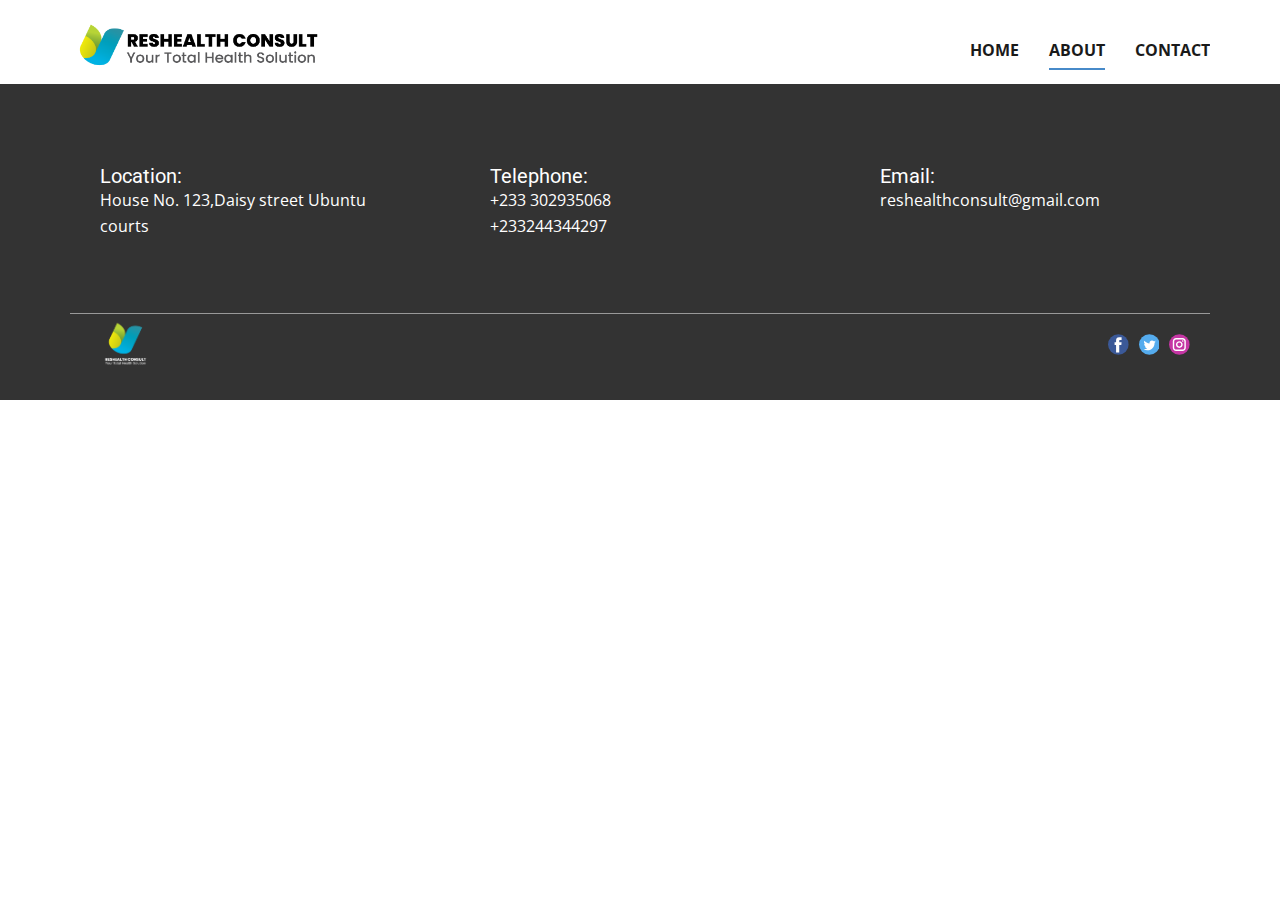
==== About.html @ 2d8e3794 "Firstload" ====
<!DOCTYPE html>
<html style="font-size: 16px;" lang="en"><head>
    <meta name="viewport" content="width=device-width, initial-scale=1.0">
    <meta charset="utf-8">
    <meta name="keywords" content="">
    <meta name="description" content="">
    <title>About</title>
    <link rel="stylesheet" href="nicepage.css" media="screen">
<link rel="stylesheet" href="About.css" media="screen">
    <script class="u-script" type="text/javascript" src="jquery.js" defer=""></script>
    <script class="u-script" type="text/javascript" src="nicepage.js" defer=""></script>
    <meta name="generator" content="Nicepage 4.14.1, nicepage.com">
    <link id="u-theme-google-font" rel="stylesheet" href="https://fonts.googleapis.com/css?family=Roboto:100,100i,300,300i,400,400i,500,500i,700,700i,900,900i|Open+Sans:300,300i,400,400i,500,500i,600,600i,700,700i,800,800i">
    
    <script type="application/ld+json">{
		"@context": "http://schema.org",
		"@type": "Organization",
		"name": "Site10",
		"logo": "images/ReshealthconsultLogo-07.png",
		"sameAs": [
				"Home.html",
				"Home.html",
				"Home.html"
		]
}</script>
    <meta name="theme-color" content="#478ac9">
    <meta property="og:title" content="About">
    <meta property="og:description" content="">
    <meta property="og:type" content="website">
  </head>
  <body class="u-body u-xl-mode" data-lang="en"><header class="u-clearfix u-header u-sticky u-sticky-aec9 u-white u-header" id="sec-15ac"><div class="u-clearfix u-sheet u-sheet-1">
        <a href="Home.html" data-page-id="179966898" class="u-image u-logo u-image-1" title="Home" data-image-width="1773" data-image-height="438">
          <img src="images/ReshealthconsultLogo-07.png" class="u-logo-image u-logo-image-1">
        </a>
        <nav class="u-menu u-menu-one-level u-offcanvas u-menu-1">
          <div class="menu-collapse" style="font-size: 1rem; letter-spacing: 0px; font-weight: 700; text-transform: uppercase;">
            <a class="u-button-style u-custom-active-border-color u-custom-active-color u-custom-border u-custom-border-color u-custom-borders u-custom-hover-border-color u-custom-hover-color u-custom-left-right-menu-spacing u-custom-padding-bottom u-custom-text-active-color u-custom-text-color u-custom-text-decoration u-custom-text-hover-color u-custom-top-bottom-menu-spacing u-nav-link u-text-active-palette-1-base u-text-hover-palette-2-base" href="#">
              <svg class="u-svg-link" viewBox="0 0 24 24"><use xmlns:xlink="http://www.w3.org/1999/xlink" xlink:href="#menu-hamburger"></use></svg>
              <svg class="u-svg-content" version="1.1" id="menu-hamburger" viewBox="0 0 16 16" x="0px" y="0px" xmlns:xlink="http://www.w3.org/1999/xlink" xmlns="http://www.w3.org/2000/svg"><g><rect y="1" width="16" height="2"></rect><rect y="7" width="16" height="2"></rect><rect y="13" width="16" height="2"></rect>
</g></svg>
            </a>
          </div>
          <div class="u-nav-container">
            <ul class="u-nav u-spacing-30 u-unstyled u-nav-1"><li class="u-nav-item"><a class="u-border-2 u-border-active-palette-1-base u-border-hover-palette-1-light-1 u-border-no-left u-border-no-right u-border-no-top u-button-style u-nav-link u-text-active-grey-90 u-text-grey-90 u-text-hover-grey-90" href="Home.html" style="padding: 10px 0px;">Home</a>
</li><li class="u-nav-item"><a class="u-border-2 u-border-active-palette-1-base u-border-hover-palette-1-light-1 u-border-no-left u-border-no-right u-border-no-top u-button-style u-nav-link u-text-active-grey-90 u-text-grey-90 u-text-hover-grey-90" href="About.html" style="padding: 10px 0px;">About</a>
</li><li class="u-nav-item"><a class="u-border-2 u-border-active-palette-1-base u-border-hover-palette-1-light-1 u-border-no-left u-border-no-right u-border-no-top u-button-style u-nav-link u-text-active-grey-90 u-text-grey-90 u-text-hover-grey-90" href="Contact.html" style="padding: 10px 0px;">Contact</a>
</li></ul>
          </div>
          <div class="u-nav-container-collapse">
            <div class="u-black u-container-style u-inner-container-layout u-opacity u-opacity-95 u-sidenav">
              <div class="u-inner-container-layout u-sidenav-overflow">
                <div class="u-menu-close"></div>
                <ul class="u-align-center u-nav u-popupmenu-items u-unstyled u-nav-2"><li class="u-nav-item"><a class="u-button-style u-nav-link" href="Home.html">Home</a>
</li><li class="u-nav-item"><a class="u-button-style u-nav-link" href="About.html">About</a>
</li><li class="u-nav-item"><a class="u-button-style u-nav-link" href="Contact.html">Contact</a>
</li></ul>
              </div>
            </div>
            <div class="u-black u-menu-overlay u-opacity u-opacity-70"></div>
          </div>
        </nav>
      </div></header> 
    
    
    <footer class="u-clearfix u-footer u-grey-80" id="sec-5fe0"><div class="u-clearfix u-sheet u-sheet-1">
        <div class="u-clearfix u-expanded-width u-gutter-30 u-layout-wrap u-layout-wrap-1">
          <div class="u-gutter-0 u-layout">
            <div class="u-layout-row">
              <div class="u-align-left u-container-style u-layout-cell u-left-cell u-size-20 u-size-20-md u-layout-cell-1">
                <div class="u-container-layout u-container-layout-1"><!--position-->
                  <div data-position="" class="u-position"><!--block-->
                    <div class="u-block">
                      <div class="u-block-container u-clearfix"><!--block_header-->
                        <h5 class="u-block-header u-text"><!--block_header_content--> Location:<!--/block_header_content--></h5><!--/block_header--><!--block_content-->
                        <div class="u-block-content u-text"><!--block_content_content--> House No. 123,Daisy street Ubuntu courts <!--/block_content_content--></div><!--/block_content-->
                      </div>
                    </div><!--/block-->
                  </div><!--/position-->
                </div>
              </div>
              <div class="u-align-left u-container-style u-layout-cell u-size-20 u-size-20-md u-layout-cell-2">
                <div class="u-container-layout u-valign-middle u-container-layout-2"><!--position-->
                  <div data-position="" class="u-position u-position-2"><!--block-->
                    <div class="u-block">
                      <div class="u-block-container u-clearfix"><!--block_header-->
                        <h5 class="u-block-header u-text"><!--block_header_content--> Telephone:<!--/block_header_content--></h5><!--/block_header--><!--block_content-->
                        <div class="u-block-content u-text"><!--block_content_content--> +233 302935068<br>+233244344297<!--/block_content_content-->
                        </div><!--/block_content-->
                      </div>
                    </div><!--/block-->
                  </div><!--/position-->
                </div>
              </div>
              <div class="u-align-left u-container-style u-layout-cell u-right-cell u-size-20 u-size-20-md u-layout-cell-3">
                <div class="u-container-layout u-container-layout-3"><!--position-->
                  <div data-position="" class="u-position"><!--block-->
                    <div class="u-block">
                      <div class="u-block-container u-clearfix"><!--block_header-->
                        <h5 class="u-block-header u-text"><!--block_header_content--> Email:<!--/block_header_content--></h5><!--/block_header--><!--block_content-->
                        <div class="u-block-content u-text"><!--block_content_content--> reshealthconsult@gmail.com <!--/block_content_content--></div><!--/block_content-->
                      </div>
                    </div><!--/block-->
                  </div><!--/position-->
                </div>
              </div>
            </div>
          </div>
        </div>
        <div class="u-border-1 u-border-white u-expanded-width u-line u-line-horizontal u-opacity u-opacity-50 u-line-1"></div>
        <div class="u-social-icons u-spacing-10 u-social-icons-1">
          <a class="u-social-url" title="facebook" target="_blank" href="Home.html"><span class="u-icon u-social-facebook u-social-icon u-icon-1"><svg class="u-svg-link" preserveAspectRatio="xMidYMin slice" viewBox="0 0 112 112" style=""><use xmlns:xlink="http://www.w3.org/1999/xlink" xlink:href="#svg-2810"></use></svg><svg class="u-svg-content" viewBox="0 0 112 112" x="0" y="0" id="svg-2810"><circle fill="currentColor" cx="56.1" cy="56.1" r="55"></circle><path fill="#FFFFFF" d="M73.5,31.6h-9.1c-1.4,0-3.6,0.8-3.6,3.9v8.5h12.6L72,58.3H60.8v40.8H43.9V58.3h-8V43.9h8v-9.2
            c0-6.7,3.1-17,17-17h12.5v13.9H73.5z"></path></svg></span>
          </a>
          <a class="u-social-url" title="twitter" target="_blank" href="Home.html"><span class="u-icon u-social-icon u-social-twitter u-icon-2"><svg class="u-svg-link" preserveAspectRatio="xMidYMin slice" viewBox="0 0 112 112" style=""><use xmlns:xlink="http://www.w3.org/1999/xlink" xlink:href="#svg-898c"></use></svg><svg class="u-svg-content" viewBox="0 0 112 112" x="0" y="0" id="svg-898c"><circle fill="currentColor" class="st0" cx="56.1" cy="56.1" r="55"></circle><path fill="#FFFFFF" d="M83.8,47.3c0,0.6,0,1.2,0,1.7c0,17.7-13.5,38.2-38.2,38.2C38,87.2,31,85,25,81.2c1,0.1,2.1,0.2,3.2,0.2
            c6.3,0,12.1-2.1,16.7-5.7c-5.9-0.1-10.8-4-12.5-9.3c0.8,0.2,1.7,0.2,2.5,0.2c1.2,0,2.4-0.2,3.5-0.5c-6.1-1.2-10.8-6.7-10.8-13.1
            c0-0.1,0-0.1,0-0.2c1.8,1,3.9,1.6,6.1,1.7c-3.6-2.4-6-6.5-6-11.2c0-2.5,0.7-4.8,1.8-6.7c6.6,8.1,16.5,13.5,27.6,14
            c-0.2-1-0.3-2-0.3-3.1c0-7.4,6-13.4,13.4-13.4c3.9,0,7.3,1.6,9.8,4.2c3.1-0.6,5.9-1.7,8.5-3.3c-1,3.1-3.1,5.8-5.9,7.4
            c2.7-0.3,5.3-1,7.7-2.1C88.7,43,86.4,45.4,83.8,47.3z"></path></svg></span>
          </a>
          <a class="u-social-url" title="instagram" target="_blank" href="Home.html"><span class="u-icon u-social-icon u-social-instagram u-icon-3"><svg class="u-svg-link" preserveAspectRatio="xMidYMin slice" viewBox="0 0 112 112" style=""><use xmlns:xlink="http://www.w3.org/1999/xlink" xlink:href="#svg-3cd5"></use></svg><svg class="u-svg-content" viewBox="0 0 112 112" x="0" y="0" id="svg-3cd5"><circle fill="currentColor" cx="56.1" cy="56.1" r="55"></circle><path fill="#FFFFFF" d="M55.9,38.2c-9.9,0-17.9,8-17.9,17.9C38,66,46,74,55.9,74c9.9,0,17.9-8,17.9-17.9C73.8,46.2,65.8,38.2,55.9,38.2
            z M55.9,66.4c-5.7,0-10.3-4.6-10.3-10.3c-0.1-5.7,4.6-10.3,10.3-10.3c5.7,0,10.3,4.6,10.3,10.3C66.2,61.8,61.6,66.4,55.9,66.4z"></path><path fill="#FFFFFF" d="M74.3,33.5c-2.3,0-4.2,1.9-4.2,4.2s1.9,4.2,4.2,4.2s4.2-1.9,4.2-4.2S76.6,33.5,74.3,33.5z"></path><path fill="#FFFFFF" d="M73.1,21.3H38.6c-9.7,0-17.5,7.9-17.5,17.5v34.5c0,9.7,7.9,17.6,17.5,17.6h34.5c9.7,0,17.5-7.9,17.5-17.5V38.8
            C90.6,29.1,82.7,21.3,73.1,21.3z M83,73.3c0,5.5-4.5,9.9-9.9,9.9H38.6c-5.5,0-9.9-4.5-9.9-9.9V38.8c0-5.5,4.5-9.9,9.9-9.9h34.5
            c5.5,0,9.9,4.5,9.9,9.9V73.3z"></path></svg></span>
          </a>
        </div>
        <a href="Home.html" data-page-id="179966898" class="u-image u-logo u-image-1" data-image-width="1773" data-image-height="1772" title="Home">
          <img src="images/ReshealthconsultLogo-08.png" class="u-logo-image u-logo-image-1">
        </a>
      </div></footer>
  
</body></html>
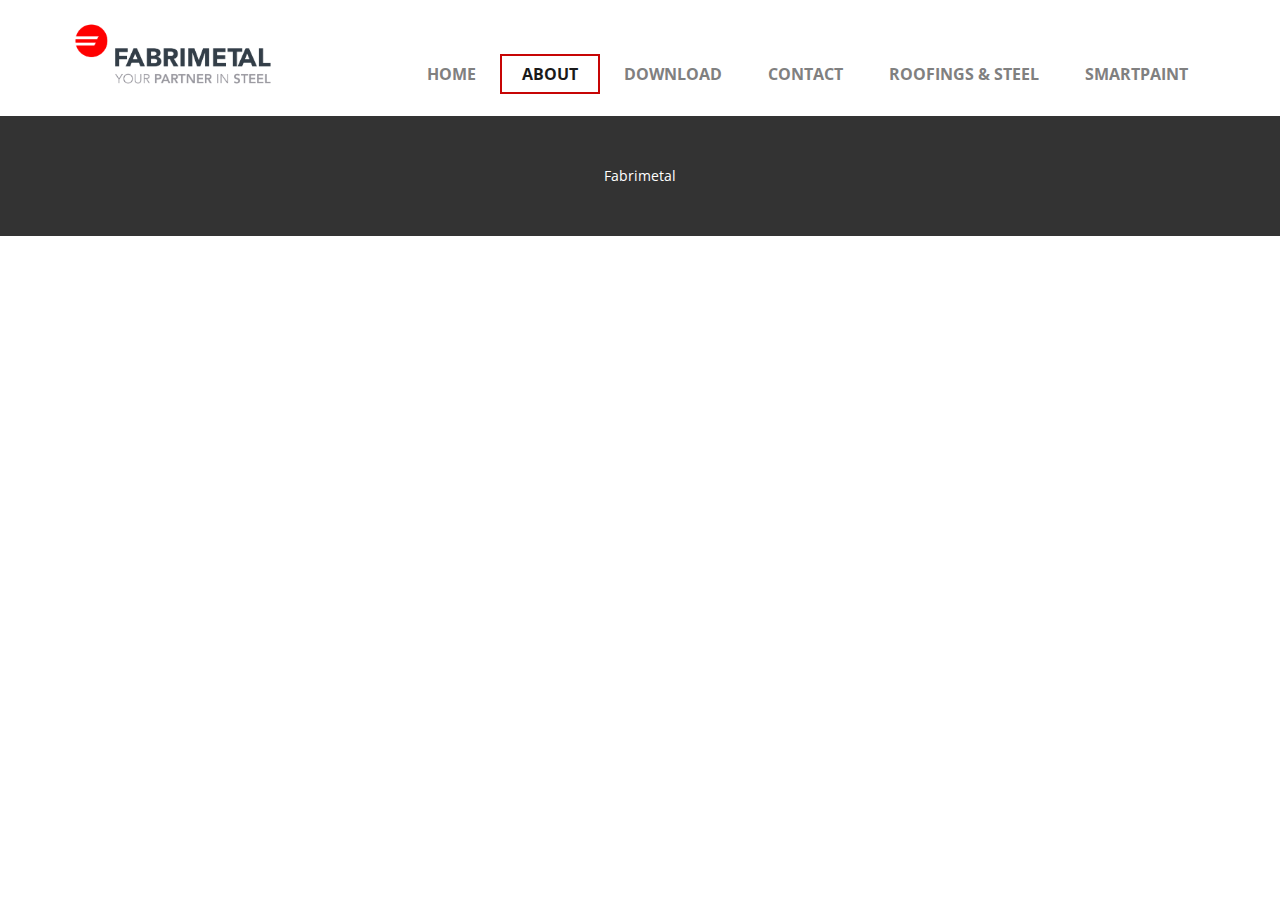
==== commit e36c20ca: "8AugustUpdate" ====
--- a/About.html
+++ b/About.html
@@ -7,52 +7,53 @@
     <title>About</title>
     <link rel="stylesheet" href="nicepage.css" media="screen">
 <link rel="stylesheet" href="About.css" media="screen">
-    <script class="u-script" type="text/javascript" src="jquery.js" defer=""></script>
-    <script class="u-script" type="text/javascript" src="nicepage.js" defer=""></script>
-    <meta name="generator" content="Nicepage 4.14.1, nicepage.com">
+    <script class="u-script" type="text/javascript" src="jquery.js" "="" defer=""></script>
+    <script class="u-script" type="text/javascript" src="nicepage.js" "="" defer=""></script>
+    <meta name="generator" content="Nicepage 4.16.0, nicepage.com">
     <link id="u-theme-google-font" rel="stylesheet" href="https://fonts.googleapis.com/css?family=Roboto:100,100i,300,300i,400,400i,500,500i,700,700i,900,900i|Open+Sans:300,300i,400,400i,500,500i,600,600i,700,700i,800,800i">
     
     <script type="application/ld+json">{
 		"@context": "http://schema.org",
 		"@type": "Organization",
-		"name": "Site10",
-		"logo": "images/ReshealthconsultLogo-07.png",
-		"sameAs": [
-				"Home.html",
-				"Home.html",
-				"Home.html"
-		]
+		"name": "Fabrimetal",
+		"logo": "images/favicon.png"
 }</script>
     <meta name="theme-color" content="#478ac9">
     <meta property="og:title" content="About">
     <meta property="og:description" content="">
     <meta property="og:type" content="website">
   </head>
-  <body class="u-body u-xl-mode" data-lang="en"><header class="u-clearfix u-header u-sticky u-sticky-aec9 u-white u-header" id="sec-15ac"><div class="u-clearfix u-sheet u-sheet-1">
-        <a href="Home.html" data-page-id="179966898" class="u-image u-logo u-image-1" title="Home" data-image-width="1773" data-image-height="438">
-          <img src="images/ReshealthconsultLogo-07.png" class="u-logo-image u-logo-image-1">
+  <body class="u-body u-xl-mode" data-lang="en"><header class="u-clearfix u-header u-header" id="sec-5ce4"><div class="u-clearfix u-sheet u-valign-middle u-sheet-1">
+        <a href="Home.html" data-page-id="786027928" class="u-image u-logo u-image-1" data-image-width="9358" data-image-height="2907" title="Home">
+          <img src="images/favicon.png" class="u-logo-image u-logo-image-1">
         </a>
-        <nav class="u-menu u-menu-one-level u-offcanvas u-menu-1">
+        <nav class="u-menu u-menu-dropdown u-offcanvas u-menu-1">
           <div class="menu-collapse" style="font-size: 1rem; letter-spacing: 0px; font-weight: 700; text-transform: uppercase;">
-            <a class="u-button-style u-custom-active-border-color u-custom-active-color u-custom-border u-custom-border-color u-custom-borders u-custom-hover-border-color u-custom-hover-color u-custom-left-right-menu-spacing u-custom-padding-bottom u-custom-text-active-color u-custom-text-color u-custom-text-decoration u-custom-text-hover-color u-custom-top-bottom-menu-spacing u-nav-link u-text-active-palette-1-base u-text-hover-palette-2-base" href="#">
+            <a class="u-button-style u-custom-active-border-color u-custom-active-color u-custom-border u-custom-border-color u-custom-borders u-custom-hover-border-color u-custom-hover-color u-custom-left-right-menu-spacing u-custom-padding-bottom u-custom-text-active-color u-custom-text-color u-custom-text-hover-color u-custom-text-shadow u-custom-top-bottom-menu-spacing u-nav-link u-text-active-palette-1-base u-text-hover-palette-2-base" href="#">
               <svg class="u-svg-link" viewBox="0 0 24 24"><use xmlns:xlink="http://www.w3.org/1999/xlink" xlink:href="#menu-hamburger"></use></svg>
               <svg class="u-svg-content" version="1.1" id="menu-hamburger" viewBox="0 0 16 16" x="0px" y="0px" xmlns:xlink="http://www.w3.org/1999/xlink" xmlns="http://www.w3.org/2000/svg"><g><rect y="1" width="16" height="2"></rect><rect y="7" width="16" height="2"></rect><rect y="13" width="16" height="2"></rect>
 </g></svg>
             </a>
           </div>
-          <div class="u-nav-container">
-            <ul class="u-nav u-spacing-30 u-unstyled u-nav-1"><li class="u-nav-item"><a class="u-border-2 u-border-active-palette-1-base u-border-hover-palette-1-light-1 u-border-no-left u-border-no-right u-border-no-top u-button-style u-nav-link u-text-active-grey-90 u-text-grey-90 u-text-hover-grey-90" href="Home.html" style="padding: 10px 0px;">Home</a>
-</li><li class="u-nav-item"><a class="u-border-2 u-border-active-palette-1-base u-border-hover-palette-1-light-1 u-border-no-left u-border-no-right u-border-no-top u-button-style u-nav-link u-text-active-grey-90 u-text-grey-90 u-text-hover-grey-90" href="About.html" style="padding: 10px 0px;">About</a>
-</li><li class="u-nav-item"><a class="u-border-2 u-border-active-palette-1-base u-border-hover-palette-1-light-1 u-border-no-left u-border-no-right u-border-no-top u-button-style u-nav-link u-text-active-grey-90 u-text-grey-90 u-text-hover-grey-90" href="Contact.html" style="padding: 10px 0px;">Contact</a>
+          <div class="u-custom-menu u-nav-container">
+            <ul class="u-nav u-spacing-2 u-unstyled u-nav-1"><li class="u-nav-item"><a class="u-border-2 u-border-active-custom-color-1 u-border-hover-custom-color-2 u-button-style u-nav-link u-text-active-grey-90 u-text-grey-50 u-text-hover-grey-90" href="Home.html" style="padding: 10px 20px;">Home</a>
+</li><li class="u-nav-item"><a class="u-border-2 u-border-active-custom-color-1 u-border-hover-custom-color-2 u-button-style u-nav-link u-text-active-grey-90 u-text-grey-50 u-text-hover-grey-90" href="About.html" style="padding: 10px 20px;">About</a>
+</li><li class="u-nav-item"><a class="u-border-2 u-border-active-custom-color-1 u-border-hover-custom-color-2 u-button-style u-nav-link u-text-active-grey-90 u-text-grey-50 u-text-hover-grey-90" href="Download.html" style="padding: 10px 20px;">Download</a>
+</li><li class="u-nav-item"><a class="u-border-2 u-border-active-custom-color-1 u-border-hover-custom-color-2 u-button-style u-nav-link u-text-active-grey-90 u-text-grey-50 u-text-hover-grey-90" href="Contact.html" style="padding: 10px 20px;">Contact</a>
+</li><li class="u-nav-item"><a class="u-border-2 u-border-active-custom-color-1 u-border-hover-custom-color-2 u-button-style u-nav-link u-text-active-grey-90 u-text-grey-50 u-text-hover-grey-90" href="https://benoitlily.github.io/Roofingandsteelgh/" style="padding: 10px 20px;">Roofings &amp; Steel</a>
+</li><li class="u-nav-item"><a class="u-border-2 u-border-active-custom-color-1 u-border-hover-custom-color-2 u-button-style u-nav-link u-text-active-grey-90 u-text-grey-50 u-text-hover-grey-90" href="https://benoitlily.github.io/Smartpaintgh/" style="padding: 10px 20px;">SmartPaint</a>
 </li></ul>
           </div>
-          <div class="u-nav-container-collapse">
+          <div class="u-custom-menu u-nav-container-collapse">
             <div class="u-black u-container-style u-inner-container-layout u-opacity u-opacity-95 u-sidenav">
               <div class="u-inner-container-layout u-sidenav-overflow">
                 <div class="u-menu-close"></div>
                 <ul class="u-align-center u-nav u-popupmenu-items u-unstyled u-nav-2"><li class="u-nav-item"><a class="u-button-style u-nav-link" href="Home.html">Home</a>
 </li><li class="u-nav-item"><a class="u-button-style u-nav-link" href="About.html">About</a>
+</li><li class="u-nav-item"><a class="u-button-style u-nav-link" href="Download.html">Download</a>
 </li><li class="u-nav-item"><a class="u-button-style u-nav-link" href="Contact.html">Contact</a>
+</li><li class="u-nav-item"><a class="u-button-style u-nav-link" href="https://benoitlily.github.io/Roofingandsteelgh/">Roofings &amp; Steel</a>
+</li><li class="u-nav-item"><a class="u-button-style u-nav-link" href="https://benoitlily.github.io/Smartpaintgh/">SmartPaint</a>
 </li></ul>
               </div>
             </div>
@@ -62,70 +63,8 @@
       </div></header> 
     
     
-    <footer class="u-clearfix u-footer u-grey-80" id="sec-5fe0"><div class="u-clearfix u-sheet u-sheet-1">
-        <div class="u-clearfix u-expanded-width u-gutter-30 u-layout-wrap u-layout-wrap-1">
-          <div class="u-gutter-0 u-layout">
-            <div class="u-layout-row">
-              <div class="u-align-left u-container-style u-layout-cell u-left-cell u-size-20 u-size-20-md u-layout-cell-1">
-                <div class="u-container-layout u-container-layout-1"><!--position-->
-                  <div data-position="" class="u-position"><!--block-->
-                    <div class="u-block">
-                      <div class="u-block-container u-clearfix"><!--block_header-->
-                        <h5 class="u-block-header u-text"><!--block_header_content--> Location:<!--/block_header_content--></h5><!--/block_header--><!--block_content-->
-                        <div class="u-block-content u-text"><!--block_content_content--> House No. 123,Daisy street Ubuntu courts <!--/block_content_content--></div><!--/block_content-->
-                      </div>
-                    </div><!--/block-->
-                  </div><!--/position-->
-                </div>
-              </div>
-              <div class="u-align-left u-container-style u-layout-cell u-size-20 u-size-20-md u-layout-cell-2">
-                <div class="u-container-layout u-valign-middle u-container-layout-2"><!--position-->
-                  <div data-position="" class="u-position u-position-2"><!--block-->
-                    <div class="u-block">
-                      <div class="u-block-container u-clearfix"><!--block_header-->
-                        <h5 class="u-block-header u-text"><!--block_header_content--> Telephone:<!--/block_header_content--></h5><!--/block_header--><!--block_content-->
-                        <div class="u-block-content u-text"><!--block_content_content--> +233 302935068<br>+233244344297<!--/block_content_content-->
-                        </div><!--/block_content-->
-                      </div>
-                    </div><!--/block-->
-                  </div><!--/position-->
-                </div>
-              </div>
-              <div class="u-align-left u-container-style u-layout-cell u-right-cell u-size-20 u-size-20-md u-layout-cell-3">
-                <div class="u-container-layout u-container-layout-3"><!--position-->
-                  <div data-position="" class="u-position"><!--block-->
-                    <div class="u-block">
-                      <div class="u-block-container u-clearfix"><!--block_header-->
-                        <h5 class="u-block-header u-text"><!--block_header_content--> Email:<!--/block_header_content--></h5><!--/block_header--><!--block_content-->
-                        <div class="u-block-content u-text"><!--block_content_content--> reshealthconsult@gmail.com <!--/block_content_content--></div><!--/block_content-->
-                      </div>
-                    </div><!--/block-->
-                  </div><!--/position-->
-                </div>
-              </div>
-            </div>
-          </div>
-        </div>
-        <div class="u-border-1 u-border-white u-expanded-width u-line u-line-horizontal u-opacity u-opacity-50 u-line-1"></div>
-        <div class="u-social-icons u-spacing-10 u-social-icons-1">
-          <a class="u-social-url" title="facebook" target="_blank" href="Home.html"><span class="u-icon u-social-facebook u-social-icon u-icon-1"><svg class="u-svg-link" preserveAspectRatio="xMidYMin slice" viewBox="0 0 112 112" style=""><use xmlns:xlink="http://www.w3.org/1999/xlink" xlink:href="#svg-2810"></use></svg><svg class="u-svg-content" viewBox="0 0 112 112" x="0" y="0" id="svg-2810"><circle fill="currentColor" cx="56.1" cy="56.1" r="55"></circle><path fill="#FFFFFF" d="M73.5,31.6h-9.1c-1.4,0-3.6,0.8-3.6,3.9v8.5h12.6L72,58.3H60.8v40.8H43.9V58.3h-8V43.9h8v-9.2
-            c0-6.7,3.1-17,17-17h12.5v13.9H73.5z"></path></svg></span>
-          </a>
-          <a class="u-social-url" title="twitter" target="_blank" href="Home.html"><span class="u-icon u-social-icon u-social-twitter u-icon-2"><svg class="u-svg-link" preserveAspectRatio="xMidYMin slice" viewBox="0 0 112 112" style=""><use xmlns:xlink="http://www.w3.org/1999/xlink" xlink:href="#svg-898c"></use></svg><svg class="u-svg-content" viewBox="0 0 112 112" x="0" y="0" id="svg-898c"><circle fill="currentColor" class="st0" cx="56.1" cy="56.1" r="55"></circle><path fill="#FFFFFF" d="M83.8,47.3c0,0.6,0,1.2,0,1.7c0,17.7-13.5,38.2-38.2,38.2C38,87.2,31,85,25,81.2c1,0.1,2.1,0.2,3.2,0.2
-            c6.3,0,12.1-2.1,16.7-5.7c-5.9-0.1-10.8-4-12.5-9.3c0.8,0.2,1.7,0.2,2.5,0.2c1.2,0,2.4-0.2,3.5-0.5c-6.1-1.2-10.8-6.7-10.8-13.1
-            c0-0.1,0-0.1,0-0.2c1.8,1,3.9,1.6,6.1,1.7c-3.6-2.4-6-6.5-6-11.2c0-2.5,0.7-4.8,1.8-6.7c6.6,8.1,16.5,13.5,27.6,14
-            c-0.2-1-0.3-2-0.3-3.1c0-7.4,6-13.4,13.4-13.4c3.9,0,7.3,1.6,9.8,4.2c3.1-0.6,5.9-1.7,8.5-3.3c-1,3.1-3.1,5.8-5.9,7.4
-            c2.7-0.3,5.3-1,7.7-2.1C88.7,43,86.4,45.4,83.8,47.3z"></path></svg></span>
-          </a>
-          <a class="u-social-url" title="instagram" target="_blank" href="Home.html"><span class="u-icon u-social-icon u-social-instagram u-icon-3"><svg class="u-svg-link" preserveAspectRatio="xMidYMin slice" viewBox="0 0 112 112" style=""><use xmlns:xlink="http://www.w3.org/1999/xlink" xlink:href="#svg-3cd5"></use></svg><svg class="u-svg-content" viewBox="0 0 112 112" x="0" y="0" id="svg-3cd5"><circle fill="currentColor" cx="56.1" cy="56.1" r="55"></circle><path fill="#FFFFFF" d="M55.9,38.2c-9.9,0-17.9,8-17.9,17.9C38,66,46,74,55.9,74c9.9,0,17.9-8,17.9-17.9C73.8,46.2,65.8,38.2,55.9,38.2
-            z M55.9,66.4c-5.7,0-10.3-4.6-10.3-10.3c-0.1-5.7,4.6-10.3,10.3-10.3c5.7,0,10.3,4.6,10.3,10.3C66.2,61.8,61.6,66.4,55.9,66.4z"></path><path fill="#FFFFFF" d="M74.3,33.5c-2.3,0-4.2,1.9-4.2,4.2s1.9,4.2,4.2,4.2s4.2-1.9,4.2-4.2S76.6,33.5,74.3,33.5z"></path><path fill="#FFFFFF" d="M73.1,21.3H38.6c-9.7,0-17.5,7.9-17.5,17.5v34.5c0,9.7,7.9,17.6,17.5,17.6h34.5c9.7,0,17.5-7.9,17.5-17.5V38.8
-            C90.6,29.1,82.7,21.3,73.1,21.3z M83,73.3c0,5.5-4.5,9.9-9.9,9.9H38.6c-5.5,0-9.9-4.5-9.9-9.9V38.8c0-5.5,4.5-9.9,9.9-9.9h34.5
-            c5.5,0,9.9,4.5,9.9,9.9V73.3z"></path></svg></span>
-          </a>
-        </div>
-        <a href="Home.html" data-page-id="179966898" class="u-image u-logo u-image-1" data-image-width="1773" data-image-height="1772" title="Home">
-          <img src="images/ReshealthconsultLogo-08.png" class="u-logo-image u-logo-image-1">
-        </a>
+    <footer class="u-align-center u-clearfix u-footer u-grey-80 u-footer" id="sec-4b05"><div class="u-clearfix u-sheet u-sheet-1">
+        <p class="u-small-text u-text u-text-variant u-text-1">Fabrimetal</p>
       </div></footer>
   
 </body></html>--- a/nicepage.css
+++ b/nicepage.css
@@ -361,6 +361,9 @@
       margin: 5px 0 5px 5px;
       max-width: calc(100% - 5px); }
 /*end-commonstyles library*/@charset "UTF-8";
+.u-locked-block {
+  pointer-events: none!important;
+}
 /*! normalize.css v4.1.1 | MIT License | github.com/necolas/normalize.css */
 html {
   font-family: sans-serif;
@@ -13538,6 +13541,9 @@
 .u-menu-mega .u-nav-container .level-2 > .u-nav a {
   white-space: nowrap;
 }
+.u-menu-mega .u-nav-container .level-2 > .u-nav > li > a {
+  white-space: normal;
+}
 .u-menu-mega .u-nav-container .u-mega-popup .level-3 {
   position: relative;
   top: 0 !important;
@@ -16033,6 +16039,9 @@
 .u-enable-responsive .u-sidenav {
   flex: 0 0 0;
 }
+.u-enable-responsive .u-sidenav .u-inner-container-layout:before {
+  display: none;
+}
 .u-enable-responsive .u-sidenav .u-popupmenu-items {
   display: table;
 }
@@ -16504,7 +16513,8 @@
 section.u-opacity:before,
 .u-hover-box > .u-opacity.u-container-layout:before,
 .u-opacity > .u-container-layout:before,
-.u-opacity > .u-inner-container-layout:before {
+.u-opacity > .u-inner-container-layout:before,
+.u-opacity.u-sidenav:before {
   content: '';
   display: block;
   position: absolute;
@@ -16537,7 +16547,8 @@
 section.u-opacity-100:before,
 .u-hover-box > .u-opacity-100.u-container-layout:before,
 .u-opacity-100 > .u-container-layout:before,
-.u-opacity-100 > .u-inner-container-layout:before {
+.u-opacity-100 > .u-inner-container-layout:before,
+.u-opacity-100.u-sidenav:before {
   opacity: 1;
 }
 a.u-opacity-100,
@@ -16552,7 +16563,8 @@
 section.u-opacity-95:before,
 .u-hover-box > .u-opacity-95.u-container-layout:before,
 .u-opacity-95 > .u-container-layout:before,
-.u-opacity-95 > .u-inner-container-layout:before {
+.u-opacity-95 > .u-inner-container-layout:before,
+.u-opacity-95.u-sidenav:before {
   opacity: 0.95;
 }
 a.u-opacity-95,
@@ -16567,7 +16579,8 @@
 section.u-opacity-90:before,
 .u-hover-box > .u-opacity-90.u-container-layout:before,
 .u-opacity-90 > .u-container-layout:before,
-.u-opacity-90 > .u-inner-container-layout:before {
+.u-opacity-90 > .u-inner-container-layout:before,
+.u-opacity-90.u-sidenav:before {
   opacity: 0.9;
 }
 a.u-opacity-90,
@@ -16582,7 +16595,8 @@
 section.u-opacity-85:before,
 .u-hover-box > .u-opacity-85.u-container-layout:before,
 .u-opacity-85 > .u-container-layout:before,
-.u-opacity-85 > .u-inner-container-layout:before {
+.u-opacity-85 > .u-inner-container-layout:before,
+.u-opacity-85.u-sidenav:before {
   opacity: 0.85;
 }
 a.u-opacity-85,
@@ -16597,7 +16611,8 @@
 section.u-opacity-80:before,
 .u-hover-box > .u-opacity-80.u-container-layout:before,
 .u-opacity-80 > .u-container-layout:before,
-.u-opacity-80 > .u-inner-container-layout:before {
+.u-opacity-80 > .u-inner-container-layout:before,
+.u-opacity-80.u-sidenav:before {
   opacity: 0.8;
 }
 a.u-opacity-80,
@@ -16612,7 +16627,8 @@
 section.u-opacity-75:before,
 .u-hover-box > .u-opacity-75.u-container-layout:before,
 .u-opacity-75 > .u-container-layout:before,
-.u-opacity-75 > .u-inner-container-layout:before {
+.u-opacity-75 > .u-inner-container-layout:before,
+.u-opacity-75.u-sidenav:before {
   opacity: 0.75;
 }
 a.u-opacity-75,
@@ -16627,7 +16643,8 @@
 section.u-opacity-70:before,
 .u-hover-box > .u-opacity-70.u-container-layout:before,
 .u-opacity-70 > .u-container-layout:before,
-.u-opacity-70 > .u-inner-container-layout:before {
+.u-opacity-70 > .u-inner-container-layout:before,
+.u-opacity-70.u-sidenav:before {
   opacity: 0.7;
 }
 a.u-opacity-70,
@@ -16642,7 +16659,8 @@
 section.u-opacity-65:before,
 .u-hover-box > .u-opacity-65.u-container-layout:before,
 .u-opacity-65 > .u-container-layout:before,
-.u-opacity-65 > .u-inner-container-layout:before {
+.u-opacity-65 > .u-inner-container-layout:before,
+.u-opacity-65.u-sidenav:before {
   opacity: 0.65;
 }
 a.u-opacity-65,
@@ -16657,7 +16675,8 @@
 section.u-opacity-60:before,
 .u-hover-box > .u-opacity-60.u-container-layout:before,
 .u-opacity-60 > .u-container-layout:before,
-.u-opacity-60 > .u-inner-container-layout:before {
+.u-opacity-60 > .u-inner-container-layout:before,
+.u-opacity-60.u-sidenav:before {
   opacity: 0.6;
 }
 a.u-opacity-60,
@@ -16672,7 +16691,8 @@
 section.u-opacity-55:before,
 .u-hover-box > .u-opacity-55.u-container-layout:before,
 .u-opacity-55 > .u-container-layout:before,
-.u-opacity-55 > .u-inner-container-layout:before {
+.u-opacity-55 > .u-inner-container-layout:before,
+.u-opacity-55.u-sidenav:before {
   opacity: 0.55;
 }
 a.u-opacity-55,
@@ -16687,7 +16707,8 @@
 section.u-opacity-50:before,
 .u-hover-box > .u-opacity-50.u-container-layout:before,
 .u-opacity-50 > .u-container-layout:before,
-.u-opacity-50 > .u-inner-container-layout:before {
+.u-opacity-50 > .u-inner-container-layout:before,
+.u-opacity-50.u-sidenav:before {
   opacity: 0.5;
 }
 a.u-opacity-50,
@@ -16702,7 +16723,8 @@
 section.u-opacity-45:before,
 .u-hover-box > .u-opacity-45.u-container-layout:before,
 .u-opacity-45 > .u-container-layout:before,
-.u-opacity-45 > .u-inner-container-layout:before {
+.u-opacity-45 > .u-inner-container-layout:before,
+.u-opacity-45.u-sidenav:before {
   opacity: 0.45;
 }
 a.u-opacity-45,
@@ -16717,7 +16739,8 @@
 section.u-opacity-40:before,
 .u-hover-box > .u-opacity-40.u-container-layout:before,
 .u-opacity-40 > .u-container-layout:before,
-.u-opacity-40 > .u-inner-container-layout:before {
+.u-opacity-40 > .u-inner-container-layout:before,
+.u-opacity-40.u-sidenav:before {
   opacity: 0.4;
 }
 a.u-opacity-40,
@@ -16732,7 +16755,8 @@
 section.u-opacity-35:before,
 .u-hover-box > .u-opacity-35.u-container-layout:before,
 .u-opacity-35 > .u-container-layout:before,
-.u-opacity-35 > .u-inner-container-layout:before {
+.u-opacity-35 > .u-inner-container-layout:before,
+.u-opacity-35.u-sidenav:before {
   opacity: 0.35;
 }
 a.u-opacity-35,
@@ -16747,7 +16771,8 @@
 section.u-opacity-30:before,
 .u-hover-box > .u-opacity-30.u-container-layout:before,
 .u-opacity-30 > .u-container-layout:before,
-.u-opacity-30 > .u-inner-container-layout:before {
+.u-opacity-30 > .u-inner-container-layout:before,
+.u-opacity-30.u-sidenav:before {
   opacity: 0.3;
 }
 a.u-opacity-30,
@@ -16762,7 +16787,8 @@
 section.u-opacity-25:before,
 .u-hover-box > .u-opacity-25.u-container-layout:before,
 .u-opacity-25 > .u-container-layout:before,
-.u-opacity-25 > .u-inner-container-layout:before {
+.u-opacity-25 > .u-inner-container-layout:before,
+.u-opacity-25.u-sidenav:before {
   opacity: 0.25;
 }
 a.u-opacity-25,
@@ -16777,7 +16803,8 @@
 section.u-opacity-20:before,
 .u-hover-box > .u-opacity-20.u-container-layout:before,
 .u-opacity-20 > .u-container-layout:before,
-.u-opacity-20 > .u-inner-container-layout:before {
+.u-opacity-20 > .u-inner-container-layout:before,
+.u-opacity-20.u-sidenav:before {
   opacity: 0.2;
 }
 a.u-opacity-20,
@@ -16792,7 +16819,8 @@
 section.u-opacity-15:before,
 .u-hover-box > .u-opacity-15.u-container-layout:before,
 .u-opacity-15 > .u-container-layout:before,
-.u-opacity-15 > .u-inner-container-layout:before {
+.u-opacity-15 > .u-inner-container-layout:before,
+.u-opacity-15.u-sidenav:before {
   opacity: 0.15;
 }
 a.u-opacity-15,
@@ -16807,7 +16835,8 @@
 section.u-opacity-10:before,
 .u-hover-box > .u-opacity-10.u-container-layout:before,
 .u-opacity-10 > .u-container-layout:before,
-.u-opacity-10 > .u-inner-container-layout:before {
+.u-opacity-10 > .u-inner-container-layout:before,
+.u-opacity-10.u-sidenav:before {
   opacity: 0.1;
 }
 a.u-opacity-10,
@@ -16822,7 +16851,8 @@
 section.u-opacity-5:before,
 .u-hover-box > .u-opacity-5.u-container-layout:before,
 .u-opacity-5 > .u-container-layout:before,
-.u-opacity-5 > .u-inner-container-layout:before {
+.u-opacity-5 > .u-inner-container-layout:before,
+.u-opacity-5.u-sidenav:before {
   opacity: 0.05;
 }
 a.u-opacity-5,
@@ -16837,7 +16867,8 @@
 section.u-opacity-0:before,
 .u-hover-box > .u-opacity-0.u-container-layout:before,
 .u-opacity-0 > .u-container-layout:before,
-.u-opacity-0 > .u-inner-container-layout:before {
+.u-opacity-0 > .u-inner-container-layout:before,
+.u-opacity-0.u-sidenav:before {
   opacity: 0;
 }
 a.u-opacity-0,
@@ -19289,6 +19320,8 @@
 /*begin-commonstyles animation*/
 .backstage {
   animation-play-state: paused;
+}
+.u-backstage-hidden {
   visibility: hidden;
 }
 @keyframes slideOutUp {
@@ -22487,6 +22520,7 @@
 section.u-color-1-dark-3:before,
 .u-color-1-dark-3 > .u-container-layout:before,
 .u-color-1-dark-3 > .u-inner-container-layout:before,
+.u-color-1-dark-3.u-sidenav:before,
 .u-container-layout.u-container-layout.u-color-1-dark-3:before,
 .u-table-alt-color-1-dark-3 tr:nth-child(even) {
   color: #ffffff;
@@ -22541,6 +22575,7 @@
 section.u-color-1-dark-2:before,
 .u-color-1-dark-2 > .u-container-layout:before,
 .u-color-1-dark-2 > .u-inner-container-layout:before,
+.u-color-1-dark-2.u-sidenav:before,
 .u-container-layout.u-container-layout.u-color-1-dark-2:before,
 .u-table-alt-color-1-dark-2 tr:nth-child(even) {
   color: #ffffff;
@@ -22595,6 +22630,7 @@
 section.u-color-1-dark-1:before,
 .u-color-1-dark-1 > .u-container-layout:before,
 .u-color-1-dark-1 > .u-inner-container-layout:before,
+.u-color-1-dark-1.u-sidenav:before,
 .u-container-layout.u-container-layout.u-color-1-dark-1:before,
 .u-table-alt-color-1-dark-1 tr:nth-child(even) {
   color: #ffffff;
@@ -22649,6 +22685,7 @@
 section.u-color-1:before,
 .u-color-1 > .u-container-layout:before,
 .u-color-1 > .u-inner-container-layout:before,
+.u-color-1.u-sidenav:before,
 .u-container-layout.u-container-layout.u-color-1:before,
 .u-table-alt-color-1 tr:nth-child(even) {
   color: #ffffff;
@@ -22703,6 +22740,7 @@
 section.u-color-1-light-1:before,
 .u-color-1-light-1 > .u-container-layout:before,
 .u-color-1-light-1 > .u-inner-container-layout:before,
+.u-color-1-light-1.u-sidenav:before,
 .u-container-layout.u-container-layout.u-color-1-light-1:before,
 .u-table-alt-color-1-light-1 tr:nth-child(even) {
   color: #ffffff;
@@ -22757,6 +22795,7 @@
 section.u-color-1-light-2:before,
 .u-color-1-light-2 > .u-container-layout:before,
 .u-color-1-light-2 > .u-inner-container-layout:before,
+.u-color-1-light-2.u-sidenav:before,
 .u-container-layout.u-container-layout.u-color-1-light-2:before,
 .u-table-alt-color-1-light-2 tr:nth-child(even) {
   color: #111111;
@@ -22811,6 +22850,7 @@
 section.u-color-1-light-3:before,
 .u-color-1-light-3 > .u-container-layout:before,
 .u-color-1-light-3 > .u-inner-container-layout:before,
+.u-color-1-light-3.u-sidenav:before,
 .u-container-layout.u-container-layout.u-color-1-light-3:before,
 .u-table-alt-color-1-light-3 tr:nth-child(even) {
   color: #111111;
@@ -22865,6 +22905,7 @@
 section.u-color-1-base:before,
 .u-color-1-base > .u-container-layout:before,
 .u-color-1-base > .u-inner-container-layout:before,
+.u-color-1-base.u-sidenav:before,
 .u-container-layout.u-container-layout.u-color-1-base:before,
 .u-table-alt-color-1-base tr:nth-child(even) {
   color: #ffffff;
@@ -22919,6 +22960,7 @@
 section.u-color-2-dark-3:before,
 .u-color-2-dark-3 > .u-container-layout:before,
 .u-color-2-dark-3 > .u-inner-container-layout:before,
+.u-color-2-dark-3.u-sidenav:before,
 .u-container-layout.u-container-layout.u-color-2-dark-3:before,
 .u-table-alt-color-2-dark-3 tr:nth-child(even) {
   color: #ffffff;
@@ -22973,6 +23015,7 @@
 section.u-color-2-dark-2:before,
 .u-color-2-dark-2 > .u-container-layout:before,
 .u-color-2-dark-2 > .u-inner-container-layout:before,
+.u-color-2-dark-2.u-sidenav:before,
 .u-container-layout.u-container-layout.u-color-2-dark-2:before,
 .u-table-alt-color-2-dark-2 tr:nth-child(even) {
   color: #ffffff;
@@ -23027,6 +23070,7 @@
 section.u-color-2-dark-1:before,
 .u-color-2-dark-1 > .u-container-layout:before,
 .u-color-2-dark-1 > .u-inner-container-layout:before,
+.u-color-2-dark-1.u-sidenav:before,
 .u-container-layout.u-container-layout.u-color-2-dark-1:before,
 .u-table-alt-color-2-dark-1 tr:nth-child(even) {
   color: #ffffff;
@@ -23081,6 +23125,7 @@
 section.u-color-2:before,
 .u-color-2 > .u-container-layout:before,
 .u-color-2 > .u-inner-container-layout:before,
+.u-color-2.u-sidenav:before,
 .u-container-layout.u-container-layout.u-color-2:before,
 .u-table-alt-color-2 tr:nth-child(even) {
   color: #ffffff;
@@ -23135,6 +23180,7 @@
 section.u-color-2-light-1:before,
 .u-color-2-light-1 > .u-container-layout:before,
 .u-color-2-light-1 > .u-inner-container-layout:before,
+.u-color-2-light-1.u-sidenav:before,
 .u-container-layout.u-container-layout.u-color-2-light-1:before,
 .u-table-alt-color-2-light-1 tr:nth-child(even) {
   color: #ffffff;
@@ -23189,6 +23235,7 @@
 section.u-color-2-light-2:before,
 .u-color-2-light-2 > .u-container-layout:before,
 .u-color-2-light-2 > .u-inner-container-layout:before,
+.u-color-2-light-2.u-sidenav:before,
 .u-container-layout.u-container-layout.u-color-2-light-2:before,
 .u-table-alt-color-2-light-2 tr:nth-child(even) {
   color: #111111;
@@ -23243,6 +23290,7 @@
 section.u-color-2-light-3:before,
 .u-color-2-light-3 > .u-container-layout:before,
 .u-color-2-light-3 > .u-inner-container-layout:before,
+.u-color-2-light-3.u-sidenav:before,
 .u-container-layout.u-container-layout.u-color-2-light-3:before,
 .u-table-alt-color-2-light-3 tr:nth-child(even) {
   color: #111111;
@@ -23297,6 +23345,7 @@
 section.u-color-2-base:before,
 .u-color-2-base > .u-container-layout:before,
 .u-color-2-base > .u-inner-container-layout:before,
+.u-color-2-base.u-sidenav:before,
 .u-container-layout.u-container-layout.u-color-2-base:before,
 .u-table-alt-color-2-base tr:nth-child(even) {
   color: #ffffff;
@@ -23351,6 +23400,7 @@
 section.u-color-3-dark-3:before,
 .u-color-3-dark-3 > .u-container-layout:before,
 .u-color-3-dark-3 > .u-inner-container-layout:before,
+.u-color-3-dark-3.u-sidenav:before,
 .u-container-layout.u-container-layout.u-color-3-dark-3:before,
 .u-table-alt-color-3-dark-3 tr:nth-child(even) {
   color: #ffffff;
@@ -23405,6 +23455,7 @@
 section.u-color-3-dark-2:before,
 .u-color-3-dark-2 > .u-container-layout:before,
 .u-color-3-dark-2 > .u-inner-container-layout:before,
+.u-color-3-dark-2.u-sidenav:before,
 .u-container-layout.u-container-layout.u-color-3-dark-2:before,
 .u-table-alt-color-3-dark-2 tr:nth-child(even) {
   color: #ffffff;
@@ -23459,6 +23510,7 @@
 section.u-color-3-dark-1:before,
 .u-color-3-dark-1 > .u-container-layout:before,
 .u-color-3-dark-1 > .u-inner-container-layout:before,
+.u-color-3-dark-1.u-sidenav:before,
 .u-container-layout.u-container-layout.u-color-3-dark-1:before,
 .u-table-alt-color-3-dark-1 tr:nth-child(even) {
   color: #ffffff;
@@ -23513,6 +23565,7 @@
 section.u-color-3:before,
 .u-color-3 > .u-container-layout:before,
 .u-color-3 > .u-inner-container-layout:before,
+.u-color-3.u-sidenav:before,
 .u-container-layout.u-container-layout.u-color-3:before,
 .u-table-alt-color-3 tr:nth-child(even) {
   color: #111111;
@@ -23567,6 +23620,7 @@
 section.u-color-3-light-1:before,
 .u-color-3-light-1 > .u-container-layout:before,
 .u-color-3-light-1 > .u-inner-container-layout:before,
+.u-color-3-light-1.u-sidenav:before,
 .u-container-layout.u-container-layout.u-color-3-light-1:before,
 .u-table-alt-color-3-light-1 tr:nth-child(even) {
   color: #111111;
@@ -23621,6 +23675,7 @@
 section.u-color-3-light-2:before,
 .u-color-3-light-2 > .u-container-layout:before,
 .u-color-3-light-2 > .u-inner-container-layout:before,
+.u-color-3-light-2.u-sidenav:before,
 .u-container-layout.u-container-layout.u-color-3-light-2:before,
 .u-table-alt-color-3-light-2 tr:nth-child(even) {
   color: #111111;
@@ -23675,6 +23730,7 @@
 section.u-color-3-light-3:before,
 .u-color-3-light-3 > .u-container-layout:before,
 .u-color-3-light-3 > .u-inner-container-layout:before,
+.u-color-3-light-3.u-sidenav:before,
 .u-container-layout.u-container-layout.u-color-3-light-3:before,
 .u-table-alt-color-3-light-3 tr:nth-child(even) {
   color: #111111;
@@ -23729,6 +23785,7 @@
 section.u-color-3-base:before,
 .u-color-3-base > .u-container-layout:before,
 .u-color-3-base > .u-inner-container-layout:before,
+.u-color-3-base.u-sidenav:before,
 .u-container-layout.u-container-layout.u-color-3-base:before,
 .u-table-alt-color-3-base tr:nth-child(even) {
   color: #111111;
@@ -23783,6 +23840,7 @@
 section.u-color-4-dark-3:before,
 .u-color-4-dark-3 > .u-container-layout:before,
 .u-color-4-dark-3 > .u-inner-container-layout:before,
+.u-color-4-dark-3.u-sidenav:before,
 .u-container-layout.u-container-layout.u-color-4-dark-3:before,
 .u-table-alt-color-4-dark-3 tr:nth-child(even) {
   color: #ffffff;
@@ -23837,6 +23895,7 @@
 section.u-color-4-dark-2:before,
 .u-color-4-dark-2 > .u-container-layout:before,
 .u-color-4-dark-2 > .u-inner-container-layout:before,
+.u-color-4-dark-2.u-sidenav:before,
 .u-container-layout.u-container-layout.u-color-4-dark-2:before,
 .u-table-alt-color-4-dark-2 tr:nth-child(even) {
   color: #ffffff;
@@ -23891,6 +23950,7 @@
 section.u-color-4-dark-1:before,
 .u-color-4-dark-1 > .u-container-layout:before,
 .u-color-4-dark-1 > .u-inner-container-layout:before,
+.u-color-4-dark-1.u-sidenav:before,
 .u-container-layout.u-container-layout.u-color-4-dark-1:before,
 .u-table-alt-color-4-dark-1 tr:nth-child(even) {
   color: #ffffff;
@@ -23945,6 +24005,7 @@
 section.u-color-4:before,
 .u-color-4 > .u-container-layout:before,
 .u-color-4 > .u-inner-container-layout:before,
+.u-color-4.u-sidenav:before,
 .u-container-layout.u-container-layout.u-color-4:before,
 .u-table-alt-color-4 tr:nth-child(even) {
   color: #111111;
@@ -23999,6 +24060,7 @@
 section.u-color-4-light-1:before,
 .u-color-4-light-1 > .u-container-layout:before,
 .u-color-4-light-1 > .u-inner-container-layout:before,
+.u-color-4-light-1.u-sidenav:before,
 .u-container-layout.u-container-layout.u-color-4-light-1:before,
 .u-table-alt-color-4-light-1 tr:nth-child(even) {
   color: #111111;
@@ -24053,6 +24115,7 @@
 section.u-color-4-light-2:before,
 .u-color-4-light-2 > .u-container-layout:before,
 .u-color-4-light-2 > .u-inner-container-layout:before,
+.u-color-4-light-2.u-sidenav:before,
 .u-container-layout.u-container-layout.u-color-4-light-2:before,
 .u-table-alt-color-4-light-2 tr:nth-child(even) {
   color: #111111;
@@ -24107,6 +24170,7 @@
 section.u-color-4-light-3:before,
 .u-color-4-light-3 > .u-container-layout:before,
 .u-color-4-light-3 > .u-inner-container-layout:before,
+.u-color-4-light-3.u-sidenav:before,
 .u-container-layout.u-container-layout.u-color-4-light-3:before,
 .u-table-alt-color-4-light-3 tr:nth-child(even) {
   color: #111111;
@@ -24161,6 +24225,7 @@
 section.u-color-4-base:before,
 .u-color-4-base > .u-container-layout:before,
 .u-color-4-base > .u-inner-container-layout:before,
+.u-color-4-base.u-sidenav:before,
 .u-container-layout.u-container-layout.u-color-4-base:before,
 .u-table-alt-color-4-base tr:nth-child(even) {
   color: #ffffff;
@@ -24215,6 +24280,7 @@
 section.u-color-5-dark-3:before,
 .u-color-5-dark-3 > .u-container-layout:before,
 .u-color-5-dark-3 > .u-inner-container-layout:before,
+.u-color-5-dark-3.u-sidenav:before,
 .u-container-layout.u-container-layout.u-color-5-dark-3:before,
 .u-table-alt-color-5-dark-3 tr:nth-child(even) {
   color: #ffffff;
@@ -24269,6 +24335,7 @@
 section.u-color-5-dark-2:before,
 .u-color-5-dark-2 > .u-container-layout:before,
 .u-color-5-dark-2 > .u-inner-container-layout:before,
+.u-color-5-dark-2.u-sidenav:before,
 .u-container-layout.u-container-layout.u-color-5-dark-2:before,
 .u-table-alt-color-5-dark-2 tr:nth-child(even) {
   color: #ffffff;
@@ -24323,6 +24390,7 @@
 section.u-color-5-dark-1:before,
 .u-color-5-dark-1 > .u-container-layout:before,
 .u-color-5-dark-1 > .u-inner-container-layout:before,
+.u-color-5-dark-1.u-sidenav:before,
 .u-container-layout.u-container-layout.u-color-5-dark-1:before,
 .u-table-alt-color-5-dark-1 tr:nth-child(even) {
   color: #ffffff;
@@ -24377,6 +24445,7 @@
 section.u-color-5:before,
 .u-color-5 > .u-container-layout:before,
 .u-color-5 > .u-inner-container-layout:before,
+.u-color-5.u-sidenav:before,
 .u-container-layout.u-container-layout.u-color-5:before,
 .u-table-alt-color-5 tr:nth-child(even) {
   color: #111111;
@@ -24431,6 +24500,7 @@
 section.u-color-5-light-1:before,
 .u-color-5-light-1 > .u-container-layout:before,
 .u-color-5-light-1 > .u-inner-container-layout:before,
+.u-color-5-light-1.u-sidenav:before,
 .u-container-layout.u-container-layout.u-color-5-light-1:before,
 .u-table-alt-color-5-light-1 tr:nth-child(even) {
   color: #111111;
@@ -24485,6 +24555,7 @@
 section.u-color-5-light-2:before,
 .u-color-5-light-2 > .u-container-layout:before,
 .u-color-5-light-2 > .u-inner-container-layout:before,
+.u-color-5-light-2.u-sidenav:before,
 .u-container-layout.u-container-layout.u-color-5-light-2:before,
 .u-table-alt-color-5-light-2 tr:nth-child(even) {
   color: #111111;
@@ -24539,6 +24610,7 @@
 section.u-color-5-light-3:before,
 .u-color-5-light-3 > .u-container-layout:before,
 .u-color-5-light-3 > .u-inner-container-layout:before,
+.u-color-5-light-3.u-sidenav:before,
 .u-container-layout.u-container-layout.u-color-5-light-3:before,
 .u-table-alt-color-5-light-3 tr:nth-child(even) {
   color: #111111;
@@ -24593,6 +24665,7 @@
 section.u-color-5-base:before,
 .u-color-5-base > .u-container-layout:before,
 .u-color-5-base > .u-inner-container-layout:before,
+.u-color-5-base.u-sidenav:before,
 .u-container-layout.u-container-layout.u-color-5-base:before,
 .u-table-alt-color-5-base tr:nth-child(even) {
   color: #111111;
@@ -24647,6 +24720,7 @@
 section.u-palette-1-dark-3:before,
 .u-palette-1-dark-3 > .u-container-layout:before,
 .u-palette-1-dark-3 > .u-inner-container-layout:before,
+.u-palette-1-dark-3.u-sidenav:before,
 .u-container-layout.u-container-layout.u-palette-1-dark-3:before,
 .u-table-alt-palette-1-dark-3 tr:nth-child(even) {
   color: #ffffff;
@@ -24701,6 +24775,7 @@
 section.u-palette-1-dark-2:before,
 .u-palette-1-dark-2 > .u-container-layout:before,
 .u-palette-1-dark-2 > .u-inner-container-layout:before,
+.u-palette-1-dark-2.u-sidenav:before,
 .u-container-layout.u-container-layout.u-palette-1-dark-2:before,
 .u-table-alt-palette-1-dark-2 tr:nth-child(even) {
   color: #ffffff;
@@ -24755,6 +24830,7 @@
 section.u-palette-1-dark-1:before,
 .u-palette-1-dark-1 > .u-container-layout:before,
 .u-palette-1-dark-1 > .u-inner-container-layout:before,
+.u-palette-1-dark-1.u-sidenav:before,
 .u-container-layout.u-container-layout.u-palette-1-dark-1:before,
 .u-table-alt-palette-1-dark-1 tr:nth-child(even) {
   color: #ffffff;
@@ -24809,6 +24885,7 @@
 section.u-palette-1:before,
 .u-palette-1 > .u-container-layout:before,
 .u-palette-1 > .u-inner-container-layout:before,
+.u-palette-1.u-sidenav:before,
 .u-container-layout.u-container-layout.u-palette-1:before,
 .u-table-alt-palette-1 tr:nth-child(even) {
   color: #ffffff;
@@ -24863,6 +24940,7 @@
 section.u-palette-1-light-1:before,
 .u-palette-1-light-1 > .u-container-layout:before,
 .u-palette-1-light-1 > .u-inner-container-layout:before,
+.u-palette-1-light-1.u-sidenav:before,
 .u-container-layout.u-container-layout.u-palette-1-light-1:before,
 .u-table-alt-palette-1-light-1 tr:nth-child(even) {
   color: #ffffff;
@@ -24917,6 +24995,7 @@
 section.u-palette-1-light-2:before,
 .u-palette-1-light-2 > .u-container-layout:before,
 .u-palette-1-light-2 > .u-inner-container-layout:before,
+.u-palette-1-light-2.u-sidenav:before,
 .u-container-layout.u-container-layout.u-palette-1-light-2:before,
 .u-table-alt-palette-1-light-2 tr:nth-child(even) {
   color: #111111;
@@ -24971,6 +25050,7 @@
 section.u-palette-1-light-3:before,
 .u-palette-1-light-3 > .u-container-layout:before,
 .u-palette-1-light-3 > .u-inner-container-layout:before,
+.u-palette-1-light-3.u-sidenav:before,
 .u-container-layout.u-container-layout.u-palette-1-light-3:before,
 .u-table-alt-palette-1-light-3 tr:nth-child(even) {
   color: #111111;
@@ -25025,6 +25105,7 @@
 section.u-palette-1-base:before,
 .u-palette-1-base > .u-container-layout:before,
 .u-palette-1-base > .u-inner-container-layout:before,
+.u-palette-1-base.u-sidenav:before,
 .u-container-layout.u-container-layout.u-palette-1-base:before,
 .u-table-alt-palette-1-base tr:nth-child(even) {
   color: #ffffff;
@@ -25079,6 +25160,7 @@
 section.u-palette-2-dark-3:before,
 .u-palette-2-dark-3 > .u-container-layout:before,
 .u-palette-2-dark-3 > .u-inner-container-layout:before,
+.u-palette-2-dark-3.u-sidenav:before,
 .u-container-layout.u-container-layout.u-palette-2-dark-3:before,
 .u-table-alt-palette-2-dark-3 tr:nth-child(even) {
   color: #ffffff;
@@ -25133,6 +25215,7 @@
 section.u-palette-2-dark-2:before,
 .u-palette-2-dark-2 > .u-container-layout:before,
 .u-palette-2-dark-2 > .u-inner-container-layout:before,
+.u-palette-2-dark-2.u-sidenav:before,
 .u-container-layout.u-container-layout.u-palette-2-dark-2:before,
 .u-table-alt-palette-2-dark-2 tr:nth-child(even) {
   color: #ffffff;
@@ -25187,6 +25270,7 @@
 section.u-palette-2-dark-1:before,
 .u-palette-2-dark-1 > .u-container-layout:before,
 .u-palette-2-dark-1 > .u-inner-container-layout:before,
+.u-palette-2-dark-1.u-sidenav:before,
 .u-container-layout.u-container-layout.u-palette-2-dark-1:before,
 .u-table-alt-palette-2-dark-1 tr:nth-child(even) {
   color: #ffffff;
@@ -25241,6 +25325,7 @@
 section.u-palette-2:before,
 .u-palette-2 > .u-container-layout:before,
 .u-palette-2 > .u-inner-container-layout:before,
+.u-palette-2.u-sidenav:before,
 .u-container-layout.u-container-layout.u-palette-2:before,
 .u-table-alt-palette-2 tr:nth-child(even) {
   color: #ffffff;
@@ -25295,6 +25380,7 @@
 section.u-palette-2-light-1:before,
 .u-palette-2-light-1 > .u-container-layout:before,
 .u-palette-2-light-1 > .u-inner-container-layout:before,
+.u-palette-2-light-1.u-sidenav:before,
 .u-container-layout.u-container-layout.u-palette-2-light-1:before,
 .u-table-alt-palette-2-light-1 tr:nth-child(even) {
   color: #ffffff;
@@ -25349,6 +25435,7 @@
 section.u-palette-2-light-2:before,
 .u-palette-2-light-2 > .u-container-layout:before,
 .u-palette-2-light-2 > .u-inner-container-layout:before,
+.u-palette-2-light-2.u-sidenav:before,
 .u-container-layout.u-container-layout.u-palette-2-light-2:before,
 .u-table-alt-palette-2-light-2 tr:nth-child(even) {
   color: #111111;
@@ -25403,6 +25490,7 @@
 section.u-palette-2-light-3:before,
 .u-palette-2-light-3 > .u-container-layout:before,
 .u-palette-2-light-3 > .u-inner-container-layout:before,
+.u-palette-2-light-3.u-sidenav:before,
 .u-container-layout.u-container-layout.u-palette-2-light-3:before,
 .u-table-alt-palette-2-light-3 tr:nth-child(even) {
   color: #111111;
@@ -25457,6 +25545,7 @@
 section.u-palette-2-base:before,
 .u-palette-2-base > .u-container-layout:before,
 .u-palette-2-base > .u-inner-container-layout:before,
+.u-palette-2-base.u-sidenav:before,
 .u-container-layout.u-container-layout.u-palette-2-base:before,
 .u-table-alt-palette-2-base tr:nth-child(even) {
   color: #ffffff;
@@ -25511,6 +25600,7 @@
 section.u-palette-3-dark-3:before,
 .u-palette-3-dark-3 > .u-container-layout:before,
 .u-palette-3-dark-3 > .u-inner-container-layout:before,
+.u-palette-3-dark-3.u-sidenav:before,
 .u-container-layout.u-container-layout.u-palette-3-dark-3:before,
 .u-table-alt-palette-3-dark-3 tr:nth-child(even) {
   color: #ffffff;
@@ -25565,6 +25655,7 @@
 section.u-palette-3-dark-2:before,
 .u-palette-3-dark-2 > .u-container-layout:before,
 .u-palette-3-dark-2 > .u-inner-container-layout:before,
+.u-palette-3-dark-2.u-sidenav:before,
 .u-container-layout.u-container-layout.u-palette-3-dark-2:before,
 .u-table-alt-palette-3-dark-2 tr:nth-child(even) {
   color: #ffffff;
@@ -25619,6 +25710,7 @@
 section.u-palette-3-dark-1:before,
 .u-palette-3-dark-1 > .u-container-layout:before,
 .u-palette-3-dark-1 > .u-inner-container-layout:before,
+.u-palette-3-dark-1.u-sidenav:before,
 .u-container-layout.u-container-layout.u-palette-3-dark-1:before,
 .u-table-alt-palette-3-dark-1 tr:nth-child(even) {
   color: #ffffff;
@@ -25673,6 +25765,7 @@
 section.u-palette-3:before,
 .u-palette-3 > .u-container-layout:before,
 .u-palette-3 > .u-inner-container-layout:before,
+.u-palette-3.u-sidenav:before,
 .u-container-layout.u-container-layout.u-palette-3:before,
 .u-table-alt-palette-3 tr:nth-child(even) {
   color: #111111;
@@ -25727,6 +25820,7 @@
 section.u-palette-3-light-1:before,
 .u-palette-3-light-1 > .u-container-layout:before,
 .u-palette-3-light-1 > .u-inner-container-layout:before,
+.u-palette-3-light-1.u-sidenav:before,
 .u-container-layout.u-container-layout.u-palette-3-light-1:before,
 .u-table-alt-palette-3-light-1 tr:nth-child(even) {
   color: #111111;
@@ -25781,6 +25875,7 @@
 section.u-palette-3-light-2:before,
 .u-palette-3-light-2 > .u-container-layout:before,
 .u-palette-3-light-2 > .u-inner-container-layout:before,
+.u-palette-3-light-2.u-sidenav:before,
 .u-container-layout.u-container-layout.u-palette-3-light-2:before,
 .u-table-alt-palette-3-light-2 tr:nth-child(even) {
   color: #111111;
@@ -25835,6 +25930,7 @@
 section.u-palette-3-light-3:before,
 .u-palette-3-light-3 > .u-container-layout:before,
 .u-palette-3-light-3 > .u-inner-container-layout:before,
+.u-palette-3-light-3.u-sidenav:before,
 .u-container-layout.u-container-layout.u-palette-3-light-3:before,
 .u-table-alt-palette-3-light-3 tr:nth-child(even) {
   color: #111111;
@@ -25889,6 +25985,7 @@
 section.u-palette-3-base:before,
 .u-palette-3-base > .u-container-layout:before,
 .u-palette-3-base > .u-inner-container-layout:before,
+.u-palette-3-base.u-sidenav:before,
 .u-container-layout.u-container-layout.u-palette-3-base:before,
 .u-table-alt-palette-3-base tr:nth-child(even) {
   color: #111111;
@@ -25943,6 +26040,7 @@
 section.u-palette-4-dark-3:before,
 .u-palette-4-dark-3 > .u-container-layout:before,
 .u-palette-4-dark-3 > .u-inner-container-layout:before,
+.u-palette-4-dark-3.u-sidenav:before,
 .u-container-layout.u-container-layout.u-palette-4-dark-3:before,
 .u-table-alt-palette-4-dark-3 tr:nth-child(even) {
   color: #ffffff;
@@ -25997,6 +26095,7 @@
 section.u-palette-4-dark-2:before,
 .u-palette-4-dark-2 > .u-container-layout:before,
 .u-palette-4-dark-2 > .u-inner-container-layout:before,
+.u-palette-4-dark-2.u-sidenav:before,
 .u-container-layout.u-container-layout.u-palette-4-dark-2:before,
 .u-table-alt-palette-4-dark-2 tr:nth-child(even) {
   color: #ffffff;
@@ -26051,6 +26150,7 @@
 section.u-palette-4-dark-1:before,
 .u-palette-4-dark-1 > .u-container-layout:before,
 .u-palette-4-dark-1 > .u-inner-container-layout:before,
+.u-palette-4-dark-1.u-sidenav:before,
 .u-container-layout.u-container-layout.u-palette-4-dark-1:before,
 .u-table-alt-palette-4-dark-1 tr:nth-child(even) {
   color: #ffffff;
@@ -26105,6 +26205,7 @@
 section.u-palette-4:before,
 .u-palette-4 > .u-container-layout:before,
 .u-palette-4 > .u-inner-container-layout:before,
+.u-palette-4.u-sidenav:before,
 .u-container-layout.u-container-layout.u-palette-4:before,
 .u-table-alt-palette-4 tr:nth-child(even) {
   color: #111111;
@@ -26159,6 +26260,7 @@
 section.u-palette-4-light-1:before,
 .u-palette-4-light-1 > .u-container-layout:before,
 .u-palette-4-light-1 > .u-inner-container-layout:before,
+.u-palette-4-light-1.u-sidenav:before,
 .u-container-layout.u-container-layout.u-palette-4-light-1:before,
 .u-table-alt-palette-4-light-1 tr:nth-child(even) {
   color: #111111;
@@ -26213,6 +26315,7 @@
 section.u-palette-4-light-2:before,
 .u-palette-4-light-2 > .u-container-layout:before,
 .u-palette-4-light-2 > .u-inner-container-layout:before,
+.u-palette-4-light-2.u-sidenav:before,
 .u-container-layout.u-container-layout.u-palette-4-light-2:before,
 .u-table-alt-palette-4-light-2 tr:nth-child(even) {
   color: #111111;
@@ -26267,6 +26370,7 @@
 section.u-palette-4-light-3:before,
 .u-palette-4-light-3 > .u-container-layout:before,
 .u-palette-4-light-3 > .u-inner-container-layout:before,
+.u-palette-4-light-3.u-sidenav:before,
 .u-container-layout.u-container-layout.u-palette-4-light-3:before,
 .u-table-alt-palette-4-light-3 tr:nth-child(even) {
   color: #111111;
@@ -26321,6 +26425,7 @@
 section.u-palette-4-base:before,
 .u-palette-4-base > .u-container-layout:before,
 .u-palette-4-base > .u-inner-container-layout:before,
+.u-palette-4-base.u-sidenav:before,
 .u-container-layout.u-container-layout.u-palette-4-base:before,
 .u-table-alt-palette-4-base tr:nth-child(even) {
   color: #ffffff;
@@ -26375,6 +26480,7 @@
 section.u-palette-5-dark-3:before,
 .u-palette-5-dark-3 > .u-container-layout:before,
 .u-palette-5-dark-3 > .u-inner-container-layout:before,
+.u-palette-5-dark-3.u-sidenav:before,
 .u-container-layout.u-container-layout.u-palette-5-dark-3:before,
 .u-table-alt-palette-5-dark-3 tr:nth-child(even) {
   color: #ffffff;
@@ -26429,6 +26535,7 @@
 section.u-palette-5-dark-2:before,
 .u-palette-5-dark-2 > .u-container-layout:before,
 .u-palette-5-dark-2 > .u-inner-container-layout:before,
+.u-palette-5-dark-2.u-sidenav:before,
 .u-container-layout.u-container-layout.u-palette-5-dark-2:before,
 .u-table-alt-palette-5-dark-2 tr:nth-child(even) {
   color: #ffffff;
@@ -26483,6 +26590,7 @@
 section.u-palette-5-dark-1:before,
 .u-palette-5-dark-1 > .u-container-layout:before,
 .u-palette-5-dark-1 > .u-inner-container-layout:before,
+.u-palette-5-dark-1.u-sidenav:before,
 .u-container-layout.u-container-layout.u-palette-5-dark-1:before,
 .u-table-alt-palette-5-dark-1 tr:nth-child(even) {
   color: #ffffff;
@@ -26537,6 +26645,7 @@
 section.u-palette-5:before,
 .u-palette-5 > .u-container-layout:before,
 .u-palette-5 > .u-inner-container-layout:before,
+.u-palette-5.u-sidenav:before,
 .u-container-layout.u-container-layout.u-palette-5:before,
 .u-table-alt-palette-5 tr:nth-child(even) {
   color: #111111;
@@ -26591,6 +26700,7 @@
 section.u-palette-5-light-1:before,
 .u-palette-5-light-1 > .u-container-layout:before,
 .u-palette-5-light-1 > .u-inner-container-layout:before,
+.u-palette-5-light-1.u-sidenav:before,
 .u-container-layout.u-container-layout.u-palette-5-light-1:before,
 .u-table-alt-palette-5-light-1 tr:nth-child(even) {
   color: #111111;
@@ -26645,6 +26755,7 @@
 section.u-palette-5-light-2:before,
 .u-palette-5-light-2 > .u-container-layout:before,
 .u-palette-5-light-2 > .u-inner-container-layout:before,
+.u-palette-5-light-2.u-sidenav:before,
 .u-container-layout.u-container-layout.u-palette-5-light-2:before,
 .u-table-alt-palette-5-light-2 tr:nth-child(even) {
   color: #111111;
@@ -26699,6 +26810,7 @@
 section.u-palette-5-light-3:before,
 .u-palette-5-light-3 > .u-container-layout:before,
 .u-palette-5-light-3 > .u-inner-container-layout:before,
+.u-palette-5-light-3.u-sidenav:before,
 .u-container-layout.u-container-layout.u-palette-5-light-3:before,
 .u-table-alt-palette-5-light-3 tr:nth-child(even) {
   color: #111111;
@@ -26753,6 +26865,7 @@
 section.u-palette-5-base:before,
 .u-palette-5-base > .u-container-layout:before,
 .u-palette-5-base > .u-inner-container-layout:before,
+.u-palette-5-base.u-sidenav:before,
 .u-container-layout.u-container-layout.u-palette-5-base:before,
 .u-table-alt-palette-5-base tr:nth-child(even) {
   color: #111111;
@@ -26807,6 +26920,7 @@
 section.u-grey-dark-3:before,
 .u-grey-dark-3 > .u-container-layout:before,
 .u-grey-dark-3 > .u-inner-container-layout:before,
+.u-grey-dark-3.u-sidenav:before,
 .u-container-layout.u-container-layout.u-grey-dark-3:before,
 .u-table-alt-grey-dark-3 tr:nth-child(even) {
   color: #ffffff;
@@ -26861,6 +26975,7 @@
 section.u-grey-dark-2:before,
 .u-grey-dark-2 > .u-container-layout:before,
 .u-grey-dark-2 > .u-inner-container-layout:before,
+.u-grey-dark-2.u-sidenav:before,
 .u-container-layout.u-container-layout.u-grey-dark-2:before,
 .u-table-alt-grey-dark-2 tr:nth-child(even) {
   color: #ffffff;
@@ -26915,6 +27030,7 @@
 section.u-grey-dark-1:before,
 .u-grey-dark-1 > .u-container-layout:before,
 .u-grey-dark-1 > .u-inner-container-layout:before,
+.u-grey-dark-1.u-sidenav:before,
 .u-container-layout.u-container-layout.u-grey-dark-1:before,
 .u-table-alt-grey-dark-1 tr:nth-child(even) {
   color: #ffffff;
@@ -26969,6 +27085,7 @@
 section.u-grey:before,
 .u-grey > .u-container-layout:before,
 .u-grey > .u-inner-container-layout:before,
+.u-grey.u-sidenav:before,
 .u-container-layout.u-container-layout.u-grey:before,
 .u-table-alt-grey tr:nth-child(even) {
   color: #ffffff;
@@ -27023,6 +27140,7 @@
 section.u-grey-light-1:before,
 .u-grey-light-1 > .u-container-layout:before,
 .u-grey-light-1 > .u-inner-container-layout:before,
+.u-grey-light-1.u-sidenav:before,
 .u-container-layout.u-container-layout.u-grey-light-1:before,
 .u-table-alt-grey-light-1 tr:nth-child(even) {
   color: #111111;
@@ -27077,6 +27195,7 @@
 section.u-grey-light-2:before,
 .u-grey-light-2 > .u-container-layout:before,
 .u-grey-light-2 > .u-inner-container-layout:before,
+.u-grey-light-2.u-sidenav:before,
 .u-container-layout.u-container-layout.u-grey-light-2:before,
 .u-table-alt-grey-light-2 tr:nth-child(even) {
   color: #111111;
@@ -27131,6 +27250,7 @@
 section.u-grey-light-3:before,
 .u-grey-light-3 > .u-container-layout:before,
 .u-grey-light-3 > .u-inner-container-layout:before,
+.u-grey-light-3.u-sidenav:before,
 .u-container-layout.u-container-layout.u-grey-light-3:before,
 .u-table-alt-grey-light-3 tr:nth-child(even) {
   color: #111111;
@@ -27185,6 +27305,7 @@
 section.u-white:before,
 .u-white > .u-container-layout:before,
 .u-white > .u-inner-container-layout:before,
+.u-white.u-sidenav:before,
 .u-container-layout.u-container-layout.u-white:before,
 .u-table-alt-white tr:nth-child(even) {
   color: #111111;
@@ -27239,6 +27360,7 @@
 section.u-black:before,
 .u-black > .u-container-layout:before,
 .u-black > .u-inner-container-layout:before,
+.u-black.u-sidenav:before,
 .u-container-layout.u-container-layout.u-black:before,
 .u-table-alt-black tr:nth-child(even) {
   color: #ffffff;
@@ -27293,6 +27415,7 @@
 section.u-body-color:before,
 .u-body-color > .u-container-layout:before,
 .u-body-color > .u-inner-container-layout:before,
+.u-body-color.u-sidenav:before,
 .u-container-layout.u-container-layout.u-body-color:before,
 .u-table-alt-body-color tr:nth-child(even) {
   color: #ffffff;
@@ -27347,6 +27470,7 @@
 section.u-body-alt-color:before,
 .u-body-alt-color > .u-container-layout:before,
 .u-body-alt-color > .u-inner-container-layout:before,
+.u-body-alt-color.u-sidenav:before,
 .u-container-layout.u-container-layout.u-body-alt-color:before,
 .u-table-alt-body-alt-color tr:nth-child(even) {
   color: #111111;
@@ -27401,6 +27525,7 @@
 section.u-grey-25:before,
 .u-grey-25 > .u-container-layout:before,
 .u-grey-25 > .u-inner-container-layout:before,
+.u-grey-25.u-sidenav:before,
 .u-container-layout.u-container-layout.u-grey-25:before,
 .u-table-alt-grey-25 tr:nth-child(even) {
   color: #111111;
@@ -27455,6 +27580,7 @@
 section.u-grey-5:before,
 .u-grey-5 > .u-container-layout:before,
 .u-grey-5 > .u-inner-container-layout:before,
+.u-grey-5.u-sidenav:before,
 .u-container-layout.u-container-layout.u-grey-5:before,
 .u-table-alt-grey-5 tr:nth-child(even) {
   color: #111111;
@@ -27509,6 +27635,7 @@
 section.u-grey-10:before,
 .u-grey-10 > .u-container-layout:before,
 .u-grey-10 > .u-inner-container-layout:before,
+.u-grey-10.u-sidenav:before,
 .u-container-layout.u-container-layout.u-grey-10:before,
 .u-table-alt-grey-10 tr:nth-child(even) {
   color: #111111;
@@ -27563,6 +27690,7 @@
 section.u-grey-15:before,
 .u-grey-15 > .u-container-layout:before,
 .u-grey-15 > .u-inner-container-layout:before,
+.u-grey-15.u-sidenav:before,
 .u-container-layout.u-container-layout.u-grey-15:before,
 .u-table-alt-grey-15 tr:nth-child(even) {
   color: #111111;
@@ -27617,6 +27745,7 @@
 section.u-grey-25:before,
 .u-grey-25 > .u-container-layout:before,
 .u-grey-25 > .u-inner-container-layout:before,
+.u-grey-25.u-sidenav:before,
 .u-container-layout.u-container-layout.u-grey-25:before,
 .u-table-alt-grey-25 tr:nth-child(even) {
   color: #111111;
@@ -27671,6 +27800,7 @@
 section.u-grey-30:before,
 .u-grey-30 > .u-container-layout:before,
 .u-grey-30 > .u-inner-container-layout:before,
+.u-grey-30.u-sidenav:before,
 .u-container-layout.u-container-layout.u-grey-30:before,
 .u-table-alt-grey-30 tr:nth-child(even) {
   color: #ffffff;
@@ -27725,6 +27855,7 @@
 section.u-grey-40:before,
 .u-grey-40 > .u-container-layout:before,
 .u-grey-40 > .u-inner-container-layout:before,
+.u-grey-40.u-sidenav:before,
 .u-container-layout.u-container-layout.u-grey-40:before,
 .u-table-alt-grey-40 tr:nth-child(even) {
   color: #ffffff;
@@ -27779,6 +27910,7 @@
 section.u-grey-50:before,
 .u-grey-50 > .u-container-layout:before,
 .u-grey-50 > .u-inner-container-layout:before,
+.u-grey-50.u-sidenav:before,
 .u-container-layout.u-container-layout.u-grey-50:before,
 .u-table-alt-grey-50 tr:nth-child(even) {
   color: #ffffff;
@@ -27833,6 +27965,7 @@
 section.u-grey-60:before,
 .u-grey-60 > .u-container-layout:before,
 .u-grey-60 > .u-inner-container-layout:before,
+.u-grey-60.u-sidenav:before,
 .u-container-layout.u-container-layout.u-grey-60:before,
 .u-table-alt-grey-60 tr:nth-child(even) {
   color: #ffffff;
@@ -27887,6 +28020,7 @@
 section.u-grey-70:before,
 .u-grey-70 > .u-container-layout:before,
 .u-grey-70 > .u-inner-container-layout:before,
+.u-grey-70.u-sidenav:before,
 .u-container-layout.u-container-layout.u-grey-70:before,
 .u-table-alt-grey-70 tr:nth-child(even) {
   color: #ffffff;
@@ -27941,6 +28075,7 @@
 section.u-grey-75:before,
 .u-grey-75 > .u-container-layout:before,
 .u-grey-75 > .u-inner-container-layout:before,
+.u-grey-75.u-sidenav:before,
 .u-container-layout.u-container-layout.u-grey-75:before,
 .u-table-alt-grey-75 tr:nth-child(even) {
   color: #ffffff;
@@ -27995,6 +28130,7 @@
 section.u-grey-80:before,
 .u-grey-80 > .u-container-layout:before,
 .u-grey-80 > .u-inner-container-layout:before,
+.u-grey-80.u-sidenav:before,
 .u-container-layout.u-container-layout.u-grey-80:before,
 .u-table-alt-grey-80 tr:nth-child(even) {
   color: #ffffff;
@@ -28049,6 +28185,7 @@
 section.u-grey-90:before,
 .u-grey-90 > .u-container-layout:before,
 .u-grey-90 > .u-inner-container-layout:before,
+.u-grey-90.u-sidenav:before,
 .u-container-layout.u-container-layout.u-grey-90:before,
 .u-table-alt-grey-90 tr:nth-child(even) {
   color: #ffffff;
@@ -37363,18 +37500,19 @@
         section.u-custom-color-1:before,
         .u-custom-color-1 > .u-container-layout:before,
         .u-custom-color-1 > .u-inner-container-layout:before,
+        .u-custom-color-1.u-sidenav:before,
         .u-container-layout.u-container-layout.u-custom-color-1:before,
         .u-table-alt-custom-color-1 tr:nth-child(even)
         {
             color: #ffffff;
-            background-color: #3d783f;
+            background-color: #c70505;
         }
 
         .u-button-style.u-custom-color-1,
         .u-button-style.u-custom-color-1[class*="u-border-"]
         {
             color: #ffffff !important;
-            background-color: #3d783f !important;
+            background-color: #c70505 !important;
         }
 
         .u-button-style.u-custom-color-1:hover,
@@ -37389,7 +37527,7 @@
         li.active > .u-button-style.u-button-style.u-custom-color-1[class*="u-border-"]
         {
             color: #ffffff !important;
-            background-color: #376c39 !important;
+            background-color: #b30505 !important;
         }
 
         .u-hover-custom-color-1:hover,
@@ -37414,11 +37552,11 @@
         li.active > a.u-button-style.u-button-style.u-active-custom-color-1[class*="u-border-"]
         {
             color: #ffffff !important;
-            background-color: #3d783f !important;
+            background-color: #c70505 !important;
         }
 
         a.u-link.u-hover-custom-color-1:hover {
-            color: #3d783f !important;
+            color: #c70505 !important;
         }
 
         
@@ -37428,18 +37566,19 @@
         section.u-custom-color-2:before,
         .u-custom-color-2 > .u-container-layout:before,
         .u-custom-color-2 > .u-inner-container-layout:before,
+        .u-custom-color-2.u-sidenav:before,
         .u-container-layout.u-container-layout.u-custom-color-2:before,
         .u-table-alt-custom-color-2 tr:nth-child(even)
         {
             color: #ffffff;
-            background-color: #1a71c3;
+            background-color: #8e1d05;
         }
 
         .u-button-style.u-custom-color-2,
         .u-button-style.u-custom-color-2[class*="u-border-"]
         {
             color: #ffffff !important;
-            background-color: #1a71c3 !important;
+            background-color: #8e1d05 !important;
         }
 
         .u-button-style.u-custom-color-2:hover,
@@ -37454,7 +37593,7 @@
         li.active > .u-button-style.u-button-style.u-custom-color-2[class*="u-border-"]
         {
             color: #ffffff !important;
-            background-color: #1766af !important;
+            background-color: #801a05 !important;
         }
 
         .u-hover-custom-color-2:hover,
@@ -37479,11 +37618,143 @@
         li.active > a.u-button-style.u-button-style.u-active-custom-color-2[class*="u-border-"]
         {
             color: #ffffff !important;
-            background-color: #1a71c3 !important;
+            background-color: #8e1d05 !important;
         }
 
         a.u-link.u-hover-custom-color-2:hover {
-            color: #1a71c3 !important;
+            color: #8e1d05 !important;
+        }
+
+        
+        
+        .u-custom-color-3,
+        .u-body.u-custom-color-3,
+        section.u-custom-color-3:before,
+        .u-custom-color-3 > .u-container-layout:before,
+        .u-custom-color-3 > .u-inner-container-layout:before,
+        .u-custom-color-3.u-sidenav:before,
+        .u-container-layout.u-container-layout.u-custom-color-3:before,
+        .u-table-alt-custom-color-3 tr:nth-child(even)
+        {
+            color: #ffffff;
+            background-color: #050bc7;
+        }
+
+        .u-button-style.u-custom-color-3,
+        .u-button-style.u-custom-color-3[class*="u-border-"]
+        {
+            color: #ffffff !important;
+            background-color: #050bc7 !important;
+        }
+
+        .u-button-style.u-custom-color-3:hover,
+        .u-button-style.u-custom-color-3[class*="u-border-"]:hover,
+        .u-button-style.u-custom-color-3:focus,
+        .u-button-style.u-custom-color-3[class*="u-border-"]:focus,
+        .u-button-style.u-button-style.u-custom-color-3:active,
+        .u-button-style.u-button-style.u-custom-color-3[class*="u-border-"]:active,
+        .u-button-style.u-button-style.u-custom-color-3.active,
+        .u-button-style.u-button-style.u-custom-color-3[class*="u-border-"].active,
+        li.active > .u-button-style.u-button-style.u-custom-color-3,
+        li.active > .u-button-style.u-button-style.u-custom-color-3[class*="u-border-"]
+        {
+            color: #ffffff !important;
+            background-color: #050ab3 !important;
+        }
+
+        .u-hover-custom-color-3:hover,
+        .u-hover-custom-color-3[class*="u-border-"]:hover,
+        .u-hover-custom-color-3:focus,
+        .u-hover-custom-color-3[class*="u-border-"]:focus,
+        .u-active-custom-color-3.u-active.u-active,
+        .u-active-custom-color-3[class*="u-border-"].u-active.u-active,
+        a.u-button-style.u-hover-custom-color-3:hover,
+        a.u-button-style.u-hover-custom-color-3[class*="u-border-"]:hover,
+        a.u-button-style:hover > .u-hover-custom-color-3,
+        a.u-button-style:hover > .u-hover-custom-color-3[class*="u-border-"],
+        a.u-button-style.u-hover-custom-color-3:focus,
+        a.u-button-style.u-hover-custom-color-3[class*="u-border-"]:focus,
+        a.u-button-style.u-button-style.u-active-custom-color-3:active,
+        a.u-button-style.u-button-style.u-active-custom-color-3[class*="u-border-"]:active,
+        a.u-button-style.u-button-style.u-active-custom-color-3.active,
+        a.u-button-style.u-button-style.u-active-custom-color-3[class*="u-border-"].active,
+        a.u-button-style.u-button-style.active > .u-active-custom-color-3,
+        a.u-button-style.u-button-style.active > .u-active-custom-color-3[class*="u-border-"],
+        li.active > a.u-button-style.u-button-style.u-active-custom-color-3,
+        li.active > a.u-button-style.u-button-style.u-active-custom-color-3[class*="u-border-"]
+        {
+            color: #ffffff !important;
+            background-color: #050bc7 !important;
+        }
+
+        a.u-link.u-hover-custom-color-3:hover {
+            color: #050bc7 !important;
+        }
+
+        
+        
+        .u-custom-color-4,
+        .u-body.u-custom-color-4,
+        section.u-custom-color-4:before,
+        .u-custom-color-4 > .u-container-layout:before,
+        .u-custom-color-4 > .u-inner-container-layout:before,
+        .u-custom-color-4.u-sidenav:before,
+        .u-container-layout.u-container-layout.u-custom-color-4:before,
+        .u-table-alt-custom-color-4 tr:nth-child(even)
+        {
+            color: #ffffff;
+            background-color: #045182;
+        }
+
+        .u-button-style.u-custom-color-4,
+        .u-button-style.u-custom-color-4[class*="u-border-"]
+        {
+            color: #ffffff !important;
+            background-color: #045182 !important;
+        }
+
+        .u-button-style.u-custom-color-4:hover,
+        .u-button-style.u-custom-color-4[class*="u-border-"]:hover,
+        .u-button-style.u-custom-color-4:focus,
+        .u-button-style.u-custom-color-4[class*="u-border-"]:focus,
+        .u-button-style.u-button-style.u-custom-color-4:active,
+        .u-button-style.u-button-style.u-custom-color-4[class*="u-border-"]:active,
+        .u-button-style.u-button-style.u-custom-color-4.active,
+        .u-button-style.u-button-style.u-custom-color-4[class*="u-border-"].active,
+        li.active > .u-button-style.u-button-style.u-custom-color-4,
+        li.active > .u-button-style.u-button-style.u-custom-color-4[class*="u-border-"]
+        {
+            color: #ffffff !important;
+            background-color: #044975 !important;
+        }
+
+        .u-hover-custom-color-4:hover,
+        .u-hover-custom-color-4[class*="u-border-"]:hover,
+        .u-hover-custom-color-4:focus,
+        .u-hover-custom-color-4[class*="u-border-"]:focus,
+        .u-active-custom-color-4.u-active.u-active,
+        .u-active-custom-color-4[class*="u-border-"].u-active.u-active,
+        a.u-button-style.u-hover-custom-color-4:hover,
+        a.u-button-style.u-hover-custom-color-4[class*="u-border-"]:hover,
+        a.u-button-style:hover > .u-hover-custom-color-4,
+        a.u-button-style:hover > .u-hover-custom-color-4[class*="u-border-"],
+        a.u-button-style.u-hover-custom-color-4:focus,
+        a.u-button-style.u-hover-custom-color-4[class*="u-border-"]:focus,
+        a.u-button-style.u-button-style.u-active-custom-color-4:active,
+        a.u-button-style.u-button-style.u-active-custom-color-4[class*="u-border-"]:active,
+        a.u-button-style.u-button-style.u-active-custom-color-4.active,
+        a.u-button-style.u-button-style.u-active-custom-color-4[class*="u-border-"].active,
+        a.u-button-style.u-button-style.active > .u-active-custom-color-4,
+        a.u-button-style.u-button-style.active > .u-active-custom-color-4[class*="u-border-"],
+        li.active > a.u-button-style.u-button-style.u-active-custom-color-4,
+        li.active > a.u-button-style.u-button-style.u-active-custom-color-4[class*="u-border-"]
+        {
+            color: #ffffff !important;
+            background-color: #045182 !important;
+        }
+
+        a.u-link.u-hover-custom-color-4:hover {
+            color: #045182 !important;
         }
 
         
@@ -37492,14 +37763,14 @@
         .u-border-custom-color-1,
         .u-separator-custom-color-1:after
         {
-            border-color: #3d783f;
-            stroke: #3d783f;
+            border-color: #c70505;
+            stroke: #c70505;
         }
 
         .u-button-style.u-border-custom-color-1
         {
-            border-color: #3d783f !important;
-            color: #3d783f !important;
+            border-color: #c70505 !important;
+            color: #c70505 !important;
             background-color: transparent !important;
         }
 
@@ -37507,7 +37778,7 @@
         .u-button-style.u-border-custom-color-1:focus
         {
             border-color: transparent !important;
-            color: #376c39 !important;
+            color: #b30505 !important;
             background-color: transparent !important;
         }
 
@@ -37522,32 +37793,32 @@
         a.u-button-style.u-button-style.active > .u-border-active-custom-color-1,
         li.active > a.u-button-style.u-button-style.u-border-active-custom-color-1
         {
-            color: #3d783f !important;
-            border-color: #3d783f !important;
+            color: #c70505 !important;
+            border-color: #c70505 !important;
         }
 
         .u-link.u-border-custom-color-1[class*="u-border-"]
         {
-            border-color: #3d783f !important;
+            border-color: #c70505 !important;
         }
 
         .u-link.u-border-custom-color-1[class*="u-border-"]:hover
         {
-            border-color: #376c39 !important;
+            border-color: #b30505 !important;
         }
         
         
         .u-border-custom-color-2,
         .u-separator-custom-color-2:after
         {
-            border-color: #1a71c3;
-            stroke: #1a71c3;
+            border-color: #8e1d05;
+            stroke: #8e1d05;
         }
 
         .u-button-style.u-border-custom-color-2
         {
-            border-color: #1a71c3 !important;
-            color: #1a71c3 !important;
+            border-color: #8e1d05 !important;
+            color: #8e1d05 !important;
             background-color: transparent !important;
         }
 
@@ -37555,7 +37826,7 @@
         .u-button-style.u-border-custom-color-2:focus
         {
             border-color: transparent !important;
-            color: #1766af !important;
+            color: #801a05 !important;
             background-color: transparent !important;
         }
 
@@ -37570,18 +37841,114 @@
         a.u-button-style.u-button-style.active > .u-border-active-custom-color-2,
         li.active > a.u-button-style.u-button-style.u-border-active-custom-color-2
         {
-            color: #1a71c3 !important;
-            border-color: #1a71c3 !important;
+            color: #8e1d05 !important;
+            border-color: #8e1d05 !important;
         }
 
         .u-link.u-border-custom-color-2[class*="u-border-"]
         {
-            border-color: #1a71c3 !important;
+            border-color: #8e1d05 !important;
         }
 
         .u-link.u-border-custom-color-2[class*="u-border-"]:hover
         {
-            border-color: #1766af !important;
+            border-color: #801a05 !important;
+        }
+        
+        
+        .u-border-custom-color-3,
+        .u-separator-custom-color-3:after
+        {
+            border-color: #050bc7;
+            stroke: #050bc7;
+        }
+
+        .u-button-style.u-border-custom-color-3
+        {
+            border-color: #050bc7 !important;
+            color: #050bc7 !important;
+            background-color: transparent !important;
+        }
+
+        .u-button-style.u-border-custom-color-3:hover,
+        .u-button-style.u-border-custom-color-3:focus
+        {
+            border-color: transparent !important;
+            color: #050ab3 !important;
+            background-color: transparent !important;
+        }
+
+        .u-border-hover-custom-color-3:hover,
+        .u-border-hover-custom-color-3:focus,
+        .u-border-active-custom-color-3.u-active.u-active,
+        a.u-button-style.u-border-hover-custom-color-3:hover,
+        a.u-button-style:hover > .u-border-hover-custom-color-3,
+        a.u-button-style.u-border-hover-custom-color-3:focus,
+        a.u-button-style.u-button-style.u-border-active-custom-color-3:active,
+        a.u-button-style.u-button-style.u-border-active-custom-color-3.active,
+        a.u-button-style.u-button-style.active > .u-border-active-custom-color-3,
+        li.active > a.u-button-style.u-button-style.u-border-active-custom-color-3
+        {
+            color: #050bc7 !important;
+            border-color: #050bc7 !important;
+        }
+
+        .u-link.u-border-custom-color-3[class*="u-border-"]
+        {
+            border-color: #050bc7 !important;
+        }
+
+        .u-link.u-border-custom-color-3[class*="u-border-"]:hover
+        {
+            border-color: #050ab3 !important;
+        }
+        
+        
+        .u-border-custom-color-4,
+        .u-separator-custom-color-4:after
+        {
+            border-color: #045182;
+            stroke: #045182;
+        }
+
+        .u-button-style.u-border-custom-color-4
+        {
+            border-color: #045182 !important;
+            color: #045182 !important;
+            background-color: transparent !important;
+        }
+
+        .u-button-style.u-border-custom-color-4:hover,
+        .u-button-style.u-border-custom-color-4:focus
+        {
+            border-color: transparent !important;
+            color: #044975 !important;
+            background-color: transparent !important;
+        }
+
+        .u-border-hover-custom-color-4:hover,
+        .u-border-hover-custom-color-4:focus,
+        .u-border-active-custom-color-4.u-active.u-active,
+        a.u-button-style.u-border-hover-custom-color-4:hover,
+        a.u-button-style:hover > .u-border-hover-custom-color-4,
+        a.u-button-style.u-border-hover-custom-color-4:focus,
+        a.u-button-style.u-button-style.u-border-active-custom-color-4:active,
+        a.u-button-style.u-button-style.u-border-active-custom-color-4.active,
+        a.u-button-style.u-button-style.active > .u-border-active-custom-color-4,
+        li.active > a.u-button-style.u-button-style.u-border-active-custom-color-4
+        {
+            color: #045182 !important;
+            border-color: #045182 !important;
+        }
+
+        .u-link.u-border-custom-color-4[class*="u-border-"]
+        {
+            border-color: #045182 !important;
+        }
+
+        .u-link.u-border-custom-color-4[class*="u-border-"]:hover
+        {
+            border-color: #044975 !important;
         }
         
 
@@ -37592,7 +37959,7 @@
         a.u-button-style.u-text-custom-color-1,
         a.u-button-style.u-text-custom-color-1[class*="u-border-"]
         {
-            color: #3d783f !important;
+            color: #c70505 !important;
         }
 
         a.u-button-style.u-text-custom-color-1:hover,
@@ -37604,7 +37971,7 @@
         a.u-button-style.u-button-style.u-text-custom-color-1.active,
         a.u-button-style.u-button-style.u-text-custom-color-1[class*="u-border-"].active
         {
-            color: #376c39 !important;
+            color: #b30505 !important;
         }
 
         a.u-button-style:hover > .u-text-hover-custom-color-1,
@@ -37630,7 +37997,7 @@
         .u-popupmenu-items.u-text-hover-custom-color-1 .u-nav-link:hover,
         .u-popupmenu-items.u-popupmenu-items.u-text-active-custom-color-1 .u-nav-link.active
         {
-            color: #3d783f !important;
+            color: #c70505 !important;
         }
 
         .u-text-custom-color-1 .u-svg-link,
@@ -37639,17 +38006,17 @@
         .u-button-style.u-button-style.active > .u-text-active-custom-color-1 .u-svg-link,
         .u-text-hover-custom-color-1:focus .u-svg-link
         {
-            fill: #3d783f;
+            fill: #c70505;
         }
 
         .u-link.u-text-custom-color-1:hover
         {
-            color: #376c39 !important;
+            color: #b30505 !important;
         }
 
         a.u-link.u-text-hover-custom-color-1:hover
         {
-            color: #3d783f !important;
+            color: #c70505 !important;
         }
         
         
@@ -37659,7 +38026,7 @@
         a.u-button-style.u-text-custom-color-2,
         a.u-button-style.u-text-custom-color-2[class*="u-border-"]
         {
-            color: #1a71c3 !important;
+            color: #8e1d05 !important;
         }
 
         a.u-button-style.u-text-custom-color-2:hover,
@@ -37671,7 +38038,7 @@
         a.u-button-style.u-button-style.u-text-custom-color-2.active,
         a.u-button-style.u-button-style.u-text-custom-color-2[class*="u-border-"].active
         {
-            color: #1766af !important;
+            color: #801a05 !important;
         }
 
         a.u-button-style:hover > .u-text-hover-custom-color-2,
@@ -37697,7 +38064,7 @@
         .u-popupmenu-items.u-text-hover-custom-color-2 .u-nav-link:hover,
         .u-popupmenu-items.u-popupmenu-items.u-text-active-custom-color-2 .u-nav-link.active
         {
-            color: #1a71c3 !important;
+            color: #8e1d05 !important;
         }
 
         .u-text-custom-color-2 .u-svg-link,
@@ -37706,17 +38073,151 @@
         .u-button-style.u-button-style.active > .u-text-active-custom-color-2 .u-svg-link,
         .u-text-hover-custom-color-2:focus .u-svg-link
         {
-            fill: #1a71c3;
+            fill: #8e1d05;
         }
 
         .u-link.u-text-custom-color-2:hover
         {
-            color: #1766af !important;
+            color: #801a05 !important;
         }
 
         a.u-link.u-text-hover-custom-color-2:hover
         {
-            color: #1a71c3 !important;
+            color: #8e1d05 !important;
+        }
+        
+        
+        .u-text-custom-color-3,
+        li.active > a.u-button-style.u-text-custom-color-3,
+        li.active > a.u-button-style.u-text-custom-color-3[class*="u-border-"],
+        a.u-button-style.u-text-custom-color-3,
+        a.u-button-style.u-text-custom-color-3[class*="u-border-"]
+        {
+            color: #050bc7 !important;
+        }
+
+        a.u-button-style.u-text-custom-color-3:hover,
+        a.u-button-style.u-text-custom-color-3[class*="u-border-"]:hover,
+        a.u-button-style.u-text-custom-color-3:focus,
+        a.u-button-style.u-text-custom-color-3[class*="u-border-"]:focus,
+        a.u-button-style.u-button-style.u-text-custom-color-3:active,
+        a.u-button-style.u-button-style.u-text-custom-color-3[class*="u-border-"]:active,
+        a.u-button-style.u-button-style.u-text-custom-color-3.active,
+        a.u-button-style.u-button-style.u-text-custom-color-3[class*="u-border-"].active
+        {
+            color: #050ab3 !important;
+        }
+
+        a.u-button-style:hover > .u-text-hover-custom-color-3,
+        a.u-button-style:hover > .u-text-hover-custom-color-3[class*="u-border-"],
+        a.u-button-style.u-button-style.u-text-hover-custom-color-3:hover,
+        a.u-button-style.u-button-style.u-text-hover-custom-color-3[class*="u-border-"]:hover,
+        a.u-button-style.u-button-style.u-button-style.u-text-hover-custom-color-3.active,
+        a.u-button-style.u-button-style.u-button-style.u-text-hover-custom-color-3[class*="u-border-"].active,
+        a.u-button-style.u-button-style.u-button-style.u-text-hover-custom-color-3:active,
+        a.u-button-style.u-button-style.u-button-style.u-text-hover-custom-color-3[class*="u-border-"]:active,
+        a.u-button-style.u-button-style.u-text-hover-custom-color-3:focus,
+        a.u-button-style.u-button-style.u-text-hover-custom-color-3[class*="u-border-"]:focus,
+        a.u-button-style.u-button-style.u-button-style.u-button-style.u-text-active-custom-color-3:active,
+        a.u-button-style.u-button-style.u-button-style.u-button-style.u-text-active-custom-color-3[class*="u-border-"]:active,
+        a.u-button-style.u-button-style.u-button-style.u-button-style.u-text-active-custom-color-3.active,
+        a.u-button-style.u-button-style.u-button-style.u-button-style.u-text-active-custom-color-3[class*="u-border-"].active,
+        a.u-button-style.u-button-style.active > .u-text-active-custom-color-3,
+        a.u-button-style.u-button-style.active > .u-text-active-custom-color-3[class*="u-border-"],
+        :not(.level-2) > .u-nav > .u-nav-item > a.u-nav-link.u-text-hover-custom-color-3:hover,
+        :not(.level-2) > .u-nav > .u-nav-item > a.u-nav-link.u-nav-link.u-text-active-custom-color-3.active,
+        .u-text-hover-custom-color-3.u-language-url:hover,
+        .u-text-hover-custom-color-3 .u-language-url:hover,
+        .u-popupmenu-items.u-text-hover-custom-color-3 .u-nav-link:hover,
+        .u-popupmenu-items.u-popupmenu-items.u-text-active-custom-color-3 .u-nav-link.active
+        {
+            color: #050bc7 !important;
+        }
+
+        .u-text-custom-color-3 .u-svg-link,
+        .u-text-hover-custom-color-3:hover .u-svg-link,
+        .u-button-style:hover > .u-text-hover-custom-color-3 .u-svg-link,
+        .u-button-style.u-button-style.active > .u-text-active-custom-color-3 .u-svg-link,
+        .u-text-hover-custom-color-3:focus .u-svg-link
+        {
+            fill: #050bc7;
+        }
+
+        .u-link.u-text-custom-color-3:hover
+        {
+            color: #050ab3 !important;
+        }
+
+        a.u-link.u-text-hover-custom-color-3:hover
+        {
+            color: #050bc7 !important;
+        }
+        
+        
+        .u-text-custom-color-4,
+        li.active > a.u-button-style.u-text-custom-color-4,
+        li.active > a.u-button-style.u-text-custom-color-4[class*="u-border-"],
+        a.u-button-style.u-text-custom-color-4,
+        a.u-button-style.u-text-custom-color-4[class*="u-border-"]
+        {
+            color: #045182 !important;
+        }
+
+        a.u-button-style.u-text-custom-color-4:hover,
+        a.u-button-style.u-text-custom-color-4[class*="u-border-"]:hover,
+        a.u-button-style.u-text-custom-color-4:focus,
+        a.u-button-style.u-text-custom-color-4[class*="u-border-"]:focus,
+        a.u-button-style.u-button-style.u-text-custom-color-4:active,
+        a.u-button-style.u-button-style.u-text-custom-color-4[class*="u-border-"]:active,
+        a.u-button-style.u-button-style.u-text-custom-color-4.active,
+        a.u-button-style.u-button-style.u-text-custom-color-4[class*="u-border-"].active
+        {
+            color: #044975 !important;
+        }
+
+        a.u-button-style:hover > .u-text-hover-custom-color-4,
+        a.u-button-style:hover > .u-text-hover-custom-color-4[class*="u-border-"],
+        a.u-button-style.u-button-style.u-text-hover-custom-color-4:hover,
+        a.u-button-style.u-button-style.u-text-hover-custom-color-4[class*="u-border-"]:hover,
+        a.u-button-style.u-button-style.u-button-style.u-text-hover-custom-color-4.active,
+        a.u-button-style.u-button-style.u-button-style.u-text-hover-custom-color-4[class*="u-border-"].active,
+        a.u-button-style.u-button-style.u-button-style.u-text-hover-custom-color-4:active,
+        a.u-button-style.u-button-style.u-button-style.u-text-hover-custom-color-4[class*="u-border-"]:active,
+        a.u-button-style.u-button-style.u-text-hover-custom-color-4:focus,
+        a.u-button-style.u-button-style.u-text-hover-custom-color-4[class*="u-border-"]:focus,
+        a.u-button-style.u-button-style.u-button-style.u-button-style.u-text-active-custom-color-4:active,
+        a.u-button-style.u-button-style.u-button-style.u-button-style.u-text-active-custom-color-4[class*="u-border-"]:active,
+        a.u-button-style.u-button-style.u-button-style.u-button-style.u-text-active-custom-color-4.active,
+        a.u-button-style.u-button-style.u-button-style.u-button-style.u-text-active-custom-color-4[class*="u-border-"].active,
+        a.u-button-style.u-button-style.active > .u-text-active-custom-color-4,
+        a.u-button-style.u-button-style.active > .u-text-active-custom-color-4[class*="u-border-"],
+        :not(.level-2) > .u-nav > .u-nav-item > a.u-nav-link.u-text-hover-custom-color-4:hover,
+        :not(.level-2) > .u-nav > .u-nav-item > a.u-nav-link.u-nav-link.u-text-active-custom-color-4.active,
+        .u-text-hover-custom-color-4.u-language-url:hover,
+        .u-text-hover-custom-color-4 .u-language-url:hover,
+        .u-popupmenu-items.u-text-hover-custom-color-4 .u-nav-link:hover,
+        .u-popupmenu-items.u-popupmenu-items.u-text-active-custom-color-4 .u-nav-link.active
+        {
+            color: #045182 !important;
+        }
+
+        .u-text-custom-color-4 .u-svg-link,
+        .u-text-hover-custom-color-4:hover .u-svg-link,
+        .u-button-style:hover > .u-text-hover-custom-color-4 .u-svg-link,
+        .u-button-style.u-button-style.active > .u-text-active-custom-color-4 .u-svg-link,
+        .u-text-hover-custom-color-4:focus .u-svg-link
+        {
+            fill: #045182;
+        }
+
+        .u-link.u-text-custom-color-4:hover
+        {
+            color: #044975 !important;
+        }
+
+        a.u-link.u-text-hover-custom-color-4:hover
+        {
+            color: #045182 !important;
         }
 
         .u-body
@@ -38064,25 +38565,25 @@
         /** color-rules **/
 
         /** alt-color-rules **/
-        .u-custom-color-1 a,.u-custom-color-2 a,.u-body-color a,.u-palette-1-base a,.u-palette-1-dark-3 a,.u-palette-1-dark-2 a,.u-palette-1-dark-1 a,.u-palette-1 a,.u-palette-1-light-1 a,.u-palette-2-base a,.u-palette-2-dark-3 a,.u-palette-2-dark-2 a,.u-palette-2-dark-1 a,.u-palette-2 a,.u-palette-2-light-1 a,.u-palette-3-dark-3 a,.u-palette-3-dark-2 a,.u-palette-3-dark-1 a,.u-palette-4-base a,.u-palette-4-dark-3 a,.u-palette-4-dark-2 a,.u-palette-4-dark-1 a,.u-palette-5-dark-3 a,.u-palette-5-dark-2 a,.u-palette-5-dark-1 a,.u-grey-40 a,.u-grey-30 a,.u-grey-90 a,.u-grey-80 a,.u-grey-75 a,.u-black a,.u-grey-70 a,.u-grey-60 a,.u-grey-50 a,.u-grey-dark-3 a,.u-grey-dark-2 a,.u-grey-dark-1 a,.u-grey a,.u-shading a,.u-overlap-contrast .u-header a:not(.u-nav-link):not(.u-btn)
+        .u-custom-color-1 a,.u-custom-color-2 a,.u-custom-color-3 a,.u-custom-color-4 a,.u-body-color a,.u-palette-1-base a,.u-palette-1-dark-3 a,.u-palette-1-dark-2 a,.u-palette-1-dark-1 a,.u-palette-1 a,.u-palette-1-light-1 a,.u-palette-2-base a,.u-palette-2-dark-3 a,.u-palette-2-dark-2 a,.u-palette-2-dark-1 a,.u-palette-2 a,.u-palette-2-light-1 a,.u-palette-3-dark-3 a,.u-palette-3-dark-2 a,.u-palette-3-dark-1 a,.u-palette-4-base a,.u-palette-4-dark-3 a,.u-palette-4-dark-2 a,.u-palette-4-dark-1 a,.u-palette-5-dark-3 a,.u-palette-5-dark-2 a,.u-palette-5-dark-1 a,.u-grey-40 a,.u-grey-30 a,.u-grey-90 a,.u-grey-80 a,.u-grey-75 a,.u-black a,.u-grey-70 a,.u-grey-60 a,.u-grey-50 a,.u-grey-dark-3 a,.u-grey-dark-2 a,.u-grey-dark-1 a,.u-grey a,.u-shading a,.u-overlap-contrast .u-header a:not(.u-nav-link):not(.u-btn)
         {
         color: #adcce9;
         }
-        .u-custom-color-1 a:hover,.u-custom-color-2 a:hover,.u-body-color a:hover,.u-palette-1-base a:hover,.u-palette-1-dark-3 a:hover,.u-palette-1-dark-2 a:hover,.u-palette-1-dark-1 a:hover,.u-palette-1 a:hover,.u-palette-1-light-1 a:hover,.u-palette-2-base a:hover,.u-palette-2-dark-3 a:hover,.u-palette-2-dark-2 a:hover,.u-palette-2-dark-1 a:hover,.u-palette-2 a:hover,.u-palette-2-light-1 a:hover,.u-palette-3-dark-3 a:hover,.u-palette-3-dark-2 a:hover,.u-palette-3-dark-1 a:hover,.u-palette-4-base a:hover,.u-palette-4-dark-3 a:hover,.u-palette-4-dark-2 a:hover,.u-palette-4-dark-1 a:hover,.u-palette-5-dark-3 a:hover,.u-palette-5-dark-2 a:hover,.u-palette-5-dark-1 a:hover,.u-grey-40 a:hover,.u-grey-30 a:hover,.u-grey-90 a:hover,.u-grey-80 a:hover,.u-grey-75 a:hover,.u-black a:hover,.u-grey-70 a:hover,.u-grey-60 a:hover,.u-grey-50 a:hover,.u-grey-dark-3 a:hover,.u-grey-dark-2 a:hover,.u-grey-dark-1 a:hover,.u-grey a:hover
+        .u-custom-color-1 a:hover,.u-custom-color-2 a:hover,.u-custom-color-3 a:hover,.u-custom-color-4 a:hover,.u-body-color a:hover,.u-palette-1-base a:hover,.u-palette-1-dark-3 a:hover,.u-palette-1-dark-2 a:hover,.u-palette-1-dark-1 a:hover,.u-palette-1 a:hover,.u-palette-1-light-1 a:hover,.u-palette-2-base a:hover,.u-palette-2-dark-3 a:hover,.u-palette-2-dark-2 a:hover,.u-palette-2-dark-1 a:hover,.u-palette-2 a:hover,.u-palette-2-light-1 a:hover,.u-palette-3-dark-3 a:hover,.u-palette-3-dark-2 a:hover,.u-palette-3-dark-1 a:hover,.u-palette-4-base a:hover,.u-palette-4-dark-3 a:hover,.u-palette-4-dark-2 a:hover,.u-palette-4-dark-1 a:hover,.u-palette-5-dark-3 a:hover,.u-palette-5-dark-2 a:hover,.u-palette-5-dark-1 a:hover,.u-grey-40 a:hover,.u-grey-30 a:hover,.u-grey-90 a:hover,.u-grey-80 a:hover,.u-grey-75 a:hover,.u-black a:hover,.u-grey-70 a:hover,.u-grey-60 a:hover,.u-grey-50 a:hover,.u-grey-dark-3 a:hover,.u-grey-dark-2 a:hover,.u-grey-dark-1 a:hover,.u-grey a:hover
         {
         color: #a1a1a1;
         }
-        .u-custom-color-1 .u-btn,.u-custom-color-2 .u-btn,.u-body-color .u-btn,.u-palette-1-base .u-btn,.u-palette-1-dark-3 .u-btn,.u-palette-1-dark-2 .u-btn,.u-palette-1-dark-1 .u-btn,.u-palette-1 .u-btn,.u-palette-1-light-1 .u-btn,.u-palette-2-base .u-btn,.u-palette-2-dark-3 .u-btn,.u-palette-2-dark-2 .u-btn,.u-palette-2-dark-1 .u-btn,.u-palette-2 .u-btn,.u-palette-2-light-1 .u-btn,.u-palette-3-dark-3 .u-btn,.u-palette-3-dark-2 .u-btn,.u-palette-3-dark-1 .u-btn,.u-palette-4-base .u-btn,.u-palette-4-dark-3 .u-btn,.u-palette-4-dark-2 .u-btn,.u-palette-4-dark-1 .u-btn,.u-palette-5-dark-3 .u-btn,.u-palette-5-dark-2 .u-btn,.u-palette-5-dark-1 .u-btn,.u-grey-40 .u-btn,.u-grey-30 .u-btn,.u-grey-90 .u-btn,.u-grey-80 .u-btn,.u-grey-75 .u-btn,.u-black .u-btn,.u-grey-70 .u-btn,.u-grey-60 .u-btn,.u-grey-50 .u-btn,.u-grey-dark-3 .u-btn,.u-grey-dark-2 .u-btn,.u-grey-dark-1 .u-btn,.u-grey .u-btn,.u-shading .u-btn,.u-overlap-contrast .u-header .u-btn
+        .u-custom-color-1 .u-btn,.u-custom-color-2 .u-btn,.u-custom-color-3 .u-btn,.u-custom-color-4 .u-btn,.u-body-color .u-btn,.u-palette-1-base .u-btn,.u-palette-1-dark-3 .u-btn,.u-palette-1-dark-2 .u-btn,.u-palette-1-dark-1 .u-btn,.u-palette-1 .u-btn,.u-palette-1-light-1 .u-btn,.u-palette-2-base .u-btn,.u-palette-2-dark-3 .u-btn,.u-palette-2-dark-2 .u-btn,.u-palette-2-dark-1 .u-btn,.u-palette-2 .u-btn,.u-palette-2-light-1 .u-btn,.u-palette-3-dark-3 .u-btn,.u-palette-3-dark-2 .u-btn,.u-palette-3-dark-1 .u-btn,.u-palette-4-base .u-btn,.u-palette-4-dark-3 .u-btn,.u-palette-4-dark-2 .u-btn,.u-palette-4-dark-1 .u-btn,.u-palette-5-dark-3 .u-btn,.u-palette-5-dark-2 .u-btn,.u-palette-5-dark-1 .u-btn,.u-grey-40 .u-btn,.u-grey-30 .u-btn,.u-grey-90 .u-btn,.u-grey-80 .u-btn,.u-grey-75 .u-btn,.u-black .u-btn,.u-grey-70 .u-btn,.u-grey-60 .u-btn,.u-grey-50 .u-btn,.u-grey-dark-3 .u-btn,.u-grey-dark-2 .u-btn,.u-grey-dark-1 .u-btn,.u-grey .u-btn,.u-shading .u-btn,.u-overlap-contrast .u-header .u-btn
         {
         background-color: #adcce9;
         color: #000000;
         }
-        .u-custom-color-1 .u-btn:hover,.u-custom-color-2 .u-btn:hover,.u-body-color .u-btn:hover,.u-palette-1-base .u-btn:hover,.u-palette-1-dark-3 .u-btn:hover,.u-palette-1-dark-2 .u-btn:hover,.u-palette-1-dark-1 .u-btn:hover,.u-palette-1 .u-btn:hover,.u-palette-1-light-1 .u-btn:hover,.u-palette-2-base .u-btn:hover,.u-palette-2-dark-3 .u-btn:hover,.u-palette-2-dark-2 .u-btn:hover,.u-palette-2-dark-1 .u-btn:hover,.u-palette-2 .u-btn:hover,.u-palette-2-light-1 .u-btn:hover,.u-palette-3-dark-3 .u-btn:hover,.u-palette-3-dark-2 .u-btn:hover,.u-palette-3-dark-1 .u-btn:hover,.u-palette-4-base .u-btn:hover,.u-palette-4-dark-3 .u-btn:hover,.u-palette-4-dark-2 .u-btn:hover,.u-palette-4-dark-1 .u-btn:hover,.u-palette-5-dark-3 .u-btn:hover,.u-palette-5-dark-2 .u-btn:hover,.u-palette-5-dark-1 .u-btn:hover,.u-grey-40 .u-btn:hover,.u-grey-30 .u-btn:hover,.u-grey-90 .u-btn:hover,.u-grey-80 .u-btn:hover,.u-grey-75 .u-btn:hover,.u-black .u-btn:hover,.u-grey-70 .u-btn:hover,.u-grey-60 .u-btn:hover,.u-grey-50 .u-btn:hover,.u-grey-dark-3 .u-btn:hover,.u-grey-dark-2 .u-btn:hover,.u-grey-dark-1 .u-btn:hover,.u-grey .u-btn:hover,.u-shading .u-btn:hover,.u-overlap-contrast .u-header .u-btn:hover
+        .u-custom-color-1 .u-btn:hover,.u-custom-color-2 .u-btn:hover,.u-custom-color-3 .u-btn:hover,.u-custom-color-4 .u-btn:hover,.u-body-color .u-btn:hover,.u-palette-1-base .u-btn:hover,.u-palette-1-dark-3 .u-btn:hover,.u-palette-1-dark-2 .u-btn:hover,.u-palette-1-dark-1 .u-btn:hover,.u-palette-1 .u-btn:hover,.u-palette-1-light-1 .u-btn:hover,.u-palette-2-base .u-btn:hover,.u-palette-2-dark-3 .u-btn:hover,.u-palette-2-dark-2 .u-btn:hover,.u-palette-2-dark-1 .u-btn:hover,.u-palette-2 .u-btn:hover,.u-palette-2-light-1 .u-btn:hover,.u-palette-3-dark-3 .u-btn:hover,.u-palette-3-dark-2 .u-btn:hover,.u-palette-3-dark-1 .u-btn:hover,.u-palette-4-base .u-btn:hover,.u-palette-4-dark-3 .u-btn:hover,.u-palette-4-dark-2 .u-btn:hover,.u-palette-4-dark-1 .u-btn:hover,.u-palette-5-dark-3 .u-btn:hover,.u-palette-5-dark-2 .u-btn:hover,.u-palette-5-dark-1 .u-btn:hover,.u-grey-40 .u-btn:hover,.u-grey-30 .u-btn:hover,.u-grey-90 .u-btn:hover,.u-grey-80 .u-btn:hover,.u-grey-75 .u-btn:hover,.u-black .u-btn:hover,.u-grey-70 .u-btn:hover,.u-grey-60 .u-btn:hover,.u-grey-50 .u-btn:hover,.u-grey-dark-3 .u-btn:hover,.u-grey-dark-2 .u-btn:hover,.u-grey-dark-1 .u-btn:hover,.u-grey .u-btn:hover,.u-shading .u-btn:hover,.u-overlap-contrast .u-header .u-btn:hover
         {
         background-color: #8db8e0;
         color: #ffffff;
         }
-        .u-custom-color-1 .u-btn:active,.u-custom-color-2 .u-btn:active,.u-body-color .u-btn:active,.u-palette-1-base .u-btn:active,.u-palette-1-dark-3 .u-btn:active,.u-palette-1-dark-2 .u-btn:active,.u-palette-1-dark-1 .u-btn:active,.u-palette-1 .u-btn:active,.u-palette-1-light-1 .u-btn:active,.u-palette-2-base .u-btn:active,.u-palette-2-dark-3 .u-btn:active,.u-palette-2-dark-2 .u-btn:active,.u-palette-2-dark-1 .u-btn:active,.u-palette-2 .u-btn:active,.u-palette-2-light-1 .u-btn:active,.u-palette-3-dark-3 .u-btn:active,.u-palette-3-dark-2 .u-btn:active,.u-palette-3-dark-1 .u-btn:active,.u-palette-4-base .u-btn:active,.u-palette-4-dark-3 .u-btn:active,.u-palette-4-dark-2 .u-btn:active,.u-palette-4-dark-1 .u-btn:active,.u-palette-5-dark-3 .u-btn:active,.u-palette-5-dark-2 .u-btn:active,.u-palette-5-dark-1 .u-btn:active,.u-grey-40 .u-btn:active,.u-grey-30 .u-btn:active,.u-grey-90 .u-btn:active,.u-grey-80 .u-btn:active,.u-grey-75 .u-btn:active,.u-black .u-btn:active,.u-grey-70 .u-btn:active,.u-grey-60 .u-btn:active,.u-grey-50 .u-btn:active,.u-grey-dark-3 .u-btn:active,.u-grey-dark-2 .u-btn:active,.u-grey-dark-1 .u-btn:active,.u-grey .u-btn:active,.u-shading .u-btn:active,.u-overlap-contrast .u-header .u-btn:active
+        .u-custom-color-1 .u-btn:active,.u-custom-color-2 .u-btn:active,.u-custom-color-3 .u-btn:active,.u-custom-color-4 .u-btn:active,.u-body-color .u-btn:active,.u-palette-1-base .u-btn:active,.u-palette-1-dark-3 .u-btn:active,.u-palette-1-dark-2 .u-btn:active,.u-palette-1-dark-1 .u-btn:active,.u-palette-1 .u-btn:active,.u-palette-1-light-1 .u-btn:active,.u-palette-2-base .u-btn:active,.u-palette-2-dark-3 .u-btn:active,.u-palette-2-dark-2 .u-btn:active,.u-palette-2-dark-1 .u-btn:active,.u-palette-2 .u-btn:active,.u-palette-2-light-1 .u-btn:active,.u-palette-3-dark-3 .u-btn:active,.u-palette-3-dark-2 .u-btn:active,.u-palette-3-dark-1 .u-btn:active,.u-palette-4-base .u-btn:active,.u-palette-4-dark-3 .u-btn:active,.u-palette-4-dark-2 .u-btn:active,.u-palette-4-dark-1 .u-btn:active,.u-palette-5-dark-3 .u-btn:active,.u-palette-5-dark-2 .u-btn:active,.u-palette-5-dark-1 .u-btn:active,.u-grey-40 .u-btn:active,.u-grey-30 .u-btn:active,.u-grey-90 .u-btn:active,.u-grey-80 .u-btn:active,.u-grey-75 .u-btn:active,.u-black .u-btn:active,.u-grey-70 .u-btn:active,.u-grey-60 .u-btn:active,.u-grey-50 .u-btn:active,.u-grey-dark-3 .u-btn:active,.u-grey-dark-2 .u-btn:active,.u-grey-dark-1 .u-btn:active,.u-grey .u-btn:active,.u-shading .u-btn:active,.u-overlap-contrast .u-header .u-btn:active
         {
         background-color: #8db8e0;
         color: #ffffff;
@@ -38097,13 +38598,13 @@
 }
 
 .u-header .u-sheet-1 {
-  min-height: 84px;
+  min-height: 80px;
 }
 
 .u-header .u-image-1 {
-  width: 259px;
+  width: 206px;
   height: 64px;
-  margin: 14px auto 0 0;
+  margin: 22px auto 0 0;
 }
 
 .u-header .u-logo-image-1 {
@@ -38112,19 +38613,24 @@
 }
 
 .u-header .u-menu-1 {
-  margin: -46px 0 14px auto;
+  margin: -32px 0 22px auto;
 }
 
 .u-header .u-nav-1 {
   font-weight: 700;
   font-size: 1rem;
   text-transform: uppercase;
+  letter-spacing: normal;
 }
 
 .u-header .u-nav-2 {
   font-size: 1.25rem;
 }
 @media (max-width: 1199px) {
+  .u-header .u-image-1 {
+    width: 206px;
+  }
+
   .u-header .u-menu-1 {
     width: auto;
   }
@@ -38132,178 +38638,40 @@
 
 
 
+ .u-footer {
+  background-image: none;
+}
+
 .u-footer .u-sheet-1 {
-  min-height: 316px;
+  min-height: 120px;
 }
 
-.u-footer .u-layout-wrap-1 {
-  margin: 60px auto 0 0;
-}
-
-.u-footer .u-layout-cell-1 {
-  background-image: none;
-  min-height: 131px;
-}
-
-.u-footer .u-container-layout-1 {
-  padding: 20px 30px;
-}
-
-.u-footer .u-layout-cell-2 {
-  min-height: 169px;
-}
-
-.u-footer .u-container-layout-2 {
-  padding: 20px 30px;
-}
-
-.u-footer .u-position-2 {
-  min-height: 99px;
-  width: 300px;
-  margin: 0;
-}
-
-.u-footer .u-layout-cell-3 {
-  min-height: 131px;
-}
-
-.u-footer .u-container-layout-3 {
-  padding: 20px 30px;
-}
-
-.u-footer .u-line-1 {
-  transform-origin: right center 0px;
-  width: 1140px;
-  margin: 30px auto 0 0;
-}
-
-.u-footer .u-social-icons-1 {
-  white-space: nowrap;
-  height: 21px;
-  min-height: 16px;
-  width: 82px;
-  min-width: 68px;
-  margin: 20px 20px 0 auto;
-}
-
-.u-footer .u-icon-1 {
-  color: rgb(59, 89, 152) !important;
-}
-
-.u-footer .u-icon-2 {
-  color: rgb(85, 172, 238) !important;
-}
-
-.u-footer .u-icon-3 {
-  color: rgb(197, 54, 164) !important;
-}
-
-.u-footer .u-image-1 {
-  width: 51px;
-  height: 51px;
-  margin: -36px auto 30px 30px;
-}
-
-.u-footer .u-logo-image-1 {
-  width: 100%;
-  height: 100%;
+.u-footer .u-text-1 {
+  width: 417px;
+  margin: 49px auto;
 }
 @media (max-width: 1199px) {
   .u-footer .u-sheet-1 {
-    min-height: 305px;
+    min-height: 99px;
+  }
+}
+@media (max-width: 991px) {
+  .u-footer .u-sheet-1 {
+    min-height: 76px;
+  }
+}
+@media (max-width: 767px) {
+  .u-footer .u-sheet-1 {
+    min-height: 57px;
+  }
+}
+@media (max-width: 575px) {
+  .u-footer .u-sheet-1 {
+    min-height: 36px;
   }
 
-  .u-footer .u-layout-wrap-1 {
-    margin-right: initial;
-    margin-left: initial;
-  }
-
-  .u-footer .u-container-layout-1 {
-    padding-left: 25px;
-    padding-right: 25px;
-  }
-
-  .u-footer .u-layout-cell-2 {
-    min-height: 131px;
-  }
-
-  .u-footer .u-position-2 {
-    height: auto;
-    width: 233px;
-  }
-
-  .u-footer .u-line-1 {
-    margin-right: initial;
-    margin-left: initial;
-    width: auto;
-  }
-
-  .u-footer .u-social-icons-1 {
-    margin-right: 17px;
-  }
-
-  .u-footer .u-image-1 {
-    margin-top: -21px;
-    margin-left: 21px;
-  }
-}
-@media (max-width: 991px) {
-  .u-footer .u-container-layout-1 {
-    padding-left: 30px;
-    padding-right: 30px;
-  }
-
-  .u-footer .u-position-2 {
-    width: 160px;
-  }
-
-  .u-footer .u-social-icons-1 {
-    margin-right: 13px;
-  }
-
-  .u-footer .u-image-1 {
-    margin-left: 16px;
-  }
-}
-@media (max-width: 767px) {
-  .u-footer .u-container-layout-1 {
-    padding-left: 10px;
-    padding-right: 10px;
-  }
-
-  .u-footer .u-layout-cell-2 {
-    min-height: auto;
-  }
-
-  .u-footer .u-container-layout-2 {
-    padding-left: 10px;
-    padding-right: 10px;
-  }
-
-  .u-footer .u-layout-cell-3 {
-    min-height: auto;
-  }
-
-  .u-footer .u-container-layout-3 {
-    padding-left: 10px;
-    padding-right: 10px;
-  }
-
-  .u-footer .u-social-icons-1 {
-    margin-right: 10px;
-  }
-
-  .u-footer .u-image-1 {
-    margin-left: 12px;
-  }
-}
-@media (max-width: 575px) {
-  .u-footer .u-social-icons-1 {
-    margin-right: 6px;
-  }
-
-  .u-footer .u-image-1 {
-    margin-left: 8px;
+  .u-footer .u-text-1 {
+    width: 340px;
   }
 }
 
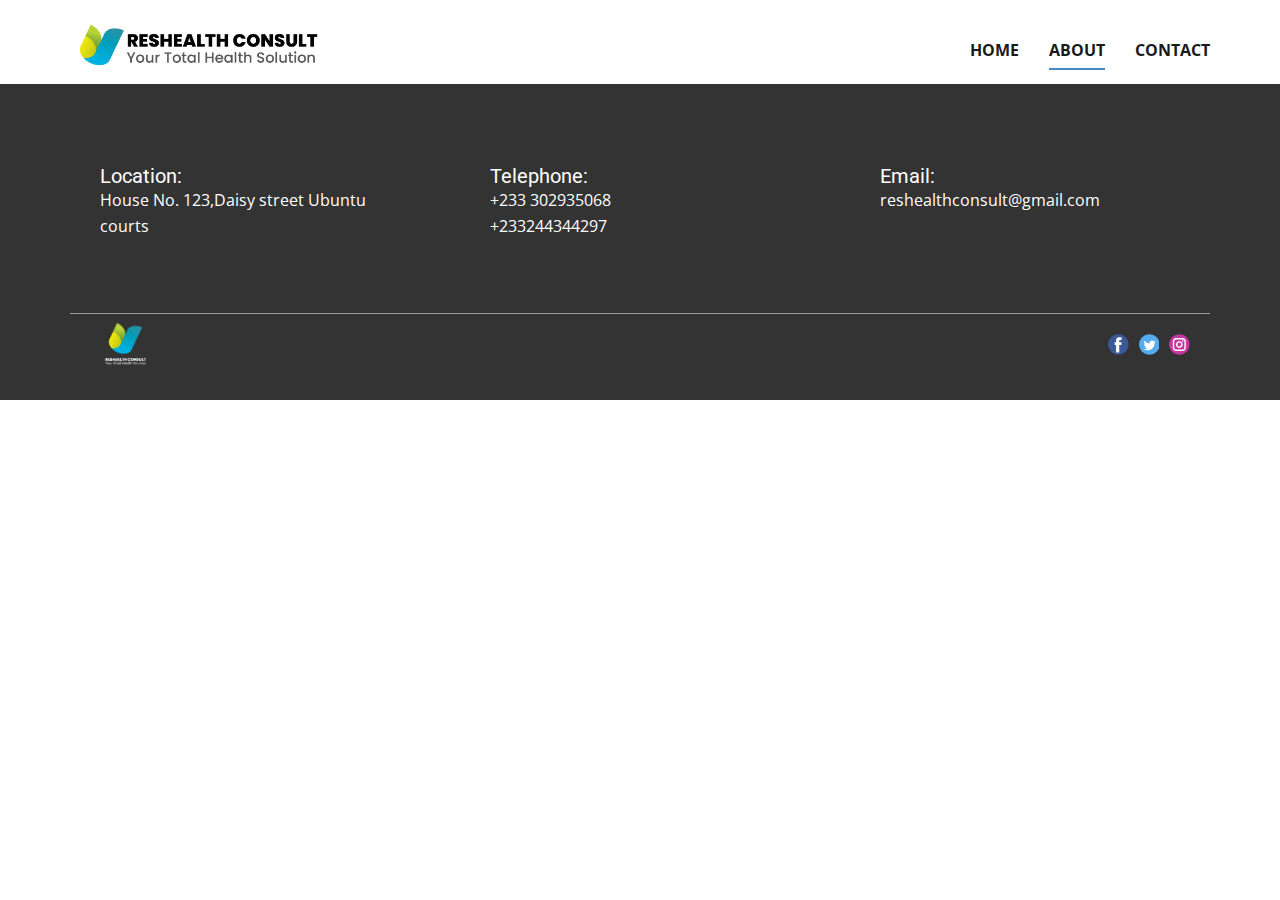
==== commit 41e53b3d: "12August" ====
--- a/About.html
+++ b/About.html
@@ -15,45 +15,44 @@
     <script type="application/ld+json">{
 		"@context": "http://schema.org",
 		"@type": "Organization",
-		"name": "Fabrimetal",
-		"logo": "images/favicon.png"
+		"name": "Site10",
+		"logo": "images/ReshealthconsultLogo-07.png",
+		"sameAs": [
+				"Home.html",
+				"Home.html",
+				"Home.html"
+		]
 }</script>
     <meta name="theme-color" content="#478ac9">
     <meta property="og:title" content="About">
     <meta property="og:description" content="">
     <meta property="og:type" content="website">
   </head>
-  <body class="u-body u-xl-mode" data-lang="en"><header class="u-clearfix u-header u-header" id="sec-5ce4"><div class="u-clearfix u-sheet u-valign-middle u-sheet-1">
-        <a href="Home.html" data-page-id="786027928" class="u-image u-logo u-image-1" data-image-width="9358" data-image-height="2907" title="Home">
-          <img src="images/favicon.png" class="u-logo-image u-logo-image-1">
+  <body class="u-body u-xl-mode" data-lang="en"><header class="u-clearfix u-header u-sticky u-sticky-aec9 u-white u-header" id="sec-15ac"><div class="u-clearfix u-sheet u-sheet-1">
+        <a href="Home.html" data-page-id="179966898" class="u-image u-logo u-image-1" title="Home" data-image-width="1773" data-image-height="438">
+          <img src="images/ReshealthconsultLogo-07.png" class="u-logo-image u-logo-image-1">
         </a>
-        <nav class="u-menu u-menu-dropdown u-offcanvas u-menu-1">
+        <nav class="u-menu u-menu-one-level u-offcanvas u-menu-1">
           <div class="menu-collapse" style="font-size: 1rem; letter-spacing: 0px; font-weight: 700; text-transform: uppercase;">
-            <a class="u-button-style u-custom-active-border-color u-custom-active-color u-custom-border u-custom-border-color u-custom-borders u-custom-hover-border-color u-custom-hover-color u-custom-left-right-menu-spacing u-custom-padding-bottom u-custom-text-active-color u-custom-text-color u-custom-text-hover-color u-custom-text-shadow u-custom-top-bottom-menu-spacing u-nav-link u-text-active-palette-1-base u-text-hover-palette-2-base" href="#">
+            <a class="u-button-style u-custom-active-border-color u-custom-active-color u-custom-border u-custom-border-color u-custom-borders u-custom-hover-border-color u-custom-hover-color u-custom-left-right-menu-spacing u-custom-padding-bottom u-custom-text-active-color u-custom-text-color u-custom-text-decoration u-custom-text-hover-color u-custom-top-bottom-menu-spacing u-nav-link u-text-active-palette-1-base u-text-hover-palette-2-base" href="#">
               <svg class="u-svg-link" viewBox="0 0 24 24"><use xmlns:xlink="http://www.w3.org/1999/xlink" xlink:href="#menu-hamburger"></use></svg>
               <svg class="u-svg-content" version="1.1" id="menu-hamburger" viewBox="0 0 16 16" x="0px" y="0px" xmlns:xlink="http://www.w3.org/1999/xlink" xmlns="http://www.w3.org/2000/svg"><g><rect y="1" width="16" height="2"></rect><rect y="7" width="16" height="2"></rect><rect y="13" width="16" height="2"></rect>
 </g></svg>
             </a>
           </div>
-          <div class="u-custom-menu u-nav-container">
-            <ul class="u-nav u-spacing-2 u-unstyled u-nav-1"><li class="u-nav-item"><a class="u-border-2 u-border-active-custom-color-1 u-border-hover-custom-color-2 u-button-style u-nav-link u-text-active-grey-90 u-text-grey-50 u-text-hover-grey-90" href="Home.html" style="padding: 10px 20px;">Home</a>
-</li><li class="u-nav-item"><a class="u-border-2 u-border-active-custom-color-1 u-border-hover-custom-color-2 u-button-style u-nav-link u-text-active-grey-90 u-text-grey-50 u-text-hover-grey-90" href="About.html" style="padding: 10px 20px;">About</a>
-</li><li class="u-nav-item"><a class="u-border-2 u-border-active-custom-color-1 u-border-hover-custom-color-2 u-button-style u-nav-link u-text-active-grey-90 u-text-grey-50 u-text-hover-grey-90" href="Download.html" style="padding: 10px 20px;">Download</a>
-</li><li class="u-nav-item"><a class="u-border-2 u-border-active-custom-color-1 u-border-hover-custom-color-2 u-button-style u-nav-link u-text-active-grey-90 u-text-grey-50 u-text-hover-grey-90" href="Contact.html" style="padding: 10px 20px;">Contact</a>
-</li><li class="u-nav-item"><a class="u-border-2 u-border-active-custom-color-1 u-border-hover-custom-color-2 u-button-style u-nav-link u-text-active-grey-90 u-text-grey-50 u-text-hover-grey-90" href="https://benoitlily.github.io/Roofingandsteelgh/" style="padding: 10px 20px;">Roofings &amp; Steel</a>
-</li><li class="u-nav-item"><a class="u-border-2 u-border-active-custom-color-1 u-border-hover-custom-color-2 u-button-style u-nav-link u-text-active-grey-90 u-text-grey-50 u-text-hover-grey-90" href="https://benoitlily.github.io/Smartpaintgh/" style="padding: 10px 20px;">SmartPaint</a>
+          <div class="u-nav-container">
+            <ul class="u-nav u-spacing-30 u-unstyled u-nav-1"><li class="u-nav-item"><a class="u-border-2 u-border-active-palette-1-base u-border-hover-palette-1-light-1 u-border-no-left u-border-no-right u-border-no-top u-button-style u-nav-link u-text-active-grey-90 u-text-grey-90 u-text-hover-grey-90" href="Home.html" style="padding: 10px 0px;">Home</a>
+</li><li class="u-nav-item"><a class="u-border-2 u-border-active-palette-1-base u-border-hover-palette-1-light-1 u-border-no-left u-border-no-right u-border-no-top u-button-style u-nav-link u-text-active-grey-90 u-text-grey-90 u-text-hover-grey-90" href="About.html" style="padding: 10px 0px;">About</a>
+</li><li class="u-nav-item"><a class="u-border-2 u-border-active-palette-1-base u-border-hover-palette-1-light-1 u-border-no-left u-border-no-right u-border-no-top u-button-style u-nav-link u-text-active-grey-90 u-text-grey-90 u-text-hover-grey-90" href="Contact.html" style="padding: 10px 0px;">Contact</a>
 </li></ul>
           </div>
-          <div class="u-custom-menu u-nav-container-collapse">
+          <div class="u-nav-container-collapse">
             <div class="u-black u-container-style u-inner-container-layout u-opacity u-opacity-95 u-sidenav">
               <div class="u-inner-container-layout u-sidenav-overflow">
                 <div class="u-menu-close"></div>
                 <ul class="u-align-center u-nav u-popupmenu-items u-unstyled u-nav-2"><li class="u-nav-item"><a class="u-button-style u-nav-link" href="Home.html">Home</a>
 </li><li class="u-nav-item"><a class="u-button-style u-nav-link" href="About.html">About</a>
-</li><li class="u-nav-item"><a class="u-button-style u-nav-link" href="Download.html">Download</a>
 </li><li class="u-nav-item"><a class="u-button-style u-nav-link" href="Contact.html">Contact</a>
-</li><li class="u-nav-item"><a class="u-button-style u-nav-link" href="https://benoitlily.github.io/Roofingandsteelgh/">Roofings &amp; Steel</a>
-</li><li class="u-nav-item"><a class="u-button-style u-nav-link" href="https://benoitlily.github.io/Smartpaintgh/">SmartPaint</a>
 </li></ul>
               </div>
             </div>
@@ -63,8 +62,70 @@
       </div></header> 
     
     
-    <footer class="u-align-center u-clearfix u-footer u-grey-80 u-footer" id="sec-4b05"><div class="u-clearfix u-sheet u-sheet-1">
-        <p class="u-small-text u-text u-text-variant u-text-1">Fabrimetal</p>
+    <footer class="u-clearfix u-footer u-grey-80" id="sec-5fe0"><div class="u-clearfix u-sheet u-sheet-1">
+        <div class="u-clearfix u-expanded-width u-gutter-30 u-layout-wrap u-layout-wrap-1">
+          <div class="u-gutter-0 u-layout">
+            <div class="u-layout-row">
+              <div class="u-align-left u-container-style u-layout-cell u-left-cell u-size-20 u-size-20-md u-layout-cell-1">
+                <div class="u-container-layout u-container-layout-1"><!--position-->
+                  <div data-position="" class="u-position"><!--block-->
+                    <div class="u-block">
+                      <div class="u-block-container u-clearfix"><!--block_header-->
+                        <h5 class="u-block-header u-text"><!--block_header_content--> Location:<!--/block_header_content--></h5><!--/block_header--><!--block_content-->
+                        <div class="u-block-content u-text"><!--block_content_content--> House No. 123,Daisy street Ubuntu courts <!--/block_content_content--></div><!--/block_content-->
+                      </div>
+                    </div><!--/block-->
+                  </div><!--/position-->
+                </div>
+              </div>
+              <div class="u-align-left u-container-style u-layout-cell u-size-20 u-size-20-md u-layout-cell-2">
+                <div class="u-container-layout u-valign-middle u-container-layout-2"><!--position-->
+                  <div data-position="" class="u-position u-position-2"><!--block-->
+                    <div class="u-block">
+                      <div class="u-block-container u-clearfix"><!--block_header-->
+                        <h5 class="u-block-header u-text"><!--block_header_content--> Telephone:<!--/block_header_content--></h5><!--/block_header--><!--block_content-->
+                        <div class="u-block-content u-text"><!--block_content_content--> +233 302935068<br>+233244344297<!--/block_content_content-->
+                        </div><!--/block_content-->
+                      </div>
+                    </div><!--/block-->
+                  </div><!--/position-->
+                </div>
+              </div>
+              <div class="u-align-left u-container-style u-layout-cell u-right-cell u-size-20 u-size-20-md u-layout-cell-3">
+                <div class="u-container-layout u-container-layout-3"><!--position-->
+                  <div data-position="" class="u-position"><!--block-->
+                    <div class="u-block">
+                      <div class="u-block-container u-clearfix"><!--block_header-->
+                        <h5 class="u-block-header u-text"><!--block_header_content--> Email:<!--/block_header_content--></h5><!--/block_header--><!--block_content-->
+                        <div class="u-block-content u-text"><!--block_content_content--> reshealthconsult@gmail.com <!--/block_content_content--></div><!--/block_content-->
+                      </div>
+                    </div><!--/block-->
+                  </div><!--/position-->
+                </div>
+              </div>
+            </div>
+          </div>
+        </div>
+        <div class="u-border-1 u-border-white u-expanded-width u-line u-line-horizontal u-opacity u-opacity-50 u-line-1"></div>
+        <div class="u-social-icons u-spacing-10 u-social-icons-1">
+          <a class="u-social-url" title="facebook" target="_blank" href="Home.html"><span class="u-icon u-social-facebook u-social-icon u-icon-1"><svg class="u-svg-link" preserveAspectRatio="xMidYMin slice" viewBox="0 0 112 112" style=""><use xmlns:xlink="http://www.w3.org/1999/xlink" xlink:href="#svg-2810"></use></svg><svg class="u-svg-content" viewBox="0 0 112 112" x="0" y="0" id="svg-2810"><circle fill="currentColor" cx="56.1" cy="56.1" r="55"></circle><path fill="#FFFFFF" d="M73.5,31.6h-9.1c-1.4,0-3.6,0.8-3.6,3.9v8.5h12.6L72,58.3H60.8v40.8H43.9V58.3h-8V43.9h8v-9.2
+            c0-6.7,3.1-17,17-17h12.5v13.9H73.5z"></path></svg></span>
+          </a>
+          <a class="u-social-url" title="twitter" target="_blank" href="Home.html"><span class="u-icon u-social-icon u-social-twitter u-icon-2"><svg class="u-svg-link" preserveAspectRatio="xMidYMin slice" viewBox="0 0 112 112" style=""><use xmlns:xlink="http://www.w3.org/1999/xlink" xlink:href="#svg-898c"></use></svg><svg class="u-svg-content" viewBox="0 0 112 112" x="0" y="0" id="svg-898c"><circle fill="currentColor" class="st0" cx="56.1" cy="56.1" r="55"></circle><path fill="#FFFFFF" d="M83.8,47.3c0,0.6,0,1.2,0,1.7c0,17.7-13.5,38.2-38.2,38.2C38,87.2,31,85,25,81.2c1,0.1,2.1,0.2,3.2,0.2
+            c6.3,0,12.1-2.1,16.7-5.7c-5.9-0.1-10.8-4-12.5-9.3c0.8,0.2,1.7,0.2,2.5,0.2c1.2,0,2.4-0.2,3.5-0.5c-6.1-1.2-10.8-6.7-10.8-13.1
+            c0-0.1,0-0.1,0-0.2c1.8,1,3.9,1.6,6.1,1.7c-3.6-2.4-6-6.5-6-11.2c0-2.5,0.7-4.8,1.8-6.7c6.6,8.1,16.5,13.5,27.6,14
+            c-0.2-1-0.3-2-0.3-3.1c0-7.4,6-13.4,13.4-13.4c3.9,0,7.3,1.6,9.8,4.2c3.1-0.6,5.9-1.7,8.5-3.3c-1,3.1-3.1,5.8-5.9,7.4
+            c2.7-0.3,5.3-1,7.7-2.1C88.7,43,86.4,45.4,83.8,47.3z"></path></svg></span>
+          </a>
+          <a class="u-social-url" title="instagram" target="_blank" href="Home.html"><span class="u-icon u-social-icon u-social-instagram u-icon-3"><svg class="u-svg-link" preserveAspectRatio="xMidYMin slice" viewBox="0 0 112 112" style=""><use xmlns:xlink="http://www.w3.org/1999/xlink" xlink:href="#svg-3cd5"></use></svg><svg class="u-svg-content" viewBox="0 0 112 112" x="0" y="0" id="svg-3cd5"><circle fill="currentColor" cx="56.1" cy="56.1" r="55"></circle><path fill="#FFFFFF" d="M55.9,38.2c-9.9,0-17.9,8-17.9,17.9C38,66,46,74,55.9,74c9.9,0,17.9-8,17.9-17.9C73.8,46.2,65.8,38.2,55.9,38.2
+            z M55.9,66.4c-5.7,0-10.3-4.6-10.3-10.3c-0.1-5.7,4.6-10.3,10.3-10.3c5.7,0,10.3,4.6,10.3,10.3C66.2,61.8,61.6,66.4,55.9,66.4z"></path><path fill="#FFFFFF" d="M74.3,33.5c-2.3,0-4.2,1.9-4.2,4.2s1.9,4.2,4.2,4.2s4.2-1.9,4.2-4.2S76.6,33.5,74.3,33.5z"></path><path fill="#FFFFFF" d="M73.1,21.3H38.6c-9.7,0-17.5,7.9-17.5,17.5v34.5c0,9.7,7.9,17.6,17.5,17.6h34.5c9.7,0,17.5-7.9,17.5-17.5V38.8
+            C90.6,29.1,82.7,21.3,73.1,21.3z M83,73.3c0,5.5-4.5,9.9-9.9,9.9H38.6c-5.5,0-9.9-4.5-9.9-9.9V38.8c0-5.5,4.5-9.9,9.9-9.9h34.5
+            c5.5,0,9.9,4.5,9.9,9.9V73.3z"></path></svg></span>
+          </a>
+        </div>
+        <a href="Home.html" data-page-id="179966898" class="u-image u-logo u-image-1" data-image-width="1773" data-image-height="1772" title="Home">
+          <img src="images/ReshealthconsultLogo-08.png" class="u-logo-image u-logo-image-1">
+        </a>
       </div></footer>
   
 </body></html>--- a/nicepage.css
+++ b/nicepage.css
@@ -37505,14 +37505,14 @@
         .u-table-alt-custom-color-1 tr:nth-child(even)
         {
             color: #ffffff;
-            background-color: #c70505;
+            background-color: #3d783f;
         }
 
         .u-button-style.u-custom-color-1,
         .u-button-style.u-custom-color-1[class*="u-border-"]
         {
             color: #ffffff !important;
-            background-color: #c70505 !important;
+            background-color: #3d783f !important;
         }
 
         .u-button-style.u-custom-color-1:hover,
@@ -37527,7 +37527,7 @@
         li.active > .u-button-style.u-button-style.u-custom-color-1[class*="u-border-"]
         {
             color: #ffffff !important;
-            background-color: #b30505 !important;
+            background-color: #376c39 !important;
         }
 
         .u-hover-custom-color-1:hover,
@@ -37552,11 +37552,11 @@
         li.active > a.u-button-style.u-button-style.u-active-custom-color-1[class*="u-border-"]
         {
             color: #ffffff !important;
-            background-color: #c70505 !important;
+            background-color: #3d783f !important;
         }
 
         a.u-link.u-hover-custom-color-1:hover {
-            color: #c70505 !important;
+            color: #3d783f !important;
         }
 
         
@@ -37571,14 +37571,14 @@
         .u-table-alt-custom-color-2 tr:nth-child(even)
         {
             color: #ffffff;
-            background-color: #8e1d05;
+            background-color: #1a71c3;
         }
 
         .u-button-style.u-custom-color-2,
         .u-button-style.u-custom-color-2[class*="u-border-"]
         {
             color: #ffffff !important;
-            background-color: #8e1d05 !important;
+            background-color: #1a71c3 !important;
         }
 
         .u-button-style.u-custom-color-2:hover,
@@ -37593,7 +37593,7 @@
         li.active > .u-button-style.u-button-style.u-custom-color-2[class*="u-border-"]
         {
             color: #ffffff !important;
-            background-color: #801a05 !important;
+            background-color: #1766af !important;
         }
 
         .u-hover-custom-color-2:hover,
@@ -37618,143 +37618,11 @@
         li.active > a.u-button-style.u-button-style.u-active-custom-color-2[class*="u-border-"]
         {
             color: #ffffff !important;
-            background-color: #8e1d05 !important;
+            background-color: #1a71c3 !important;
         }
 
         a.u-link.u-hover-custom-color-2:hover {
-            color: #8e1d05 !important;
-        }
-
-        
-        
-        .u-custom-color-3,
-        .u-body.u-custom-color-3,
-        section.u-custom-color-3:before,
-        .u-custom-color-3 > .u-container-layout:before,
-        .u-custom-color-3 > .u-inner-container-layout:before,
-        .u-custom-color-3.u-sidenav:before,
-        .u-container-layout.u-container-layout.u-custom-color-3:before,
-        .u-table-alt-custom-color-3 tr:nth-child(even)
-        {
-            color: #ffffff;
-            background-color: #050bc7;
-        }
-
-        .u-button-style.u-custom-color-3,
-        .u-button-style.u-custom-color-3[class*="u-border-"]
-        {
-            color: #ffffff !important;
-            background-color: #050bc7 !important;
-        }
-
-        .u-button-style.u-custom-color-3:hover,
-        .u-button-style.u-custom-color-3[class*="u-border-"]:hover,
-        .u-button-style.u-custom-color-3:focus,
-        .u-button-style.u-custom-color-3[class*="u-border-"]:focus,
-        .u-button-style.u-button-style.u-custom-color-3:active,
-        .u-button-style.u-button-style.u-custom-color-3[class*="u-border-"]:active,
-        .u-button-style.u-button-style.u-custom-color-3.active,
-        .u-button-style.u-button-style.u-custom-color-3[class*="u-border-"].active,
-        li.active > .u-button-style.u-button-style.u-custom-color-3,
-        li.active > .u-button-style.u-button-style.u-custom-color-3[class*="u-border-"]
-        {
-            color: #ffffff !important;
-            background-color: #050ab3 !important;
-        }
-
-        .u-hover-custom-color-3:hover,
-        .u-hover-custom-color-3[class*="u-border-"]:hover,
-        .u-hover-custom-color-3:focus,
-        .u-hover-custom-color-3[class*="u-border-"]:focus,
-        .u-active-custom-color-3.u-active.u-active,
-        .u-active-custom-color-3[class*="u-border-"].u-active.u-active,
-        a.u-button-style.u-hover-custom-color-3:hover,
-        a.u-button-style.u-hover-custom-color-3[class*="u-border-"]:hover,
-        a.u-button-style:hover > .u-hover-custom-color-3,
-        a.u-button-style:hover > .u-hover-custom-color-3[class*="u-border-"],
-        a.u-button-style.u-hover-custom-color-3:focus,
-        a.u-button-style.u-hover-custom-color-3[class*="u-border-"]:focus,
-        a.u-button-style.u-button-style.u-active-custom-color-3:active,
-        a.u-button-style.u-button-style.u-active-custom-color-3[class*="u-border-"]:active,
-        a.u-button-style.u-button-style.u-active-custom-color-3.active,
-        a.u-button-style.u-button-style.u-active-custom-color-3[class*="u-border-"].active,
-        a.u-button-style.u-button-style.active > .u-active-custom-color-3,
-        a.u-button-style.u-button-style.active > .u-active-custom-color-3[class*="u-border-"],
-        li.active > a.u-button-style.u-button-style.u-active-custom-color-3,
-        li.active > a.u-button-style.u-button-style.u-active-custom-color-3[class*="u-border-"]
-        {
-            color: #ffffff !important;
-            background-color: #050bc7 !important;
-        }
-
-        a.u-link.u-hover-custom-color-3:hover {
-            color: #050bc7 !important;
-        }
-
-        
-        
-        .u-custom-color-4,
-        .u-body.u-custom-color-4,
-        section.u-custom-color-4:before,
-        .u-custom-color-4 > .u-container-layout:before,
-        .u-custom-color-4 > .u-inner-container-layout:before,
-        .u-custom-color-4.u-sidenav:before,
-        .u-container-layout.u-container-layout.u-custom-color-4:before,
-        .u-table-alt-custom-color-4 tr:nth-child(even)
-        {
-            color: #ffffff;
-            background-color: #045182;
-        }
-
-        .u-button-style.u-custom-color-4,
-        .u-button-style.u-custom-color-4[class*="u-border-"]
-        {
-            color: #ffffff !important;
-            background-color: #045182 !important;
-        }
-
-        .u-button-style.u-custom-color-4:hover,
-        .u-button-style.u-custom-color-4[class*="u-border-"]:hover,
-        .u-button-style.u-custom-color-4:focus,
-        .u-button-style.u-custom-color-4[class*="u-border-"]:focus,
-        .u-button-style.u-button-style.u-custom-color-4:active,
-        .u-button-style.u-button-style.u-custom-color-4[class*="u-border-"]:active,
-        .u-button-style.u-button-style.u-custom-color-4.active,
-        .u-button-style.u-button-style.u-custom-color-4[class*="u-border-"].active,
-        li.active > .u-button-style.u-button-style.u-custom-color-4,
-        li.active > .u-button-style.u-button-style.u-custom-color-4[class*="u-border-"]
-        {
-            color: #ffffff !important;
-            background-color: #044975 !important;
-        }
-
-        .u-hover-custom-color-4:hover,
-        .u-hover-custom-color-4[class*="u-border-"]:hover,
-        .u-hover-custom-color-4:focus,
-        .u-hover-custom-color-4[class*="u-border-"]:focus,
-        .u-active-custom-color-4.u-active.u-active,
-        .u-active-custom-color-4[class*="u-border-"].u-active.u-active,
-        a.u-button-style.u-hover-custom-color-4:hover,
-        a.u-button-style.u-hover-custom-color-4[class*="u-border-"]:hover,
-        a.u-button-style:hover > .u-hover-custom-color-4,
-        a.u-button-style:hover > .u-hover-custom-color-4[class*="u-border-"],
-        a.u-button-style.u-hover-custom-color-4:focus,
-        a.u-button-style.u-hover-custom-color-4[class*="u-border-"]:focus,
-        a.u-button-style.u-button-style.u-active-custom-color-4:active,
-        a.u-button-style.u-button-style.u-active-custom-color-4[class*="u-border-"]:active,
-        a.u-button-style.u-button-style.u-active-custom-color-4.active,
-        a.u-button-style.u-button-style.u-active-custom-color-4[class*="u-border-"].active,
-        a.u-button-style.u-button-style.active > .u-active-custom-color-4,
-        a.u-button-style.u-button-style.active > .u-active-custom-color-4[class*="u-border-"],
-        li.active > a.u-button-style.u-button-style.u-active-custom-color-4,
-        li.active > a.u-button-style.u-button-style.u-active-custom-color-4[class*="u-border-"]
-        {
-            color: #ffffff !important;
-            background-color: #045182 !important;
-        }
-
-        a.u-link.u-hover-custom-color-4:hover {
-            color: #045182 !important;
+            color: #1a71c3 !important;
         }
 
         
@@ -37763,14 +37631,14 @@
         .u-border-custom-color-1,
         .u-separator-custom-color-1:after
         {
-            border-color: #c70505;
-            stroke: #c70505;
+            border-color: #3d783f;
+            stroke: #3d783f;
         }
 
         .u-button-style.u-border-custom-color-1
         {
-            border-color: #c70505 !important;
-            color: #c70505 !important;
+            border-color: #3d783f !important;
+            color: #3d783f !important;
             background-color: transparent !important;
         }
 
@@ -37778,7 +37646,7 @@
         .u-button-style.u-border-custom-color-1:focus
         {
             border-color: transparent !important;
-            color: #b30505 !important;
+            color: #376c39 !important;
             background-color: transparent !important;
         }
 
@@ -37793,32 +37661,32 @@
         a.u-button-style.u-button-style.active > .u-border-active-custom-color-1,
         li.active > a.u-button-style.u-button-style.u-border-active-custom-color-1
         {
-            color: #c70505 !important;
-            border-color: #c70505 !important;
+            color: #3d783f !important;
+            border-color: #3d783f !important;
         }
 
         .u-link.u-border-custom-color-1[class*="u-border-"]
         {
-            border-color: #c70505 !important;
+            border-color: #3d783f !important;
         }
 
         .u-link.u-border-custom-color-1[class*="u-border-"]:hover
         {
-            border-color: #b30505 !important;
+            border-color: #376c39 !important;
         }
         
         
         .u-border-custom-color-2,
         .u-separator-custom-color-2:after
         {
-            border-color: #8e1d05;
-            stroke: #8e1d05;
+            border-color: #1a71c3;
+            stroke: #1a71c3;
         }
 
         .u-button-style.u-border-custom-color-2
         {
-            border-color: #8e1d05 !important;
-            color: #8e1d05 !important;
+            border-color: #1a71c3 !important;
+            color: #1a71c3 !important;
             background-color: transparent !important;
         }
 
@@ -37826,7 +37694,7 @@
         .u-button-style.u-border-custom-color-2:focus
         {
             border-color: transparent !important;
-            color: #801a05 !important;
+            color: #1766af !important;
             background-color: transparent !important;
         }
 
@@ -37841,114 +37709,18 @@
         a.u-button-style.u-button-style.active > .u-border-active-custom-color-2,
         li.active > a.u-button-style.u-button-style.u-border-active-custom-color-2
         {
-            color: #8e1d05 !important;
-            border-color: #8e1d05 !important;
+            color: #1a71c3 !important;
+            border-color: #1a71c3 !important;
         }
 
         .u-link.u-border-custom-color-2[class*="u-border-"]
         {
-            border-color: #8e1d05 !important;
+            border-color: #1a71c3 !important;
         }
 
         .u-link.u-border-custom-color-2[class*="u-border-"]:hover
         {
-            border-color: #801a05 !important;
-        }
-        
-        
-        .u-border-custom-color-3,
-        .u-separator-custom-color-3:after
-        {
-            border-color: #050bc7;
-            stroke: #050bc7;
-        }
-
-        .u-button-style.u-border-custom-color-3
-        {
-            border-color: #050bc7 !important;
-            color: #050bc7 !important;
-            background-color: transparent !important;
-        }
-
-        .u-button-style.u-border-custom-color-3:hover,
-        .u-button-style.u-border-custom-color-3:focus
-        {
-            border-color: transparent !important;
-            color: #050ab3 !important;
-            background-color: transparent !important;
-        }
-
-        .u-border-hover-custom-color-3:hover,
-        .u-border-hover-custom-color-3:focus,
-        .u-border-active-custom-color-3.u-active.u-active,
-        a.u-button-style.u-border-hover-custom-color-3:hover,
-        a.u-button-style:hover > .u-border-hover-custom-color-3,
-        a.u-button-style.u-border-hover-custom-color-3:focus,
-        a.u-button-style.u-button-style.u-border-active-custom-color-3:active,
-        a.u-button-style.u-button-style.u-border-active-custom-color-3.active,
-        a.u-button-style.u-button-style.active > .u-border-active-custom-color-3,
-        li.active > a.u-button-style.u-button-style.u-border-active-custom-color-3
-        {
-            color: #050bc7 !important;
-            border-color: #050bc7 !important;
-        }
-
-        .u-link.u-border-custom-color-3[class*="u-border-"]
-        {
-            border-color: #050bc7 !important;
-        }
-
-        .u-link.u-border-custom-color-3[class*="u-border-"]:hover
-        {
-            border-color: #050ab3 !important;
-        }
-        
-        
-        .u-border-custom-color-4,
-        .u-separator-custom-color-4:after
-        {
-            border-color: #045182;
-            stroke: #045182;
-        }
-
-        .u-button-style.u-border-custom-color-4
-        {
-            border-color: #045182 !important;
-            color: #045182 !important;
-            background-color: transparent !important;
-        }
-
-        .u-button-style.u-border-custom-color-4:hover,
-        .u-button-style.u-border-custom-color-4:focus
-        {
-            border-color: transparent !important;
-            color: #044975 !important;
-            background-color: transparent !important;
-        }
-
-        .u-border-hover-custom-color-4:hover,
-        .u-border-hover-custom-color-4:focus,
-        .u-border-active-custom-color-4.u-active.u-active,
-        a.u-button-style.u-border-hover-custom-color-4:hover,
-        a.u-button-style:hover > .u-border-hover-custom-color-4,
-        a.u-button-style.u-border-hover-custom-color-4:focus,
-        a.u-button-style.u-button-style.u-border-active-custom-color-4:active,
-        a.u-button-style.u-button-style.u-border-active-custom-color-4.active,
-        a.u-button-style.u-button-style.active > .u-border-active-custom-color-4,
-        li.active > a.u-button-style.u-button-style.u-border-active-custom-color-4
-        {
-            color: #045182 !important;
-            border-color: #045182 !important;
-        }
-
-        .u-link.u-border-custom-color-4[class*="u-border-"]
-        {
-            border-color: #045182 !important;
-        }
-
-        .u-link.u-border-custom-color-4[class*="u-border-"]:hover
-        {
-            border-color: #044975 !important;
+            border-color: #1766af !important;
         }
         
 
@@ -37959,7 +37731,7 @@
         a.u-button-style.u-text-custom-color-1,
         a.u-button-style.u-text-custom-color-1[class*="u-border-"]
         {
-            color: #c70505 !important;
+            color: #3d783f !important;
         }
 
         a.u-button-style.u-text-custom-color-1:hover,
@@ -37971,7 +37743,7 @@
         a.u-button-style.u-button-style.u-text-custom-color-1.active,
         a.u-button-style.u-button-style.u-text-custom-color-1[class*="u-border-"].active
         {
-            color: #b30505 !important;
+            color: #376c39 !important;
         }
 
         a.u-button-style:hover > .u-text-hover-custom-color-1,
@@ -37997,7 +37769,7 @@
         .u-popupmenu-items.u-text-hover-custom-color-1 .u-nav-link:hover,
         .u-popupmenu-items.u-popupmenu-items.u-text-active-custom-color-1 .u-nav-link.active
         {
-            color: #c70505 !important;
+            color: #3d783f !important;
         }
 
         .u-text-custom-color-1 .u-svg-link,
@@ -38006,17 +37778,17 @@
         .u-button-style.u-button-style.active > .u-text-active-custom-color-1 .u-svg-link,
         .u-text-hover-custom-color-1:focus .u-svg-link
         {
-            fill: #c70505;
+            fill: #3d783f;
         }
 
         .u-link.u-text-custom-color-1:hover
         {
-            color: #b30505 !important;
+            color: #376c39 !important;
         }
 
         a.u-link.u-text-hover-custom-color-1:hover
         {
-            color: #c70505 !important;
+            color: #3d783f !important;
         }
         
         
@@ -38026,7 +37798,7 @@
         a.u-button-style.u-text-custom-color-2,
         a.u-button-style.u-text-custom-color-2[class*="u-border-"]
         {
-            color: #8e1d05 !important;
+            color: #1a71c3 !important;
         }
 
         a.u-button-style.u-text-custom-color-2:hover,
@@ -38038,7 +37810,7 @@
         a.u-button-style.u-button-style.u-text-custom-color-2.active,
         a.u-button-style.u-button-style.u-text-custom-color-2[class*="u-border-"].active
         {
-            color: #801a05 !important;
+            color: #1766af !important;
         }
 
         a.u-button-style:hover > .u-text-hover-custom-color-2,
@@ -38064,7 +37836,7 @@
         .u-popupmenu-items.u-text-hover-custom-color-2 .u-nav-link:hover,
         .u-popupmenu-items.u-popupmenu-items.u-text-active-custom-color-2 .u-nav-link.active
         {
-            color: #8e1d05 !important;
+            color: #1a71c3 !important;
         }
 
         .u-text-custom-color-2 .u-svg-link,
@@ -38073,151 +37845,17 @@
         .u-button-style.u-button-style.active > .u-text-active-custom-color-2 .u-svg-link,
         .u-text-hover-custom-color-2:focus .u-svg-link
         {
-            fill: #8e1d05;
+            fill: #1a71c3;
         }
 
         .u-link.u-text-custom-color-2:hover
         {
-            color: #801a05 !important;
+            color: #1766af !important;
         }
 
         a.u-link.u-text-hover-custom-color-2:hover
         {
-            color: #8e1d05 !important;
-        }
-        
-        
-        .u-text-custom-color-3,
-        li.active > a.u-button-style.u-text-custom-color-3,
-        li.active > a.u-button-style.u-text-custom-color-3[class*="u-border-"],
-        a.u-button-style.u-text-custom-color-3,
-        a.u-button-style.u-text-custom-color-3[class*="u-border-"]
-        {
-            color: #050bc7 !important;
-        }
-
-        a.u-button-style.u-text-custom-color-3:hover,
-        a.u-button-style.u-text-custom-color-3[class*="u-border-"]:hover,
-        a.u-button-style.u-text-custom-color-3:focus,
-        a.u-button-style.u-text-custom-color-3[class*="u-border-"]:focus,
-        a.u-button-style.u-button-style.u-text-custom-color-3:active,
-        a.u-button-style.u-button-style.u-text-custom-color-3[class*="u-border-"]:active,
-        a.u-button-style.u-button-style.u-text-custom-color-3.active,
-        a.u-button-style.u-button-style.u-text-custom-color-3[class*="u-border-"].active
-        {
-            color: #050ab3 !important;
-        }
-
-        a.u-button-style:hover > .u-text-hover-custom-color-3,
-        a.u-button-style:hover > .u-text-hover-custom-color-3[class*="u-border-"],
-        a.u-button-style.u-button-style.u-text-hover-custom-color-3:hover,
-        a.u-button-style.u-button-style.u-text-hover-custom-color-3[class*="u-border-"]:hover,
-        a.u-button-style.u-button-style.u-button-style.u-text-hover-custom-color-3.active,
-        a.u-button-style.u-button-style.u-button-style.u-text-hover-custom-color-3[class*="u-border-"].active,
-        a.u-button-style.u-button-style.u-button-style.u-text-hover-custom-color-3:active,
-        a.u-button-style.u-button-style.u-button-style.u-text-hover-custom-color-3[class*="u-border-"]:active,
-        a.u-button-style.u-button-style.u-text-hover-custom-color-3:focus,
-        a.u-button-style.u-button-style.u-text-hover-custom-color-3[class*="u-border-"]:focus,
-        a.u-button-style.u-button-style.u-button-style.u-button-style.u-text-active-custom-color-3:active,
-        a.u-button-style.u-button-style.u-button-style.u-button-style.u-text-active-custom-color-3[class*="u-border-"]:active,
-        a.u-button-style.u-button-style.u-button-style.u-button-style.u-text-active-custom-color-3.active,
-        a.u-button-style.u-button-style.u-button-style.u-button-style.u-text-active-custom-color-3[class*="u-border-"].active,
-        a.u-button-style.u-button-style.active > .u-text-active-custom-color-3,
-        a.u-button-style.u-button-style.active > .u-text-active-custom-color-3[class*="u-border-"],
-        :not(.level-2) > .u-nav > .u-nav-item > a.u-nav-link.u-text-hover-custom-color-3:hover,
-        :not(.level-2) > .u-nav > .u-nav-item > a.u-nav-link.u-nav-link.u-text-active-custom-color-3.active,
-        .u-text-hover-custom-color-3.u-language-url:hover,
-        .u-text-hover-custom-color-3 .u-language-url:hover,
-        .u-popupmenu-items.u-text-hover-custom-color-3 .u-nav-link:hover,
-        .u-popupmenu-items.u-popupmenu-items.u-text-active-custom-color-3 .u-nav-link.active
-        {
-            color: #050bc7 !important;
-        }
-
-        .u-text-custom-color-3 .u-svg-link,
-        .u-text-hover-custom-color-3:hover .u-svg-link,
-        .u-button-style:hover > .u-text-hover-custom-color-3 .u-svg-link,
-        .u-button-style.u-button-style.active > .u-text-active-custom-color-3 .u-svg-link,
-        .u-text-hover-custom-color-3:focus .u-svg-link
-        {
-            fill: #050bc7;
-        }
-
-        .u-link.u-text-custom-color-3:hover
-        {
-            color: #050ab3 !important;
-        }
-
-        a.u-link.u-text-hover-custom-color-3:hover
-        {
-            color: #050bc7 !important;
-        }
-        
-        
-        .u-text-custom-color-4,
-        li.active > a.u-button-style.u-text-custom-color-4,
-        li.active > a.u-button-style.u-text-custom-color-4[class*="u-border-"],
-        a.u-button-style.u-text-custom-color-4,
-        a.u-button-style.u-text-custom-color-4[class*="u-border-"]
-        {
-            color: #045182 !important;
-        }
-
-        a.u-button-style.u-text-custom-color-4:hover,
-        a.u-button-style.u-text-custom-color-4[class*="u-border-"]:hover,
-        a.u-button-style.u-text-custom-color-4:focus,
-        a.u-button-style.u-text-custom-color-4[class*="u-border-"]:focus,
-        a.u-button-style.u-button-style.u-text-custom-color-4:active,
-        a.u-button-style.u-button-style.u-text-custom-color-4[class*="u-border-"]:active,
-        a.u-button-style.u-button-style.u-text-custom-color-4.active,
-        a.u-button-style.u-button-style.u-text-custom-color-4[class*="u-border-"].active
-        {
-            color: #044975 !important;
-        }
-
-        a.u-button-style:hover > .u-text-hover-custom-color-4,
-        a.u-button-style:hover > .u-text-hover-custom-color-4[class*="u-border-"],
-        a.u-button-style.u-button-style.u-text-hover-custom-color-4:hover,
-        a.u-button-style.u-button-style.u-text-hover-custom-color-4[class*="u-border-"]:hover,
-        a.u-button-style.u-button-style.u-button-style.u-text-hover-custom-color-4.active,
-        a.u-button-style.u-button-style.u-button-style.u-text-hover-custom-color-4[class*="u-border-"].active,
-        a.u-button-style.u-button-style.u-button-style.u-text-hover-custom-color-4:active,
-        a.u-button-style.u-button-style.u-button-style.u-text-hover-custom-color-4[class*="u-border-"]:active,
-        a.u-button-style.u-button-style.u-text-hover-custom-color-4:focus,
-        a.u-button-style.u-button-style.u-text-hover-custom-color-4[class*="u-border-"]:focus,
-        a.u-button-style.u-button-style.u-button-style.u-button-style.u-text-active-custom-color-4:active,
-        a.u-button-style.u-button-style.u-button-style.u-button-style.u-text-active-custom-color-4[class*="u-border-"]:active,
-        a.u-button-style.u-button-style.u-button-style.u-button-style.u-text-active-custom-color-4.active,
-        a.u-button-style.u-button-style.u-button-style.u-button-style.u-text-active-custom-color-4[class*="u-border-"].active,
-        a.u-button-style.u-button-style.active > .u-text-active-custom-color-4,
-        a.u-button-style.u-button-style.active > .u-text-active-custom-color-4[class*="u-border-"],
-        :not(.level-2) > .u-nav > .u-nav-item > a.u-nav-link.u-text-hover-custom-color-4:hover,
-        :not(.level-2) > .u-nav > .u-nav-item > a.u-nav-link.u-nav-link.u-text-active-custom-color-4.active,
-        .u-text-hover-custom-color-4.u-language-url:hover,
-        .u-text-hover-custom-color-4 .u-language-url:hover,
-        .u-popupmenu-items.u-text-hover-custom-color-4 .u-nav-link:hover,
-        .u-popupmenu-items.u-popupmenu-items.u-text-active-custom-color-4 .u-nav-link.active
-        {
-            color: #045182 !important;
-        }
-
-        .u-text-custom-color-4 .u-svg-link,
-        .u-text-hover-custom-color-4:hover .u-svg-link,
-        .u-button-style:hover > .u-text-hover-custom-color-4 .u-svg-link,
-        .u-button-style.u-button-style.active > .u-text-active-custom-color-4 .u-svg-link,
-        .u-text-hover-custom-color-4:focus .u-svg-link
-        {
-            fill: #045182;
-        }
-
-        .u-link.u-text-custom-color-4:hover
-        {
-            color: #044975 !important;
-        }
-
-        a.u-link.u-text-hover-custom-color-4:hover
-        {
-            color: #045182 !important;
+            color: #1a71c3 !important;
         }
 
         .u-body
@@ -38565,25 +38203,25 @@
         /** color-rules **/
 
         /** alt-color-rules **/
-        .u-custom-color-1 a,.u-custom-color-2 a,.u-custom-color-3 a,.u-custom-color-4 a,.u-body-color a,.u-palette-1-base a,.u-palette-1-dark-3 a,.u-palette-1-dark-2 a,.u-palette-1-dark-1 a,.u-palette-1 a,.u-palette-1-light-1 a,.u-palette-2-base a,.u-palette-2-dark-3 a,.u-palette-2-dark-2 a,.u-palette-2-dark-1 a,.u-palette-2 a,.u-palette-2-light-1 a,.u-palette-3-dark-3 a,.u-palette-3-dark-2 a,.u-palette-3-dark-1 a,.u-palette-4-base a,.u-palette-4-dark-3 a,.u-palette-4-dark-2 a,.u-palette-4-dark-1 a,.u-palette-5-dark-3 a,.u-palette-5-dark-2 a,.u-palette-5-dark-1 a,.u-grey-40 a,.u-grey-30 a,.u-grey-90 a,.u-grey-80 a,.u-grey-75 a,.u-black a,.u-grey-70 a,.u-grey-60 a,.u-grey-50 a,.u-grey-dark-3 a,.u-grey-dark-2 a,.u-grey-dark-1 a,.u-grey a,.u-shading a,.u-overlap-contrast .u-header a:not(.u-nav-link):not(.u-btn)
+        .u-custom-color-1 a,.u-custom-color-2 a,.u-body-color a,.u-palette-1-base a,.u-palette-1-dark-3 a,.u-palette-1-dark-2 a,.u-palette-1-dark-1 a,.u-palette-1 a,.u-palette-1-light-1 a,.u-palette-2-base a,.u-palette-2-dark-3 a,.u-palette-2-dark-2 a,.u-palette-2-dark-1 a,.u-palette-2 a,.u-palette-2-light-1 a,.u-palette-3-dark-3 a,.u-palette-3-dark-2 a,.u-palette-3-dark-1 a,.u-palette-4-base a,.u-palette-4-dark-3 a,.u-palette-4-dark-2 a,.u-palette-4-dark-1 a,.u-palette-5-dark-3 a,.u-palette-5-dark-2 a,.u-palette-5-dark-1 a,.u-grey-40 a,.u-grey-30 a,.u-grey-90 a,.u-grey-80 a,.u-grey-75 a,.u-black a,.u-grey-70 a,.u-grey-60 a,.u-grey-50 a,.u-grey-dark-3 a,.u-grey-dark-2 a,.u-grey-dark-1 a,.u-grey a,.u-shading a,.u-overlap-contrast .u-header a:not(.u-nav-link):not(.u-btn)
         {
         color: #adcce9;
         }
-        .u-custom-color-1 a:hover,.u-custom-color-2 a:hover,.u-custom-color-3 a:hover,.u-custom-color-4 a:hover,.u-body-color a:hover,.u-palette-1-base a:hover,.u-palette-1-dark-3 a:hover,.u-palette-1-dark-2 a:hover,.u-palette-1-dark-1 a:hover,.u-palette-1 a:hover,.u-palette-1-light-1 a:hover,.u-palette-2-base a:hover,.u-palette-2-dark-3 a:hover,.u-palette-2-dark-2 a:hover,.u-palette-2-dark-1 a:hover,.u-palette-2 a:hover,.u-palette-2-light-1 a:hover,.u-palette-3-dark-3 a:hover,.u-palette-3-dark-2 a:hover,.u-palette-3-dark-1 a:hover,.u-palette-4-base a:hover,.u-palette-4-dark-3 a:hover,.u-palette-4-dark-2 a:hover,.u-palette-4-dark-1 a:hover,.u-palette-5-dark-3 a:hover,.u-palette-5-dark-2 a:hover,.u-palette-5-dark-1 a:hover,.u-grey-40 a:hover,.u-grey-30 a:hover,.u-grey-90 a:hover,.u-grey-80 a:hover,.u-grey-75 a:hover,.u-black a:hover,.u-grey-70 a:hover,.u-grey-60 a:hover,.u-grey-50 a:hover,.u-grey-dark-3 a:hover,.u-grey-dark-2 a:hover,.u-grey-dark-1 a:hover,.u-grey a:hover
+        .u-custom-color-1 a:hover,.u-custom-color-2 a:hover,.u-body-color a:hover,.u-palette-1-base a:hover,.u-palette-1-dark-3 a:hover,.u-palette-1-dark-2 a:hover,.u-palette-1-dark-1 a:hover,.u-palette-1 a:hover,.u-palette-1-light-1 a:hover,.u-palette-2-base a:hover,.u-palette-2-dark-3 a:hover,.u-palette-2-dark-2 a:hover,.u-palette-2-dark-1 a:hover,.u-palette-2 a:hover,.u-palette-2-light-1 a:hover,.u-palette-3-dark-3 a:hover,.u-palette-3-dark-2 a:hover,.u-palette-3-dark-1 a:hover,.u-palette-4-base a:hover,.u-palette-4-dark-3 a:hover,.u-palette-4-dark-2 a:hover,.u-palette-4-dark-1 a:hover,.u-palette-5-dark-3 a:hover,.u-palette-5-dark-2 a:hover,.u-palette-5-dark-1 a:hover,.u-grey-40 a:hover,.u-grey-30 a:hover,.u-grey-90 a:hover,.u-grey-80 a:hover,.u-grey-75 a:hover,.u-black a:hover,.u-grey-70 a:hover,.u-grey-60 a:hover,.u-grey-50 a:hover,.u-grey-dark-3 a:hover,.u-grey-dark-2 a:hover,.u-grey-dark-1 a:hover,.u-grey a:hover
         {
         color: #a1a1a1;
         }
-        .u-custom-color-1 .u-btn,.u-custom-color-2 .u-btn,.u-custom-color-3 .u-btn,.u-custom-color-4 .u-btn,.u-body-color .u-btn,.u-palette-1-base .u-btn,.u-palette-1-dark-3 .u-btn,.u-palette-1-dark-2 .u-btn,.u-palette-1-dark-1 .u-btn,.u-palette-1 .u-btn,.u-palette-1-light-1 .u-btn,.u-palette-2-base .u-btn,.u-palette-2-dark-3 .u-btn,.u-palette-2-dark-2 .u-btn,.u-palette-2-dark-1 .u-btn,.u-palette-2 .u-btn,.u-palette-2-light-1 .u-btn,.u-palette-3-dark-3 .u-btn,.u-palette-3-dark-2 .u-btn,.u-palette-3-dark-1 .u-btn,.u-palette-4-base .u-btn,.u-palette-4-dark-3 .u-btn,.u-palette-4-dark-2 .u-btn,.u-palette-4-dark-1 .u-btn,.u-palette-5-dark-3 .u-btn,.u-palette-5-dark-2 .u-btn,.u-palette-5-dark-1 .u-btn,.u-grey-40 .u-btn,.u-grey-30 .u-btn,.u-grey-90 .u-btn,.u-grey-80 .u-btn,.u-grey-75 .u-btn,.u-black .u-btn,.u-grey-70 .u-btn,.u-grey-60 .u-btn,.u-grey-50 .u-btn,.u-grey-dark-3 .u-btn,.u-grey-dark-2 .u-btn,.u-grey-dark-1 .u-btn,.u-grey .u-btn,.u-shading .u-btn,.u-overlap-contrast .u-header .u-btn
+        .u-custom-color-1 .u-btn,.u-custom-color-2 .u-btn,.u-body-color .u-btn,.u-palette-1-base .u-btn,.u-palette-1-dark-3 .u-btn,.u-palette-1-dark-2 .u-btn,.u-palette-1-dark-1 .u-btn,.u-palette-1 .u-btn,.u-palette-1-light-1 .u-btn,.u-palette-2-base .u-btn,.u-palette-2-dark-3 .u-btn,.u-palette-2-dark-2 .u-btn,.u-palette-2-dark-1 .u-btn,.u-palette-2 .u-btn,.u-palette-2-light-1 .u-btn,.u-palette-3-dark-3 .u-btn,.u-palette-3-dark-2 .u-btn,.u-palette-3-dark-1 .u-btn,.u-palette-4-base .u-btn,.u-palette-4-dark-3 .u-btn,.u-palette-4-dark-2 .u-btn,.u-palette-4-dark-1 .u-btn,.u-palette-5-dark-3 .u-btn,.u-palette-5-dark-2 .u-btn,.u-palette-5-dark-1 .u-btn,.u-grey-40 .u-btn,.u-grey-30 .u-btn,.u-grey-90 .u-btn,.u-grey-80 .u-btn,.u-grey-75 .u-btn,.u-black .u-btn,.u-grey-70 .u-btn,.u-grey-60 .u-btn,.u-grey-50 .u-btn,.u-grey-dark-3 .u-btn,.u-grey-dark-2 .u-btn,.u-grey-dark-1 .u-btn,.u-grey .u-btn,.u-shading .u-btn,.u-overlap-contrast .u-header .u-btn
         {
         background-color: #adcce9;
         color: #000000;
         }
-        .u-custom-color-1 .u-btn:hover,.u-custom-color-2 .u-btn:hover,.u-custom-color-3 .u-btn:hover,.u-custom-color-4 .u-btn:hover,.u-body-color .u-btn:hover,.u-palette-1-base .u-btn:hover,.u-palette-1-dark-3 .u-btn:hover,.u-palette-1-dark-2 .u-btn:hover,.u-palette-1-dark-1 .u-btn:hover,.u-palette-1 .u-btn:hover,.u-palette-1-light-1 .u-btn:hover,.u-palette-2-base .u-btn:hover,.u-palette-2-dark-3 .u-btn:hover,.u-palette-2-dark-2 .u-btn:hover,.u-palette-2-dark-1 .u-btn:hover,.u-palette-2 .u-btn:hover,.u-palette-2-light-1 .u-btn:hover,.u-palette-3-dark-3 .u-btn:hover,.u-palette-3-dark-2 .u-btn:hover,.u-palette-3-dark-1 .u-btn:hover,.u-palette-4-base .u-btn:hover,.u-palette-4-dark-3 .u-btn:hover,.u-palette-4-dark-2 .u-btn:hover,.u-palette-4-dark-1 .u-btn:hover,.u-palette-5-dark-3 .u-btn:hover,.u-palette-5-dark-2 .u-btn:hover,.u-palette-5-dark-1 .u-btn:hover,.u-grey-40 .u-btn:hover,.u-grey-30 .u-btn:hover,.u-grey-90 .u-btn:hover,.u-grey-80 .u-btn:hover,.u-grey-75 .u-btn:hover,.u-black .u-btn:hover,.u-grey-70 .u-btn:hover,.u-grey-60 .u-btn:hover,.u-grey-50 .u-btn:hover,.u-grey-dark-3 .u-btn:hover,.u-grey-dark-2 .u-btn:hover,.u-grey-dark-1 .u-btn:hover,.u-grey .u-btn:hover,.u-shading .u-btn:hover,.u-overlap-contrast .u-header .u-btn:hover
+        .u-custom-color-1 .u-btn:hover,.u-custom-color-2 .u-btn:hover,.u-body-color .u-btn:hover,.u-palette-1-base .u-btn:hover,.u-palette-1-dark-3 .u-btn:hover,.u-palette-1-dark-2 .u-btn:hover,.u-palette-1-dark-1 .u-btn:hover,.u-palette-1 .u-btn:hover,.u-palette-1-light-1 .u-btn:hover,.u-palette-2-base .u-btn:hover,.u-palette-2-dark-3 .u-btn:hover,.u-palette-2-dark-2 .u-btn:hover,.u-palette-2-dark-1 .u-btn:hover,.u-palette-2 .u-btn:hover,.u-palette-2-light-1 .u-btn:hover,.u-palette-3-dark-3 .u-btn:hover,.u-palette-3-dark-2 .u-btn:hover,.u-palette-3-dark-1 .u-btn:hover,.u-palette-4-base .u-btn:hover,.u-palette-4-dark-3 .u-btn:hover,.u-palette-4-dark-2 .u-btn:hover,.u-palette-4-dark-1 .u-btn:hover,.u-palette-5-dark-3 .u-btn:hover,.u-palette-5-dark-2 .u-btn:hover,.u-palette-5-dark-1 .u-btn:hover,.u-grey-40 .u-btn:hover,.u-grey-30 .u-btn:hover,.u-grey-90 .u-btn:hover,.u-grey-80 .u-btn:hover,.u-grey-75 .u-btn:hover,.u-black .u-btn:hover,.u-grey-70 .u-btn:hover,.u-grey-60 .u-btn:hover,.u-grey-50 .u-btn:hover,.u-grey-dark-3 .u-btn:hover,.u-grey-dark-2 .u-btn:hover,.u-grey-dark-1 .u-btn:hover,.u-grey .u-btn:hover,.u-shading .u-btn:hover,.u-overlap-contrast .u-header .u-btn:hover
         {
         background-color: #8db8e0;
         color: #ffffff;
         }
-        .u-custom-color-1 .u-btn:active,.u-custom-color-2 .u-btn:active,.u-custom-color-3 .u-btn:active,.u-custom-color-4 .u-btn:active,.u-body-color .u-btn:active,.u-palette-1-base .u-btn:active,.u-palette-1-dark-3 .u-btn:active,.u-palette-1-dark-2 .u-btn:active,.u-palette-1-dark-1 .u-btn:active,.u-palette-1 .u-btn:active,.u-palette-1-light-1 .u-btn:active,.u-palette-2-base .u-btn:active,.u-palette-2-dark-3 .u-btn:active,.u-palette-2-dark-2 .u-btn:active,.u-palette-2-dark-1 .u-btn:active,.u-palette-2 .u-btn:active,.u-palette-2-light-1 .u-btn:active,.u-palette-3-dark-3 .u-btn:active,.u-palette-3-dark-2 .u-btn:active,.u-palette-3-dark-1 .u-btn:active,.u-palette-4-base .u-btn:active,.u-palette-4-dark-3 .u-btn:active,.u-palette-4-dark-2 .u-btn:active,.u-palette-4-dark-1 .u-btn:active,.u-palette-5-dark-3 .u-btn:active,.u-palette-5-dark-2 .u-btn:active,.u-palette-5-dark-1 .u-btn:active,.u-grey-40 .u-btn:active,.u-grey-30 .u-btn:active,.u-grey-90 .u-btn:active,.u-grey-80 .u-btn:active,.u-grey-75 .u-btn:active,.u-black .u-btn:active,.u-grey-70 .u-btn:active,.u-grey-60 .u-btn:active,.u-grey-50 .u-btn:active,.u-grey-dark-3 .u-btn:active,.u-grey-dark-2 .u-btn:active,.u-grey-dark-1 .u-btn:active,.u-grey .u-btn:active,.u-shading .u-btn:active,.u-overlap-contrast .u-header .u-btn:active
+        .u-custom-color-1 .u-btn:active,.u-custom-color-2 .u-btn:active,.u-body-color .u-btn:active,.u-palette-1-base .u-btn:active,.u-palette-1-dark-3 .u-btn:active,.u-palette-1-dark-2 .u-btn:active,.u-palette-1-dark-1 .u-btn:active,.u-palette-1 .u-btn:active,.u-palette-1-light-1 .u-btn:active,.u-palette-2-base .u-btn:active,.u-palette-2-dark-3 .u-btn:active,.u-palette-2-dark-2 .u-btn:active,.u-palette-2-dark-1 .u-btn:active,.u-palette-2 .u-btn:active,.u-palette-2-light-1 .u-btn:active,.u-palette-3-dark-3 .u-btn:active,.u-palette-3-dark-2 .u-btn:active,.u-palette-3-dark-1 .u-btn:active,.u-palette-4-base .u-btn:active,.u-palette-4-dark-3 .u-btn:active,.u-palette-4-dark-2 .u-btn:active,.u-palette-4-dark-1 .u-btn:active,.u-palette-5-dark-3 .u-btn:active,.u-palette-5-dark-2 .u-btn:active,.u-palette-5-dark-1 .u-btn:active,.u-grey-40 .u-btn:active,.u-grey-30 .u-btn:active,.u-grey-90 .u-btn:active,.u-grey-80 .u-btn:active,.u-grey-75 .u-btn:active,.u-black .u-btn:active,.u-grey-70 .u-btn:active,.u-grey-60 .u-btn:active,.u-grey-50 .u-btn:active,.u-grey-dark-3 .u-btn:active,.u-grey-dark-2 .u-btn:active,.u-grey-dark-1 .u-btn:active,.u-grey .u-btn:active,.u-shading .u-btn:active,.u-overlap-contrast .u-header .u-btn:active
         {
         background-color: #8db8e0;
         color: #ffffff;
@@ -38598,13 +38236,13 @@
 }
 
 .u-header .u-sheet-1 {
-  min-height: 80px;
+  min-height: 84px;
 }
 
 .u-header .u-image-1 {
-  width: 206px;
+  width: 259px;
   height: 64px;
-  margin: 22px auto 0 0;
+  margin: 14px auto 0 0;
 }
 
 .u-header .u-logo-image-1 {
@@ -38613,24 +38251,19 @@
 }
 
 .u-header .u-menu-1 {
-  margin: -32px 0 22px auto;
+  margin: -46px 0 14px auto;
 }
 
 .u-header .u-nav-1 {
   font-weight: 700;
   font-size: 1rem;
   text-transform: uppercase;
-  letter-spacing: normal;
 }
 
 .u-header .u-nav-2 {
   font-size: 1.25rem;
 }
 @media (max-width: 1199px) {
-  .u-header .u-image-1 {
-    width: 206px;
-  }
-
   .u-header .u-menu-1 {
     width: auto;
   }
@@ -38638,40 +38271,178 @@
 
 
 
- .u-footer {
+.u-footer .u-sheet-1 {
+  min-height: 316px;
+}
+
+.u-footer .u-layout-wrap-1 {
+  margin: 60px auto 0 0;
+}
+
+.u-footer .u-layout-cell-1 {
   background-image: none;
+  min-height: 131px;
 }
 
-.u-footer .u-sheet-1 {
-  min-height: 120px;
+.u-footer .u-container-layout-1 {
+  padding: 20px 30px;
 }
 
-.u-footer .u-text-1 {
-  width: 417px;
-  margin: 49px auto;
+.u-footer .u-layout-cell-2 {
+  min-height: 169px;
+}
+
+.u-footer .u-container-layout-2 {
+  padding: 20px 30px;
+}
+
+.u-footer .u-position-2 {
+  min-height: 99px;
+  width: 300px;
+  margin: 0;
+}
+
+.u-footer .u-layout-cell-3 {
+  min-height: 131px;
+}
+
+.u-footer .u-container-layout-3 {
+  padding: 20px 30px;
+}
+
+.u-footer .u-line-1 {
+  transform-origin: right center 0px;
+  width: 1140px;
+  margin: 30px auto 0 0;
+}
+
+.u-footer .u-social-icons-1 {
+  white-space: nowrap;
+  height: 21px;
+  min-height: 16px;
+  width: 82px;
+  min-width: 68px;
+  margin: 20px 20px 0 auto;
+}
+
+.u-footer .u-icon-1 {
+  color: rgb(59, 89, 152) !important;
+}
+
+.u-footer .u-icon-2 {
+  color: rgb(85, 172, 238) !important;
+}
+
+.u-footer .u-icon-3 {
+  color: rgb(197, 54, 164) !important;
+}
+
+.u-footer .u-image-1 {
+  width: 51px;
+  height: 51px;
+  margin: -36px auto 30px 30px;
+}
+
+.u-footer .u-logo-image-1 {
+  width: 100%;
+  height: 100%;
 }
 @media (max-width: 1199px) {
   .u-footer .u-sheet-1 {
-    min-height: 99px;
+    min-height: 305px;
+  }
+
+  .u-footer .u-layout-wrap-1 {
+    margin-right: initial;
+    margin-left: initial;
+  }
+
+  .u-footer .u-container-layout-1 {
+    padding-left: 25px;
+    padding-right: 25px;
+  }
+
+  .u-footer .u-layout-cell-2 {
+    min-height: 131px;
+  }
+
+  .u-footer .u-position-2 {
+    height: auto;
+    width: 233px;
+  }
+
+  .u-footer .u-line-1 {
+    margin-right: initial;
+    margin-left: initial;
+    width: auto;
+  }
+
+  .u-footer .u-social-icons-1 {
+    margin-right: 17px;
+  }
+
+  .u-footer .u-image-1 {
+    margin-top: -21px;
+    margin-left: 21px;
   }
 }
 @media (max-width: 991px) {
-  .u-footer .u-sheet-1 {
-    min-height: 76px;
+  .u-footer .u-container-layout-1 {
+    padding-left: 30px;
+    padding-right: 30px;
+  }
+
+  .u-footer .u-position-2 {
+    width: 160px;
+  }
+
+  .u-footer .u-social-icons-1 {
+    margin-right: 13px;
+  }
+
+  .u-footer .u-image-1 {
+    margin-left: 16px;
   }
 }
 @media (max-width: 767px) {
-  .u-footer .u-sheet-1 {
-    min-height: 57px;
+  .u-footer .u-container-layout-1 {
+    padding-left: 10px;
+    padding-right: 10px;
+  }
+
+  .u-footer .u-layout-cell-2 {
+    min-height: auto;
+  }
+
+  .u-footer .u-container-layout-2 {
+    padding-left: 10px;
+    padding-right: 10px;
+  }
+
+  .u-footer .u-layout-cell-3 {
+    min-height: auto;
+  }
+
+  .u-footer .u-container-layout-3 {
+    padding-left: 10px;
+    padding-right: 10px;
+  }
+
+  .u-footer .u-social-icons-1 {
+    margin-right: 10px;
+  }
+
+  .u-footer .u-image-1 {
+    margin-left: 12px;
   }
 }
 @media (max-width: 575px) {
-  .u-footer .u-sheet-1 {
-    min-height: 36px;
+  .u-footer .u-social-icons-1 {
+    margin-right: 6px;
   }
 
-  .u-footer .u-text-1 {
-    width: 340px;
+  .u-footer .u-image-1 {
+    margin-left: 8px;
   }
 }
 
